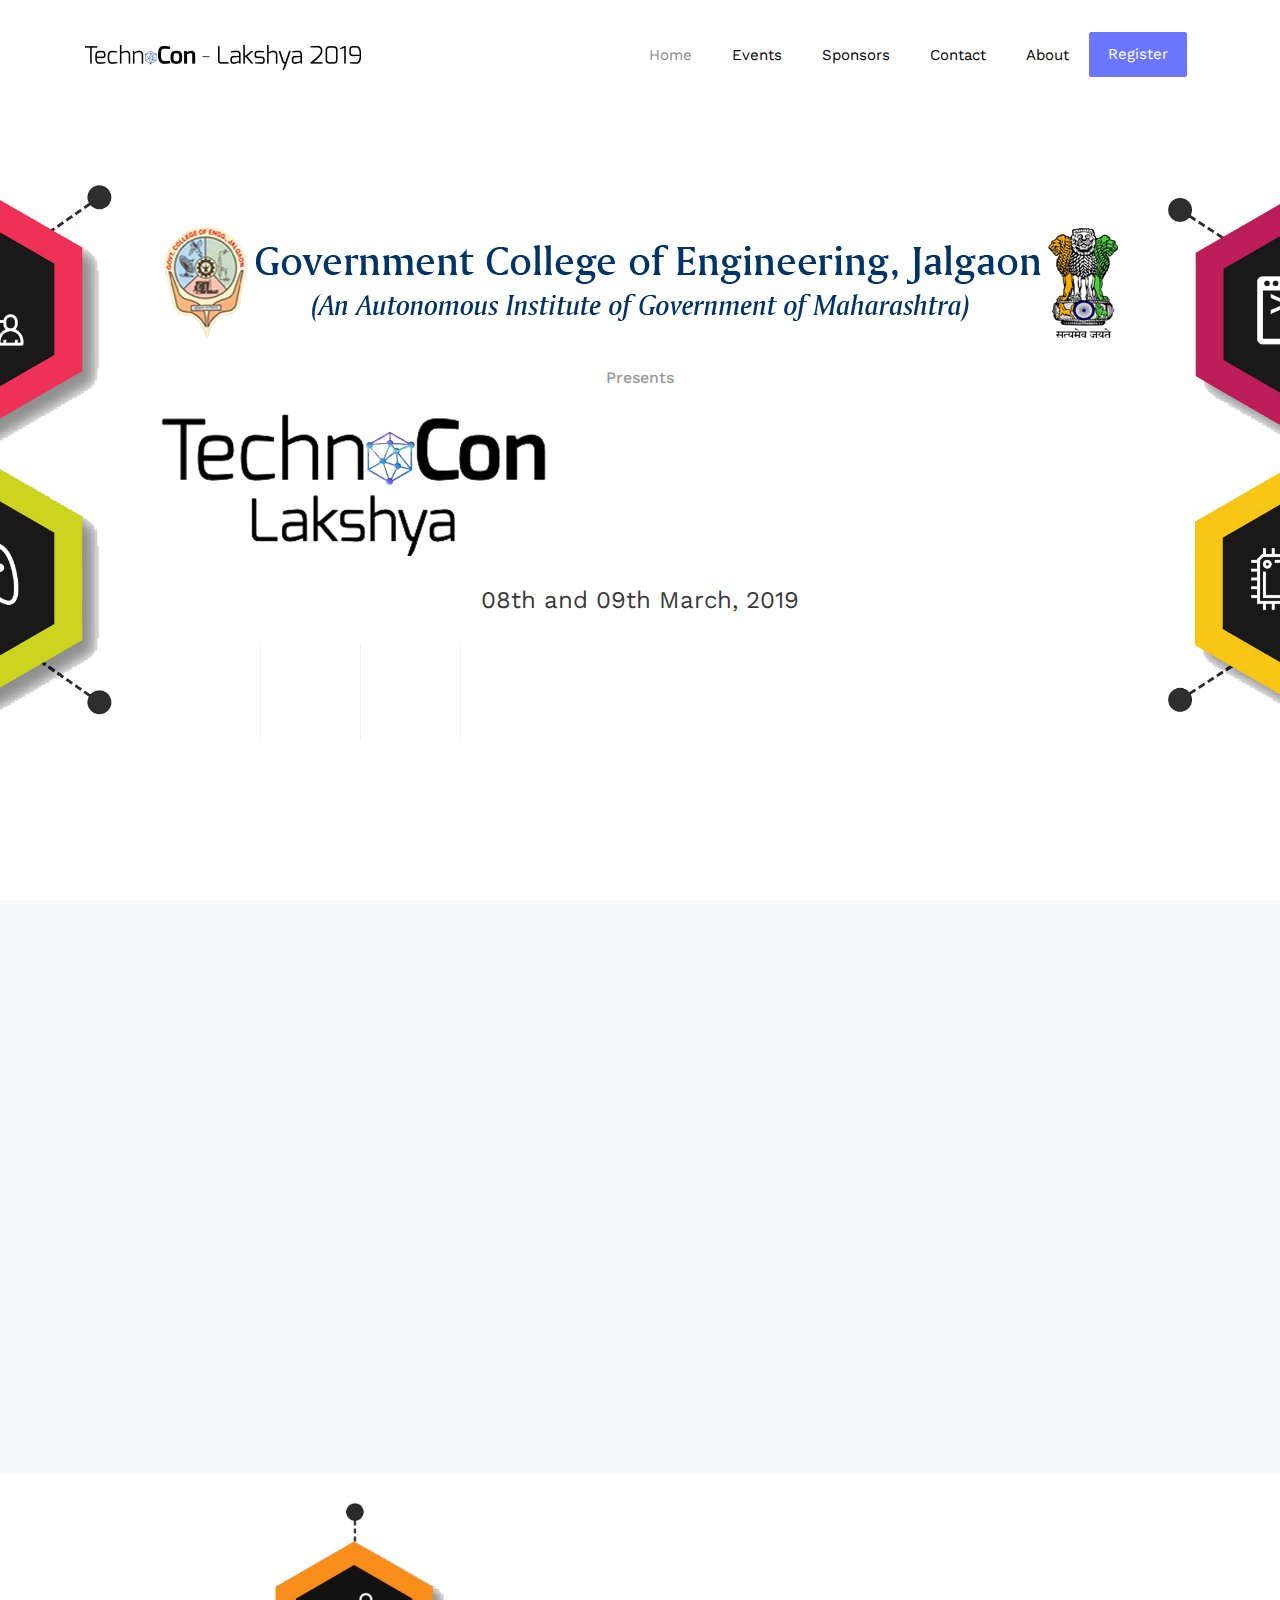
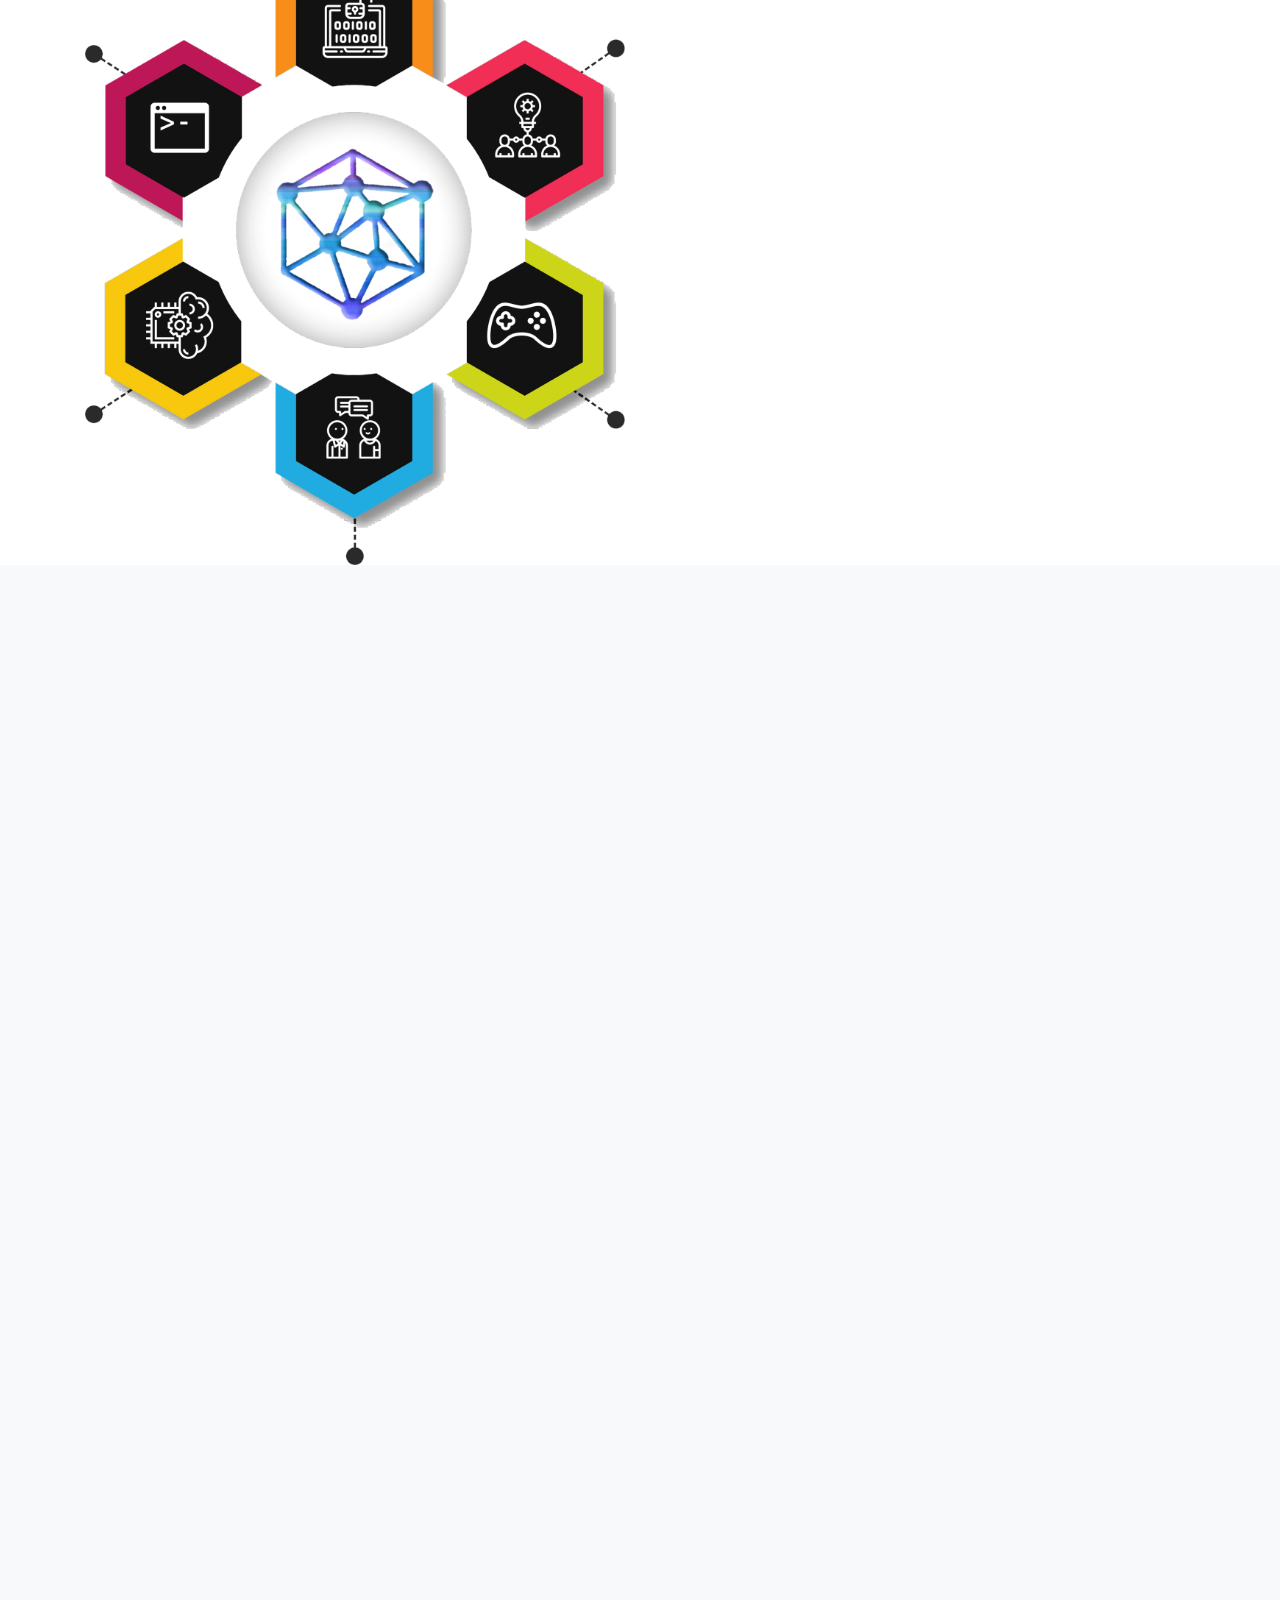
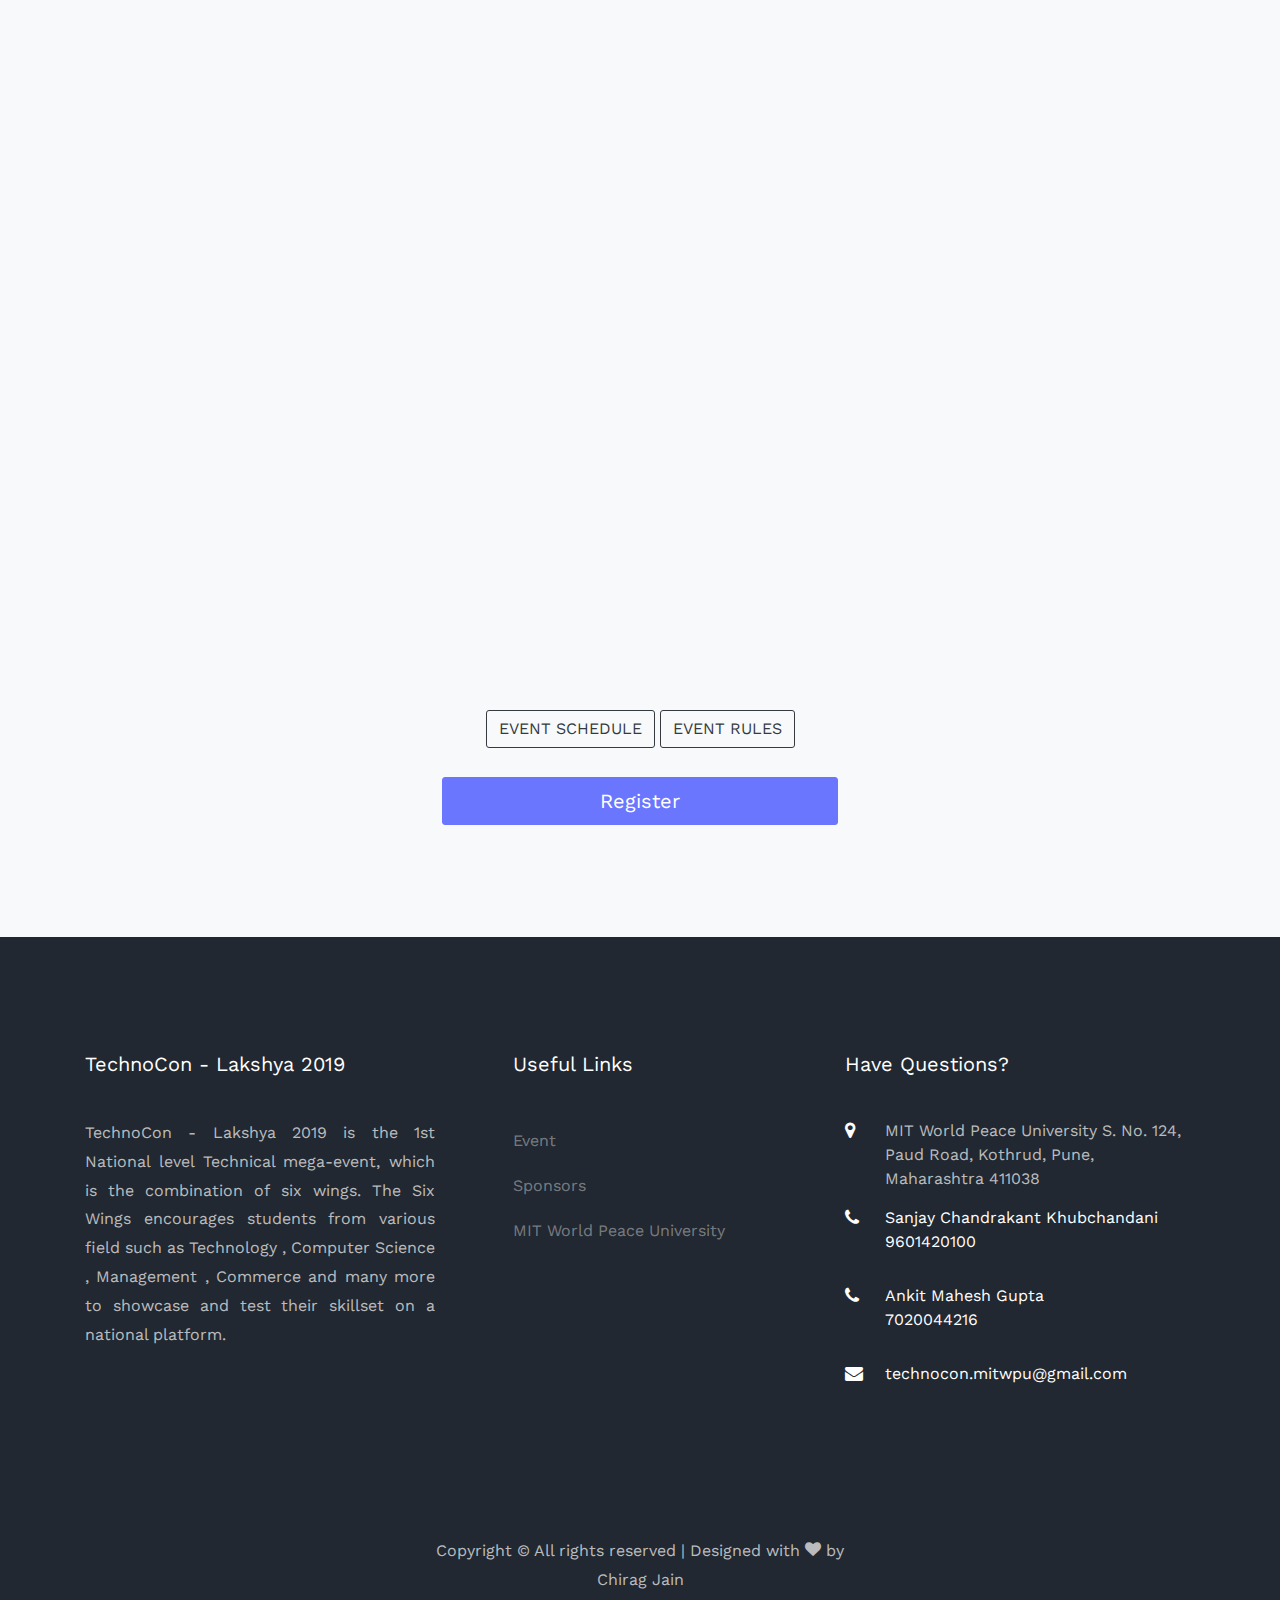
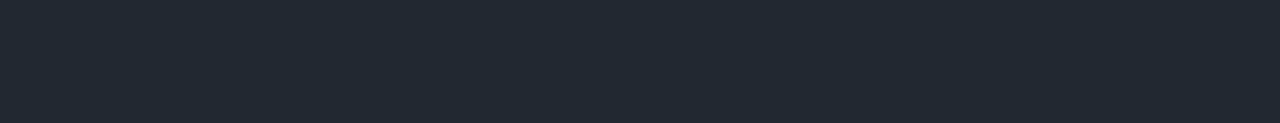
==== index.html @ 58ba136b "first commit" ====
<!DOCTYPE html>
<html lang="en">
  <head>
    <title>TechnoCon - Lakshya 2019</title>
    <meta charset="utf-8">
    <meta name="viewport" content="width=device-width, initial-scale=1, shrink-to-fit=no">
		
    <link href="https://fonts.googleapis.com/css?family=Work+Sans:100,200,300,400,500,600,700,800,900" rel="stylesheet">

    <link rel="stylesheet" href="css/open-iconic-bootstrap.min.css">
    <link rel="stylesheet" href="css/animate.css">

    <link rel="stylesheet" href="css/owl.carousel.min.css">
    <link rel="stylesheet" href="css/owl.theme.default.min.css">
    <link rel="stylesheet" href="css/magnific-popup.css">

    <link rel="stylesheet" href="css/aos.css">

    <link rel="stylesheet" href="css/ionicons.min.css">

    <link rel="stylesheet" href="css/bootstrap-datepicker.css">
    <link rel="stylesheet" href="css/jquery.timepicker.css">


    <link rel="stylesheet" href="css/flaticon.css">
    <link rel="stylesheet" href="css/icomoon.css">
    <link rel="stylesheet" href="css/style.css">
    <link rel="stylesheet" href="css/custom-style.css">

  </head>
  <body>

	  <nav class="navbar navbar-expand-lg navbar-dark ftco_navbar bg-dark ftco-navbar-light" id="ftco-navbar">
	    <div class="container">
	      <a class="navbar-brand" href="index.html"><img src="images/tlsl.png"></a>
	      <button class="navbar-toggler" type="button" data-toggle="collapse" data-target="#ftco-nav" aria-controls="ftco-nav" aria-expanded="false" aria-label="Toggle navigation">
	        <span class="oi oi-menu"></span> Menu
	      </button>

	      <div class="collapse navbar-collapse" id="ftco-nav">
	        <ul class="navbar-nav ml-auto">
	          <li class="nav-item active"><a href="index.html" class="nav-link">Home</a></li>
	          <li class="nav-item"><a href="#events" class="nav-link">Events</a></li>
	          <li class="nav-item"><a href="sponsors.html" class="nav-link">Sponsors</a></li>
	          <li class="nav-item"><a href="contact.html" class="nav-link">Contact</a></li>
	          <li class="nav-item"><a href="#about" class="nav-link">About</a></li>
	          <li class="nav-item cta mr-md-2"><a href="register.html" class="nav-link">Register</a></li>
	        </ul>
	      </div>
	    </div>
	  </nav>
    <!-- END nav -->


    <div class="hero-wrap js-fullheight" style="background-image: url('images/bg12.png');" data-stellar-background-ratio="0.5">

      <div class="container">
        <div class="row no-gutters slider-text js-fullheight justify-content-center align-items-center" data-scrollax-parent="true">
          <table>
            <tr>
              <td><div class="mb-4 align-items-center"></div></td>
            </tr>
            <tr>
              <td><div class="mb-4 align-items-center"></div></td>
            </tr>
            <tr>
              <td><div class="mb-4 align-items-center"></div></td>
            </tr>
            	<tr>
                <td><div class="mb-4 align-items-center"><img src = "images\logo-gcoej.jpg"></div></td>
              </tr>
              <tr>
                <td><div class="mb-4 align-items-center"><h6 align="center" width="25px">Presents</h6></div></td>
              </tr>
          			<tr>
                  <td><div class="mb-4 align-items-center"><img src = "images/tctext.png"></div></td>
                </tr>
          		  <tr>
                  <td><div class="mb-4 align-items-center"><h4 align="center"> 08th and 09th March, 2019</h4></div></td>
					     </tr>
					    <tr>
          			<td>
          				<div id="timer" class="d-flex mb-3 " style="height: 96px; width: 400px;">
						  	  <div class="time" id="days"></div>
						  	  <div class="time pl-4" id="hours"></div>
						  	  <div class="time pl-4" id="minutes"></div>
						 	    <div class="time pl-4" id="seconds"></div>
							 </div>
						</td>
					</tr>
          	</table>
          </div>
        </div>
      </div>
    </div>

    <section class="ftco-section services-section bg-light">
      <div class="container">
        <div class="row d-flex">
          <div class="col-md-3 d-flex align-self-stretch ftco-animate">
            <div class="media block-6 services d-block">
              <div class="icon"><span class="flaticon-placeholder"></span></div>
              <div class="media-body">
                <h3 class="heading mb-3">Venue</h3>
                <p>MIT World Peace University, Saraswati Vishwa Building - B, S. No. 124, Paud Road, Kothrud, Pune, Maharashtra - 411038</p>
              </div>
            </div>
          </div>
          <div class="col-md-3 d-flex align-self-stretch ftco-animate">
            <div class="media block-6 services d-block">
              <div class="icon"><span class="flaticon-world"></span></div>
              <div class="media-body">
                <h3 class="heading mb-3">Objective</h3>
                <p>To give new aspiring students and developers, an opportunity to achieve excellence and fight it out in newer, smarter and more challenging technical problem statements.</p>
              </div>
            </div>
          </div>
          <div class="col-md-3 d-flex align-self-stretch ftco-animate">
            <div class="media block-6 services d-block">
              <div class="icon"><span class="flaticon-hotel"></span></div>
              <div class="media-body">
                <h3 class="heading mb-3">Eligibility</h3>
                <p>Students pursuing any Bachelor Degree, Master Degree, any certificate course or diploma is eligible to apply. (e.g., BCA, MCA, BBA, MBA, B.Sc., M.Sc.,BTech, MTech, BCS, BCOM, etc.)</p>
              </div>
            </div>
          </div>
          <div class="col-md-3 d-flex align-self-stretch ftco-animate">
            <div class="media block-6 services d-block">
              <div class="icon"><span class="flaticon-cooking"></span></div>
              <div class="media-body">
                <h3 class="heading mb-3">Prizes</h3>
                <p>Prizes worth Rs 2,00,000+ to be distriuted among the winners along with cetificates, trophies and refreshments for all the participants.</p>
              </div>
            </div>
          </div>
        </div>
      </div>
    </section>

    <section id="about">
      <section class="ftco-counter img" id="section-counter">
      	<div class="container">
      		<div class="row d-flex">
      			<div class="col-md-6 d-flex">
              <div>
                <br />
                <img class="img d-flex align-self-stretch" src="images\sidelogo.png">
              </div>
      			</div>
      			<div class="col-md-6 pl-md-5 py-5">
      				<div class="row justify-content-start pb-3">
  		          <div class="col-md-12 heading-section ftco-animate">
  		          	<h2 class="mb-4"><span>TechnoCon</span> Lakshya 2019</h2>
  		            <p>TechnoCon - Lakshya 2019 is the 1​st​ National level ​Technical ​mega-event, which is the combination of six wings, namely - Hackathon, IT Events, Gaming, Workshops, Talks and Managerial Events. The Six Wings encourages students from various field such as Technology, Computer Science, Management, Commerce and many more to showcase and test their skillset a national platform.</p>
  		          </div>
  		        </div>
  		    		<div class="row">


  		          <div class="col-md-6 justify-content-center counter-wrap ftco-animate">
  		            <div class="block-18 text-center py-4 bg-light mb-4">
  		              <div class="text">
  		              	<div class="icon d-flex justify-content-center align-items-center">
  		              		<span class="flaticon-chair"></span>
  		              	</div>
  		                <strong class="number" data-number="17">0</strong>
  		                <span>Events</span>
  		              </div>
  		            </div>
  		          </div>
  		          <div class="col-md-6 justify-content-center counter-wrap ftco-animate">
  		            <div class="block-18 text-center py-4 bg-light mb-4">
  		              <div class="text">
  		              	<div class="icon d-flex justify-content-center align-items-center">
  		              		<span class="flaticon-idea"></span>
  		              	</div>
  		                <strong class="number" data-number="200000">0</strong><strong>+</strong>
  		                <span>Cash Prize Worth</span>
  		              </div>
  		            </div>
  		          </div>
  		        </div>
  	        </div>
          </div>
      	</div>
      </section>
    </section>
<!-- [base64] -->
		<!-- <section class="ftco-section bg-light">
			<div class="container">
				<div class="row justify-content-center mb-5 pb-3">
          <div class="col-md-7 text-center heading-section ftco-animate">
            <h2 class="mb-4"><span>TechnoCon</span> Events</h2>
          </div>
        </div>
        <div class="ftco-search">
					<div class="row ">
            <div class="col-md-12 nav-link-wrap">
	            <div class="nav nav-pills d-flex text-center" id="v-pills-tab" role="tablist" aria-orientation="vertical">
	              <a class="nav-link ftco-animate active" id="v-pills-1-tab" data-toggle="pill" href="#v-pills-1" role="tab" aria-controls="v-pills-1" aria-selected="true">MIT Hackathon</a>

	              <a class="nav-link ftco-animate" id="v-pills-2-tab" data-toggle="pill" href="#v-pills-2" role="tab" aria-controls="v-pills-2" aria-selected="false">Day 02 <span>9 March 2019</span></a>
	            </div>
	          </div>
	          <div class="col-md-12 tab-wrap">

	            <div class="tab-content" id="v-pills-tabContent">

	              <div class="tab-pane fade show active" id="v-pills-1" role="tabpanel" aria-labelledby="day-1-tab">
	              	<div class="speaker-wrap ftco-animate d-flex">
	              		<div class="img speaker-img" style="background-image: url(images/person_1.jpg);"></div>
	              		<div class="text pl-md-5">
	              			<span class="time">08: - 10:00</span>
	              			<h2><a href="#">Introduction to Wordpress 5.0</a></h2>
	              			<p>A small river named Duden flows by their place and supplies it with the necessary regelialia. It is a paradisematic country, in which roasted parts of sentences fly into your mouth.</p>
	              			<h3 class="speaker-name">&mdash; <a href="#">Brett Morgan</a> <span class="position">Founder of Wordpress</span></h3>
	              		</div>
	              	</div>
	              	<div class="speaker-wrap ftco-animate d-flex">
	              		<div class="img speaker-img" style="background-image: url(images/person_2.jpg);"></div>
	              		<div class="text pl-md-5">
	              			<span class="time">08: - 10:00</span>
	              			<h2><a href="#">Best Practices For Programming WordPress</a></h2>
	              			<p>A small river named Duden flows by their place and supplies it with the necessary regelialia. It is a paradisematic country, in which roasted parts of sentences fly into your mouth.</p>
	              			<h3 class="speaker-name">&mdash; <a href="#">Brett Morgan</a> <span class="position">Founder of Wordpress</span></h3>
	              		</div>
	              	</div>
	              	<div class="speaker-wrap ftco-animate d-flex">
	              		<div class="img speaker-img" style="background-image: url(images/person_3.jpg);"></div>
	              		<div class="text pl-md-5">
	              			<span class="time">08: - 10:00</span>
	              			<h2><a href="#">Web Performance For Third Party Scripts</a></h2>
	              			<p>A small river named Duden flows by their place and supplies it with the necessary regelialia. It is a paradisematic country, in which roasted parts of sentences fly into your mouth.</p>
	              			<h3 class="speaker-name">&mdash; <a href="#">Brett Morgan</a> <span class="position">Founder of Wordpress</span></h3>
	              		</div>
	              	</div>
	              </div>

	              <div class="tab-pane fade" id="v-pills-2" role="tabpanel" aria-labelledby="v-pills-day-2-tab">
	              	<div class="speaker-wrap ftco-animate d-flex">
	              		<div class="img speaker-img" style="background-image: url(images/person_1.jpg);"></div>
	              		<div class="text pl-md-5">
	              			<span class="time">08: - 10:00</span>
	              			<h2><a href="#">Introduction to Wordpress 5.0</a></h2>
	              			<p>A small river named Duden flows by their place and supplies it with the necessary regelialia. It is a paradisematic country, in which roasted parts of sentences fly into your mouth.</p>
	              			<h3 class="speaker-name">&mdash; <a href="#">Brett Morgan</a> <span class="position">Founder of Wordpress</span></h3>
	              		</div>
	              	</div>
	              	<div class="speaker-wrap ftco-animate d-flex">
	              		<div class="img speaker-img" style="background-image: url(images/person_2.jpg);"></div>
	              		<div class="text pl-md-5">
	              			<span class="time">08: - 10:00</span>
	              			<h2><a href="#">Best Practices For Programming WordPress</a></h2>
	              			<p>A small river named Duden flows by their place and supplies it with the necessary regelialia. It is a paradisematic country, in which roasted parts of sentences fly into your mouth.</p>
	              			<h3 class="speaker-name">&mdash; <a href="#">Brett Morgan</a> <span class="position">Founder of Wordpress</span></h3>
	              		</div>
	              	</div>
	              	<div class="speaker-wrap ftco-animate d-flex">
	              		<div class="img speaker-img" style="background-image: url(images/person_3.jpg);"></div>
	              		<div class="text pl-md-5">
	              			<span class="time">08: - 10:00</span>
	              			<h2><a href="#">Web Performance For Third Party Scripts</a></h2>
	              			<p>A small river named Duden flows by their place and supplies it with the necessary regelialia. It is a paradisematic country, in which roasted parts of sentences fly into your mouth.</p>
	              			<h3 class="speaker-name">&mdash; <a href="#">Brett Morgan</a> <span class="position">Founder of Wordpress</span></h3>
	              		</div>
	              	</div>
	              </div>
	              <div class="tab-pane fade" id="v-pills-3" role="tabpanel" aria-labelledby="v-pills-day-3-tab">
	              	<div class="speaker-wrap ftco-animate d-flex">
	              		<div class="img speaker-img" style="background-image: url(images/person_1.jpg);"></div>
	              		<div class="text pl-md-5">
	              			<span class="time">08: - 10:00</span>
	              			<h2><a href="#">Introduction to Wordpress 5.0</a></h2>
	              			<p>A small river named Duden flows by their place and supplies it with the necessary regelialia. It is a paradisematic country, in which roasted parts of sentences fly into your mouth.</p>
	              			<h3 class="speaker-name">&mdash; <a href="#">Brett Morgan</a> <span class="position">Founder of Wordpress</span></h3>
	              		</div>
	              	</div>
	              	<div class="speaker-wrap ftco-animate d-flex">
	              		<div class="img speaker-img" style="background-image: url(images/person_2.jpg);"></div>
	              		<div class="text pl-md-5">
	              			<span class="time">08: - 10:00</span>
	              			<h2><a href="#">Best Practices For Programming WordPress</a></h2>
	              			<p>A small river named Duden flows by their place and supplies it with the necessary regelialia. It is a paradisematic country, in which roasted parts of sentences fly into your mouth.</p>
	              			<h3 class="speaker-name">&mdash; <a href="#">Brett Morgan</a> <span class="position">Founder of Wordpress</span></h3>
	              		</div>
	              	</div>
	              	<div class="speaker-wrap ftco-animate d-flex">
	              		<div class="img speaker-img" style="background-image: url(images/person_3.jpg);"></div>
	              		<div class="text pl-md-5">
	              			<span class="time">08: - 10:00</span>
	              			<h2><a href="#">Web Performance For Third Party Scripts</a></h2>
	              			<p>A small river named Duden flows by their place and supplies it with the necessary regelialia. It is a paradisematic country, in which roasted parts of sentences fly into your mouth.</p>
	              			<h3 class="speaker-name">&mdash; <a href="#">Brett Morgan</a> <span class="position">Founder of Wordpress</span></h3>
	              		</div>
	              	</div>
	              </div>
	              <div class="tab-pane fade" id="v-pills-4" role="tabpanel" aria-labelledby="v-pills-day-4-tab">
	              	<div class="speaker-wrap ftco-animate d-flex">
	              		<div class="img speaker-img" style="background-image: url(images/person_1.jpg);"></div>
	              		<div class="text pl-md-5">
	              			<span class="time">08: - 10:00</span>
	              			<h2><a href="#">Introduction to Wordpress 5.0</a></h2>
	              			<p>A small river named Duden flows by their place and supplies it with the necessary regelialia. It is a paradisematic country, in which roasted parts of sentences fly into your mouth.</p>
	              			<h3 class="speaker-name">&mdash; <a href="#">Brett Morgan</a> <span class="position">Founder of Wordpress</span></h3>
	              		</div>
	              	</div>
	              	<div class="speaker-wrap ftco-animate d-flex">
	              		<div class="img speaker-img" style="background-image: url(images/person_2.jpg);"></div>
	              		<div class="text pl-md-5">
	              			<span class="time">08: - 10:00</span>
	              			<h2><a href="#">Best Practices For Programming WordPress</a></h2>
	              			<p>A small river named Duden flows by their place and supplies it with the necessary regelialia. It is a paradisematic country, in which roasted parts of sentences fly into your mouth.</p>
	              			<h3 class="speaker-name">&mdash; <a href="#">Brett Morgan</a> <span class="position">Founder of Wordpress</span></h3>
	              		</div>
	              	</div>
	              	<div class="speaker-wrap ftco-animate d-flex">
	              		<div class="img speaker-img" style="background-image: url(images/person_3.jpg);"></div>
	              		<div class="text pl-md-5">
	              			<span class="time">08: - 10:00</span>
	              			<h2><a href="#">Web Performance For Third Party Scripts</a></h2>
	              			<p>A small river named Duden flows by their place and supplies it with the necessary regelialia. It is a paradisematic country, in which roasted parts of sentences fly into your mouth.</p>
	              			<h3 class="speaker-name">&mdash; <a href="#">Brett Morgan</a> <span class="position">Founder of Wordpress</span></h3>
	              		</div>
	              	</div>
	              </div>
	            </div>
	          </div>
	        </div>
        </div>
			</div>
		</section> -->

    <section class="ftco-section bg-light" id="events">
      <div class="container">
        <div class="row justify-content-center mb-5 pb-3">
          <div class="col-md-7 heading-section ftco-animate text-center">
            <h2 class="mb-1"><span>TechnoCon</span> Events</h2>
          </div>
        </div>
        <div class="row">
	        <div class="col-md-4 ftco-animate">
	          <div class="block-7">
	            <div class="text-center">
	            <h1 class="heading">MIT Hackathon</h1>
	            <span class="price"><sup>₹</sup> <span class="number">300/</span> <sup>team</sup></span>
	            <span class="excerpt d-block">Team Size: 3 - 6 students/team</span>

	            <h3 class="heading-2 my-4">MEGA EVENT</h3>

	            <ul class="pricing-text mb-5">
	              <li>MIT Hackathon is a pan India 12 hour digital programming & Software Development competition. The participating teams will simultaneously compete to offer digital yet sustainable innovative solutions to solve real time challenges faced by the nation. It will harness the creativity of millions of bright young minds like you.</li>
	            </ul>
	            </div>
              <br /><br /><br />
	          </div>
	        </div>
	        <div class="col-md-4 ftco-animate">
	          <div class="block-7">
	            <div class="text-center">
	            <h2 class="heading">IT Competitions</h2>
	            <span class="price"><sup>₹</sup> <span class="number">100/</span><sup>participant</sup></span>
	            <span class="excerpt d-block">Team Size: 1 - 2 students/team</span>

	            <h3 class="heading-2 my-4">COMPETITIONS</h3>

	            <ul class="pricing-text mb-5">
	              <li>Codethon<br>(C or Java Programming)</li>
	              <li>Know IT All<br>(Treasure Hunt)</li>
	              <li>Codinary<br>(Coding + Pictionary)</li>
	              <li>Quiz - A - Thon <br /><span>(IT Quiz)</span></li>
              </ul>
              <br /><br /><br />
	            </div>
	          </div>
	        </div>
	        <div class="col-md-4 ftco-animate">
	          <div class="block-7">
	            <div class="text-center">
	            <h2 class="heading">Managerial Competitions</h2>
	            <span class="price"><sup>₹</sup> <span class="number">100/</span><sup>participant</sup></span>
	            <span class="excerpt d-block">Team Size: 1 - 2 students/team</span>
	            <h3 class="heading-2 my-4">COMPETITIONS</h3>
	            <ul class="pricing-text mb-5">
	              <li>The !dea<br>(Idea Pitch)</li>
	              <li>Beat the Clock<br>(Minute to Win it)</li>
	              <li>Unscripted<br>(Extempore)</li>
	              <li>Bollymania<br>(Bollywood Quiz)</li>
	           	  <li>Buildo Bridge<br>(Stability and Craft)</li>
              </ul>
	            </div>
	          </div>
	        </div>
	      </div>

	      <div class="row">
	        <div class="col-md-4 ftco-animate">
	          <div class="block-7">
	            <div class="text-center">
	            <h2 class="heading">Workshop</h2>
	            <span class="price"><sup>₹</sup> <span class="number">200/</span><sup>participant</sup></span>
	            <span class="excerpt d-block">Team Size: 1 student</span>

	            <h3 class="heading-2 my-4">MACHINE LEARNING<br>PRE-REQUISITES</h3>

	            <ul class="pricing-text mb-5">
	              <li>Workshop on 'Machine Learning Pre-requisites' is a 2-Day Hands-On Training for all students interested in Machine Learning and it's implementation. There are no pre-requisites required to attend this workshop. Every participant will receive a certificate of participation in the workshop. Detailed Syllabus will be available soon.</li>
                <br /><br />
              </ul>
	            </div>
	          </div>
	        </div>
	        <div class="col-md-4 ftco-animate">
	          <div class="block-7">
	            <div class="text-center">
	            <h2 class="heading">Talks</h2>
	            <span class="price"><sup>₹</sup> <span class="number">50/</span><sup>participant</sup></span>
	            <span class="excerpt d-block">Team Size: 1 student</span>

	            <h3 class="heading-2 my-4">TOPICS</h3>

	            <ul class="pricing-text mb-5">
	              <li>AI and Psychology<br>Mr. Veeshwajeet Kashid</li>
	              <li>Data Science<br>TBD</li>
	              <li>Competitive Programming<br>TBD</li>
	              <li>Open Source<br>TBD</li>
	              <li>Every participant will receive a certificate of participation for every talk they attend.</li>
	            </ul>
	            </div>
	          </div>
	        </div>
	        <div class="col-md-4 ftco-animate">
	          <div class="block-7">
	            <div class="text-center">
	            <h2 class="price">All Day Events</h2>
	            <h3 class="heading-2 my-4">COMPETITIONS</h3>
              <ul class="pricing-text mb-5">
                <hr /><hr />
	              <li>Players Unknown Battleground<br>(PUBG)</li>
                <span>Rs 200 / squad</span>
                <br /><hr /><hr />
                <li>Mock Placements</li>
                <span>Rs 100 / Participant</span>
                <br /><br /><br /><br /><br /><br /><br /><br />
	            </ul>
	            </div>
	          </div>
	        </div>
	      </div>
      </div>
      <div class="col-md-12  text-center">
        <a href="attachments\Lakshya - 2 Day Mega Event Schedule.pdf" target="_blank" class="btn btn-outline-dark center-block">EVENT SCHEDULE</a>
        <a href="attachments\Lakshya - Event Rules.pdf" target="_blank" class="btn btn-outline-dark center-block">EVENT RULES</a><br />
      </div>
      <div class="container col-md-4">
        <br />
        <a href="register.html" class="btn btn-primary center-block btn-lg btn-block">Register</a>
      </div>
    </section>

<!--footer starts-->
    <footer class="ftco-footer ftco-bg-dark ftco-section">
      <div class="container">
        <div class="row mb-5">
          <div class="col-md">
            <div class="ftco-footer-widget mb-4">
              <h2 class="ftco-heading-2">TechnoCon - Lakshya 2019</h2>
              <p align="justify">TechnoCon - Lakshya 2019 is the 1​st​ National level ​Technical ​mega-event, which is the combination of six wings. The Six Wings encourages students from various field such as Technology , Computer Science , Management , Commerce and many more to showcase and test their skillset on a national platform.</p>
              <ul class="ftco-footer-social list-unstyled float-md-left float-lft mt-5">
                <li class="ftco-animate"><a href="http://facebook.com/mitwpu.technocon" target="_blank"><span class="icon-facebook"></span></a></li>
                <li class="ftco-animate"><a href="https://www.instagram.com/technocon.mitwpu" target="_blank"><span class="icon-instagram"></span></a></li></ul></ul>
            </div>
          </div>
          <div class="col-md">
            <div class="ftco-footer-widget mb-4 ml-md-5">
              <h2 class="ftco-heading-2">Useful Links</h2>
              <ul class="list-unstyled">
                <li><a href="index.html#events" target="_blank" class="py-2 d-block">Event</a></li>
                <li><a href="sponsors.html" target="_blank" class="py-2 d-block">Sponsors</a></li>
                <li><a href="https://mitwpu.edu.in/" target="_blank" class="py-2 d-block">MIT World Peace University</a></li>
              </ul>
            </div>
          </div>
          <div class="col-md">
            <div class="ftco-footer-widget mb-4">
            	<h2 class="ftco-heading-2">Have Questions?</h2>
            	<div class="block-23 mb-3">
	              <ul>
	                <li><span class="icon icon-map-marker"></span><span class="text">MIT World Peace University S. No. 124, Paud Road, Kothrud, Pune, Maharashtra 411038</span></li>
	                <li><a href="tel:9601420100"><span class="icon icon-phone"></span><span class="text">Sanjay Chandrakant Khubchandani<br /> 9601420100</span></a></li>
                  <li><a href="tel:7020044216"><span class="icon icon-phone"></span><span class="text">Ankit Mahesh Gupta <br /> 7020044216</span></a></li>
	                <li><a href="mailto:technocon.mitwpu@gmail.com"><span class="icon icon-envelope"></span><span class="text">technocon.mitwpu@gmail.com</span></a></li>
	              </ul>
	            </div>
            </div>
          </div>
        </div>
        <div class="row">
          <div class="col-md-12 text-center">

            <p>
  Copyright &copy; All rights reserved | Designed with <i class="icon-heart color-danger" aria-hidden="true"></i> by <br /><a href="https://www.linkedin.com/in/chirag8966" target="_blank">Chirag Jain</a>
  </p>
          </div>
        </div>
      </div>
    </footer>

    <!--footer end-->



  <!-- loader -->
  <div id="ftco-loader" class="show fullscreen"><svg class="circular" width="48px" height="48px"><circle class="path-bg" cx="24" cy="24" r="22" fill="none" stroke-width="4" stroke="#eeeeee"/><circle class="path" cx="24" cy="24" r="22" fill="none" stroke-width="4" stroke-miterlimit="10" stroke="#F96D00"/></svg></div>


  <script src="js/jquery.min.js"></script>
  <script src="js/jquery-migrate-3.0.1.min.js"></script>
  <script src="js/popper.min.js"></script>
  <script src="js/bootstrap.min.js"></script>
  <script src="js/jquery.easing.1.3.js"></script>
  <script src="js/jquery.waypoints.min.js"></script>
  <script src="js/jquery.stellar.min.js"></script>
  <script src="js/owl.carousel.min.js"></script>
  <script src="js/jquery.magnific-popup.min.js"></script>
  <script src="js/aos.js"></script>
  <script src="js/jquery.animateNumber.min.js"></script>
  <script src="js/bootstrap-datepicker.js"></script>
  <script src="js\scrolling-nav.js"></script>
  <!--<script src="js/jquery.timepicker.min.js"></script>-->
  <script src="js/scrollax.min.js"></script>
  <!--<script src="https://maps.googleapis.com/maps/api/js?key=AIzaSyBVWaKrjvy3MaE7SQ74_uJiULgl1JY0H2s&sensor=false"></script>
  <script src="js/google-map.js"></script>-->
  <script src="js/main.js"></script>

  </body>
</html>
---- css/flaticon.css ----
/*
  	Flaticon icon font: Flaticon
  	Creation date: 04/01/2019 13:45
  	*/


@font-face {
  font-family: "Flaticon";
  src: url("../fonts/flaticon/font/Flaticon.eot");
  src: url("../fonts/flaticon/font/Flaticon.eot?#iefix") format("embedded-opentype"),
       url("../fonts/flaticon/font/Flaticon.woff") format("woff"),
       url("../fonts/flaticon/font/Flaticon.ttf") format("truetype"),
       url("../fonts/flaticon/font/Flaticon.svg#Flaticon") format("svg");
  font-weight: normal;
  font-style: normal;
}

@media screen and (-webkit-min-device-pixel-ratio:0) {
  @font-face {
    font-family: "Flaticon";
    src: url("../fonts/flaticon/font/Flaticon.svg#Flaticon") format("svg");
  }
}

[class^="flaticon-"]:before, [class*=" flaticon-"]:before,
[class^="flaticon-"]:after, [class*=" flaticon-"]:after {   
  font-family: Flaticon;
  font-style: normal;
  font-weight: normal;
  font-variant: normal;
  text-transform: none;
  line-height: 1;

  /* Better Font Rendering =========== */
  -webkit-font-smoothing: antialiased;
  -moz-osx-font-smoothing: grayscale;
}

.flaticon-placeholder:before { content: "\f100"; }
.flaticon-world:before { content: "\f101"; }
.flaticon-hotel:before { content: "\f102"; }
.flaticon-cooking:before { content: "\f103"; }
.flaticon-guest:before { content: "\f104"; }
.flaticon-idea:before { content: "\f105"; }
.flaticon-handshake:before { content: "\f106"; }
.flaticon-chair:before { content: "\f107"; }
---- css/icomoon.css ----
@font-face {
  font-family: 'icomoon';
  src:  url('../fonts/icomoon/icomoon.eot?6tt51o');
  src:  url('../fonts/icomoon/icomoon.eot?6tt51o#iefix') format('embedded-opentype'),
    url('../fonts/icomoon/icomoon.ttf?6tt51o') format('truetype'),
    url('../fonts/icomoon/icomoon.woff?6tt51o') format('woff'),
    url('../fonts/icomoon/icomoon.svg?6tt51o#icomoon') format('svg');
  font-weight: normal;
  font-style: normal;
}

[class^="icon-"], [class*=" icon-"] {
  /* use !important to prevent issues with browser extensions that change fonts */
  font-family: 'icomoon' !important;
  speak: none;
  font-style: normal;
  font-weight: normal;
  font-variant: normal;
  text-transform: none;
  line-height: 1;

  /* Better Font Rendering =========== */
  -webkit-font-smoothing: antialiased;
  -moz-osx-font-smoothing: grayscale;
}

.icon-asterisk:before {
  content: "\f069";
}
.icon-plus:before {
  content: "\f067";
}
.icon-question:before {
  content: "\f128";
}
.icon-minus:before {
  content: "\f068";
}
.icon-glass:before {
  content: "\f000";
}
.icon-music:before {
  content: "\f001";
}
.icon-search:before {
  content: "\f002";
}
.icon-envelope-o:before {
  content: "\f003";
}
.icon-heart:before {
  content: "\f004";
}
.icon-star:before {
  content: "\f005";
}
.icon-star-o:before {
  content: "\f006";
}
.icon-user:before {
  content: "\f007";
}
.icon-film:before {
  content: "\f008";
}
.icon-th-large:before {
  content: "\f009";
}
.icon-th:before {
  content: "\f00a";
}
.icon-th-list:before {
  content: "\f00b";
}
.icon-check:before {
  content: "\f00c";
}
.icon-close:before {
  content: "\f00d";
}
.icon-remove:before {
  content: "\f00d";
}
.icon-times:before {
  content: "\f00d";
}
.icon-search-plus:before {
  content: "\f00e";
}
.icon-search-minus:before {
  content: "\f010";
}
.icon-power-off:before {
  content: "\f011";
}
.icon-signal:before {
  content: "\f012";
}
.icon-cog:before {
  content: "\f013";
}
.icon-gear:before {
  content: "\f013";
}
.icon-trash-o:before {
  content: "\f014";
}
.icon-home:before {
  content: "\f015";
}
.icon-file-o:before {
  content: "\f016";
}
.icon-clock-o:before {
  content: "\f017";
}
.icon-road:before {
  content: "\f018";
}
.icon-download:before {
  content: "\f019";
}
.icon-arrow-circle-o-down:before {
  content: "\f01a";
}
.icon-arrow-circle-o-up:before {
  content: "\f01b";
}
.icon-inbox:before {
  content: "\f01c";
}
.icon-play-circle-o:before {
  content: "\f01d";
}
.icon-repeat:before {
  content: "\f01e";
}
.icon-rotate-right:before {
  content: "\f01e";
}
.icon-refresh:before {
  content: "\f021";
}
.icon-list-alt:before {
  content: "\f022";
}
.icon-lock:before {
  content: "\f023";
}
.icon-flag:before {
  content: "\f024";
}
.icon-headphones:before {
  content: "\f025";
}
.icon-volume-off:before {
  content: "\f026";
}
.icon-volume-down:before {
  content: "\f027";
}
.icon-volume-up:before {
  content: "\f028";
}
.icon-qrcode:before {
  content: "\f029";
}
.icon-barcode:before {
  content: "\f02a";
}
.icon-tag:before {
  content: "\f02b";
}
.icon-tags:before {
  content: "\f02c";
}
.icon-book:before {
  content: "\f02d";
}
.icon-bookmark:before {
  content: "\f02e";
}
.icon-print:before {
  content: "\f02f";
}
.icon-camera:before {
  content: "\f030";
}
.icon-font:before {
  content: "\f031";
}
.icon-bold:before {
  content: "\f032";
}
.icon-italic:before {
  content: "\f033";
}
.icon-text-height:before {
  content: "\f034";
}
.icon-text-width:before {
  content: "\f035";
}
.icon-align-left:before {
  content: "\f036";
}
.icon-align-center:before {
  content: "\f037";
}
.icon-align-right:before {
  content: "\f038";
}
.icon-align-justify:before {
  content: "\f039";
}
.icon-list:before {
  content: "\f03a";
}
.icon-dedent:before {
  content: "\f03b";
}
.icon-outdent:before {
  content: "\f03b";
}
.icon-indent:before {
  content: "\f03c";
}
.icon-video-camera:before {
  content: "\f03d";
}
.icon-image:before {
  content: "\f03e";
}
.icon-photo:before {
  content: "\f03e";
}
.icon-picture-o:before {
  content: "\f03e";
}
.icon-pencil:before {
  content: "\f040";
}
.icon-map-marker:before {
  content: "\f041";
}
.icon-adjust:before {
  content: "\f042";
}
.icon-tint:before {
  content: "\f043";
}
.icon-edit:before {
  content: "\f044";
}
.icon-pencil-square-o:before {
  content: "\f044";
}
.icon-share-square-o:before {
  content: "\f045";
}
.icon-check-square-o:before {
  content: "\f046";
}
.icon-arrows:before {
  content: "\f047";
}
.icon-step-backward:before {
  content: "\f048";
}
.icon-fast-backward:before {
  content: "\f049";
}
.icon-backward:before {
  content: "\f04a";
}
.icon-play:before {
  content: "\f04b";
}
.icon-pause:before {
  content: "\f04c";
}
.icon-stop:before {
  content: "\f04d";
}
.icon-forward:before {
  content: "\f04e";
}
.icon-fast-forward:before {
  content: "\f050";
}
.icon-step-forward:before {
  content: "\f051";
}
.icon-eject:before {
  content: "\f052";
}
.icon-chevron-left:before {
  content: "\f053";
}
.icon-chevron-right:before {
  content: "\f054";
}
.icon-plus-circle:before {
  content: "\f055";
}
.icon-minus-circle:before {
  content: "\f056";
}
.icon-times-circle:before {
  content: "\f057";
}
.icon-check-circle:before {
  content: "\f058";
}
.icon-question-circle:before {
  content: "\f059";
}
.icon-info-circle:before {
  content: "\f05a";
}
.icon-crosshairs:before {
  content: "\f05b";
}
.icon-times-circle-o:before {
  content: "\f05c";
}
.icon-check-circle-o:before {
  content: "\f05d";
}
.icon-ban:before {
  content: "\f05e";
}
.icon-arrow-left:before {
  content: "\f060";
}
.icon-arrow-right:before {
  content: "\f061";
}
.icon-arrow-up:before {
  content: "\f062";
}
.icon-arrow-down:before {
  content: "\f063";
}
.icon-mail-forward:before {
  content: "\f064";
}
.icon-share:before {
  content: "\f064";
}
.icon-expand:before {
  content: "\f065";
}
.icon-compress:before {
  content: "\f066";
}
.icon-exclamation-circle:before {
  content: "\f06a";
}
.icon-gift:before {
  content: "\f06b";
}
.icon-leaf:before {
  content: "\f06c";
}
.icon-fire:before {
  content: "\f06d";
}
.icon-eye:before {
  content: "\f06e";
}
.icon-eye-slash:before {
  content: "\f070";
}
.icon-exclamation-triangle:before {
  content: "\f071";
}
.icon-warning:before {
  content: "\f071";
}
.icon-plane:before {
  content: "\f072";
}
.icon-calendar:before {
  content: "\f073";
}
.icon-random:before {
  content: "\f074";
}
.icon-comment:before {
  content: "\f075";
}
.icon-magnet:before {
  content: "\f076";
}
.icon-chevron-up:before {
  content: "\f077";
}
.icon-chevron-down:before {
  content: "\f078";
}
.icon-retweet:before {
  content: "\f079";
}
.icon-shopping-cart:before {
  content: "\f07a";
}
.icon-folder:before {
  content: "\f07b";
}
.icon-folder-open:before {
  content: "\f07c";
}
.icon-arrows-v:before {
  content: "\f07d";
}
.icon-arrows-h:before {
  content: "\f07e";
}
.icon-bar-chart:before {
  content: "\f080";
}
.icon-bar-chart-o:before {
  content: "\f080";
}
.icon-twitter-square:before {
  content: "\f081";
}
.icon-facebook-square:before {
  content: "\f082";
}
.icon-camera-retro:before {
  content: "\f083";
}
.icon-key:before {
  content: "\f084";
}
.icon-cogs:before {
  content: "\f085";
}
.icon-gears:before {
  content: "\f085";
}
.icon-comments:before {
  content: "\f086";
}
.icon-thumbs-o-up:before {
  content: "\f087";
}
.icon-thumbs-o-down:before {
  content: "\f088";
}
.icon-star-half:before {
  content: "\f089";
}
.icon-heart-o:before {
  content: "\f08a";
}
.icon-sign-out:before {
  content: "\f08b";
}
.icon-linkedin-square:before {
  content: "\f08c";
}
.icon-thumb-tack:before {
  content: "\f08d";
}
.icon-external-link:before {
  content: "\f08e";
}
.icon-sign-in:before {
  content: "\f090";
}
.icon-trophy:before {
  content: "\f091";
}
.icon-github-square:before {
  content: "\f092";
}
.icon-upload:before {
  content: "\f093";
}
.icon-lemon-o:before {
  content: "\f094";
}
.icon-phone:before {
  content: "\f095";
}
.icon-square-o:before {
  content: "\f096";
}
.icon-bookmark-o:before {
  content: "\f097";
}
.icon-phone-square:before {
  content: "\f098";
}
.icon-twitter:before {
  content: "\f099";
}
.icon-facebook:before {
  content: "\f09a";
}
.icon-facebook-f:before {
  content: "\f09a";
}
.icon-github:before {
  content: "\f09b";
}
.icon-unlock:before {
  content: "\f09c";
}
.icon-credit-card:before {
  content: "\f09d";
}
.icon-feed:before {
  content: "\f09e";
}
.icon-rss:before {
  content: "\f09e";
}
.icon-hdd-o:before {
  content: "\f0a0";
}
.icon-bullhorn:before {
  content: "\f0a1";
}
.icon-bell-o:before {
  content: "\f0a2";
}
.icon-certificate:before {
  content: "\f0a3";
}
.icon-hand-o-right:before {
  content: "\f0a4";
}
.icon-hand-o-left:before {
  content: "\f0a5";
}
.icon-hand-o-up:before {
  content: "\f0a6";
}
.icon-hand-o-down:before {
  content: "\f0a7";
}
.icon-arrow-circle-left:before {
  content: "\f0a8";
}
.icon-arrow-circle-right:before {
  content: "\f0a9";
}
.icon-arrow-circle-up:before {
  content: "\f0aa";
}
.icon-arrow-circle-down:before {
  content: "\f0ab";
}
.icon-globe:before {
  content: "\f0ac";
}
.icon-wrench:before {
  content: "\f0ad";
}
.icon-tasks:before {
  content: "\f0ae";
}
.icon-filter:before {
  content: "\f0b0";
}
.icon-briefcase:before {
  content: "\f0b1";
}
.icon-arrows-alt:before {
  content: "\f0b2";
}
.icon-group:before {
  content: "\f0c0";
}
.icon-users:before {
  content: "\f0c0";
}
.icon-chain:before {
  content: "\f0c1";
}
.icon-link:before {
  content: "\f0c1";
}
.icon-cloud:before {
  content: "\f0c2";
}
.icon-flask:before {
  content: "\f0c3";
}
.icon-cut:before {
  content: "\f0c4";
}
.icon-scissors:before {
  content: "\f0c4";
}
.icon-copy:before {
  content: "\f0c5";
}
.icon-files-o:before {
  content: "\f0c5";
}
.icon-paperclip:before {
  content: "\f0c6";
}
.icon-floppy-o:before {
  content: "\f0c7";
}
.icon-save:before {
  content: "\f0c7";
}
.icon-square:before {
  content: "\f0c8";
}
.icon-bars:before {
  content: "\f0c9";
}
.icon-navicon:before {
  content: "\f0c9";
}
.icon-reorder:before {
  content: "\f0c9";
}
.icon-list-ul:before {
  content: "\f0ca";
}
.icon-list-ol:before {
  content: "\f0cb";
}
.icon-strikethrough:before {
  content: "\f0cc";
}
.icon-underline:before {
  content: "\f0cd";
}
.icon-table:before {
  content: "\f0ce";
}
.icon-magic:before {
  content: "\f0d0";
}
.icon-truck:before {
  content: "\f0d1";
}
.icon-pinterest:before {
  content: "\f0d2";
}
.icon-pinterest-square:before {
  content: "\f0d3";
}
.icon-google-plus-square:before {
  content: "\f0d4";
}
.icon-google-plus:before {
  content: "\f0d5";
}
.icon-money:before {
  content: "\f0d6";
}
.icon-caret-down:before {
  content: "\f0d7";
}
.icon-caret-up:before {
  content: "\f0d8";
}
.icon-caret-left:before {
  content: "\f0d9";
}
.icon-caret-right:before {
  content: "\f0da";
}
.icon-columns:before {
  content: "\f0db";
}
.icon-sort:before {
  content: "\f0dc";
}
.icon-unsorted:before {
  content: "\f0dc";
}
.icon-sort-desc:before {
  content: "\f0dd";
}
.icon-sort-down:before {
  content: "\f0dd";
}
.icon-sort-asc:before {
  content: "\f0de";
}
.icon-sort-up:before {
  content: "\f0de";
}
.icon-envelope:before {
  content: "\f0e0";
}
.icon-linkedin:before {
  content: "\f0e1";
}
.icon-rotate-left:before {
  content: "\f0e2";
}
.icon-undo:before {
  content: "\f0e2";
}
.icon-gavel:before {
  content: "\f0e3";
}
.icon-legal:before {
  content: "\f0e3";
}
.icon-dashboard:before {
  content: "\f0e4";
}
.icon-tachometer:before {
  content: "\f0e4";
}
.icon-comment-o:before {
  content: "\f0e5";
}
.icon-comments-o:before {
  content: "\f0e6";
}
.icon-bolt:before {
  content: "\f0e7";
}
.icon-flash:before {
  content: "\f0e7";
}
.icon-sitemap:before {
  content: "\f0e8";
}
.icon-umbrella:before {
  content: "\f0e9";
}
.icon-clipboard:before {
  content: "\f0ea";
}
.icon-paste:before {
  content: "\f0ea";
}
.icon-lightbulb-o:before {
  content: "\f0eb";
}
.icon-exchange:before {
  content: "\f0ec";
}
.icon-cloud-download:before {
  content: "\f0ed";
}
.icon-cloud-upload:before {
  content: "\f0ee";
}
.icon-user-md:before {
  content: "\f0f0";
}
.icon-stethoscope:before {
  content: "\f0f1";
}
.icon-suitcase:before {
  content: "\f0f2";
}
.icon-bell:before {
  content: "\f0f3";
}
.icon-coffee:before {
  content: "\f0f4";
}
.icon-cutlery:before {
  content: "\f0f5";
}
.icon-file-text-o:before {
  content: "\f0f6";
}
.icon-building-o:before {
  content: "\f0f7";
}
.icon-hospital-o:before {
  content: "\f0f8";
}
.icon-ambulance:before {
  content: "\f0f9";
}
.icon-medkit:before {
  content: "\f0fa";
}
.icon-fighter-jet:before {
  content: "\f0fb";
}
.icon-beer:before {
  content: "\f0fc";
}
.icon-h-square:before {
  content: "\f0fd";
}
.icon-plus-square:before {
  content: "\f0fe";
}
.icon-angle-double-left:before {
  content: "\f100";
}
.icon-angle-double-right:before {
  content: "\f101";
}
.icon-angle-double-up:before {
  content: "\f102";
}
.icon-angle-double-down:before {
  content: "\f103";
}
.icon-angle-left:before {
  content: "\f104";
}
.icon-angle-right:before {
  content: "\f105";
}
.icon-angle-up:before {
  content: "\f106";
}
.icon-angle-down:before {
  content: "\f107";
}
.icon-desktop:before {
  content: "\f108";
}
.icon-laptop:before {
  content: "\f109";
}
.icon-tablet:before {
  content: "\f10a";
}
.icon-mobile:before {
  content: "\f10b";
}
.icon-mobile-phone:before {
  content: "\f10b";
}
.icon-circle-o:before {
  content: "\f10c";
}
.icon-quote-left:before {
  content: "\f10d";
}
.icon-quote-right:before {
  content: "\f10e";
}
.icon-spinner:before {
  content: "\f110";
}
.icon-circle:before {
  content: "\f111";
}
.icon-mail-reply:before {
  content: "\f112";
}
.icon-reply:before {
  content: "\f112";
}
.icon-github-alt:before {
  content: "\f113";
}
.icon-folder-o:before {
  content: "\f114";
}
.icon-folder-open-o:before {
  content: "\f115";
}
.icon-smile-o:before {
  content: "\f118";
}
.icon-frown-o:before {
  content: "\f119";
}
.icon-meh-o:before {
  content: "\f11a";
}
.icon-gamepad:before {
  content: "\f11b";
}
.icon-keyboard-o:before {
  content: "\f11c";
}
.icon-flag-o:before {
  content: "\f11d";
}
.icon-flag-checkered:before {
  content: "\f11e";
}
.icon-terminal:before {
  content: "\f120";
}
.icon-code:before {
  content: "\f121";
}
.icon-mail-reply-all:before {
  content: "\f122";
}
.icon-reply-all:before {
  content: "\f122";
}
.icon-star-half-empty:before {
  content: "\f123";
}
.icon-star-half-full:before {
  content: "\f123";
}
.icon-star-half-o:before {
  content: "\f123";
}
.icon-location-arrow:before {
  content: "\f124";
}
.icon-crop:before {
  content: "\f125";
}
.icon-code-fork:before {
  content: "\f126";
}
.icon-chain-broken:before {
  content: "\f127";
}
.icon-unlink:before {
  content: "\f127";
}
.icon-info:before {
  content: "\f129";
}
.icon-exclamation:before {
  content: "\f12a";
}
.icon-superscript:before {
  content: "\f12b";
}
.icon-subscript:before {
  content: "\f12c";
}
.icon-eraser:before {
  content: "\f12d";
}
.icon-puzzle-piece:before {
  content: "\f12e";
}
.icon-microphone:before {
  content: "\f130";
}
.icon-microphone-slash:before {
  content: "\f131";
}
.icon-shield:before {
  content: "\f132";
}
.icon-calendar-o:before {
  content: "\f133";
}
.icon-fire-extinguisher:before {
  content: "\f134";
}
.icon-rocket:before {
  content: "\f135";
}
.icon-maxcdn:before {
  content: "\f136";
}
.icon-chevron-circle-left:before {
  content: "\f137";
}
.icon-chevron-circle-right:before {
  content: "\f138";
}
.icon-chevron-circle-up:before {
  content: "\f139";
}
.icon-chevron-circle-down:before {
  content: "\f13a";
}
.icon-html5:before {
  content: "\f13b";
}
.icon-css3:before {
  content: "\f13c";
}
.icon-anchor:before {
  content: "\f13d";
}
.icon-unlock-alt:before {
  content: "\f13e";
}
.icon-bullseye:before {
  content: "\f140";
}
.icon-ellipsis-h:before {
  content: "\f141";
}
.icon-ellipsis-v:before {
  content: "\f142";
}
.icon-rss-square:before {
  content: "\f143";
}
.icon-play-circle:before {
  content: "\f144";
}
.icon-ticket:before {
  content: "\f145";
}
.icon-minus-square:before {
  content: "\f146";
}
.icon-minus-square-o:before {
  content: "\f147";
}
.icon-level-up:before {
  content: "\f148";
}
.icon-level-down:before {
  content: "\f149";
}
.icon-check-square:before {
  content: "\f14a";
}
.icon-pencil-square:before {
  content: "\f14b";
}
.icon-external-link-square:before {
  content: "\f14c";
}
.icon-share-square:before {
  content: "\f14d";
}
.icon-compass:before {
  content: "\f14e";
}
.icon-caret-square-o-down:before {
  content: "\f150";
}
.icon-toggle-down:before {
  content: "\f150";
}
.icon-caret-square-o-up:before {
  content: "\f151";
}
.icon-toggle-up:before {
  content: "\f151";
}
.icon-caret-square-o-right:before {
  content: "\f152";
}
.icon-toggle-right:before {
  content: "\f152";
}
.icon-eur:before {
  content: "\f153";
}
.icon-euro:before {
  content: "\f153";
}
.icon-gbp:before {
  content: "\f154";
}
.icon-dollar:before {
  content: "\f155";
}
.icon-usd:before {
  content: "\f155";
}
.icon-inr:before {
  content: "\f156";
}
.icon-rupee:before {
  content: "\f156";
}
.icon-cny:before {
  content: "\f157";
}
.icon-jpy:before {
  content: "\f157";
}
.icon-rmb:before {
  content: "\f157";
}
.icon-yen:before {
  content: "\f157";
}
.icon-rouble:before {
  content: "\f158";
}
.icon-rub:before {
  content: "\f158";
}
.icon-ruble:before {
  content: "\f158";
}
.icon-krw:before {
  content: "\f159";
}
.icon-won:before {
  content: "\f159";
}
.icon-bitcoin:before {
  content: "\f15a";
}
.icon-btc:before {
  content: "\f15a";
}
.icon-file:before {
  content: "\f15b";
}
.icon-file-text:before {
  content: "\f15c";
}
.icon-sort-alpha-asc:before {
  content: "\f15d";
}
.icon-sort-alpha-desc:before {
  content: "\f15e";
}
.icon-sort-amount-asc:before {
  content: "\f160";
}
.icon-sort-amount-desc:before {
  content: "\f161";
}
.icon-sort-numeric-asc:before {
  content: "\f162";
}
.icon-sort-numeric-desc:before {
  content: "\f163";
}
.icon-thumbs-up:before {
  content: "\f164";
}
.icon-thumbs-down:before {
  content: "\f165";
}
.icon-youtube-square:before {
  content: "\f166";
}
.icon-youtube:before {
  content: "\f167";
}
.icon-xing:before {
  content: "\f168";
}
.icon-xing-square:before {
  content: "\f169";
}
.icon-youtube-play:before {
  content: "\f16a";
}
.icon-dropbox:before {
  content: "\f16b";
}
.icon-stack-overflow:before {
  content: "\f16c";
}
.icon-instagram:before {
  content: "\f16d";
}
.icon-flickr:before {
  content: "\f16e";
}
.icon-adn:before {
  content: "\f170";
}
.icon-bitbucket:before {
  content: "\f171";
}
.icon-bitbucket-square:before {
  content: "\f172";
}
.icon-tumblr:before {
  content: "\f173";
}
.icon-tumblr-square:before {
  content: "\f174";
}
.icon-long-arrow-down:before {
  content: "\f175";
}
.icon-long-arrow-up:before {
  content: "\f176";
}
.icon-long-arrow-left:before {
  content: "\f177";
}
.icon-long-arrow-right:before {
  content: "\f178";
}
.icon-apple:before {
  content: "\f179";
}
.icon-windows:before {
  content: "\f17a";
}
.icon-android:before {
  content: "\f17b";
}
.icon-linux:before {
  content: "\f17c";
}
.icon-dribbble:before {
  content: "\f17d";
}
.icon-skype:before {
  content: "\f17e";
}
.icon-foursquare:before {
  content: "\f180";
}
.icon-trello:before {
  content: "\f181";
}
.icon-female:before {
  content: "\f182";
}
.icon-male:before {
  content: "\f183";
}
.icon-gittip:before {
  content: "\f184";
}
.icon-gratipay:before {
  content: "\f184";
}
.icon-sun-o:before {
  content: "\f185";
}
.icon-moon-o:before {
  content: "\f186";
}
.icon-archive:before {
  content: "\f187";
}
.icon-bug:before {
  content: "\f188";
}
.icon-vk:before {
  content: "\f189";
}
.icon-weibo:before {
  content: "\f18a";
}
.icon-renren:before {
  content: "\f18b";
}
.icon-pagelines:before {
  content: "\f18c";
}
.icon-stack-exchange:before {
  content: "\f18d";
}
.icon-arrow-circle-o-right:before {
  content: "\f18e";
}
.icon-arrow-circle-o-left:before {
  content: "\f190";
}
.icon-caret-square-o-left:before {
  content: "\f191";
}
.icon-toggle-left:before {
  content: "\f191";
}
.icon-dot-circle-o:before {
  content: "\f192";
}
.icon-wheelchair:before {
  content: "\f193";
}
.icon-vimeo-square:before {
  content: "\f194";
}
.icon-try:before {
  content: "\f195";
}
.icon-turkish-lira:before {
  content: "\f195";
}
.icon-plus-square-o:before {
  content: "\f196";
}
.icon-space-shuttle:before {
  content: "\f197";
}
.icon-slack:before {
  content: "\f198";
}
.icon-envelope-square:before {
  content: "\f199";
}
.icon-wordpress:before {
  content: "\f19a";
}
.icon-openid:before {
  content: "\f19b";
}
.icon-bank:before {
  content: "\f19c";
}
.icon-institution:before {
  content: "\f19c";
}
.icon-university:before {
  content: "\f19c";
}
.icon-graduation-cap:before {
  content: "\f19d";
}
.icon-mortar-board:before {
  content: "\f19d";
}
.icon-yahoo:before {
  content: "\f19e";
}
.icon-google:before {
  content: "\f1a0";
}
.icon-reddit:before {
  content: "\f1a1";
}
.icon-reddit-square:before {
  content: "\f1a2";
}
.icon-stumbleupon-circle:before {
  content: "\f1a3";
}
.icon-stumbleupon:before {
  content: "\f1a4";
}
.icon-delicious:before {
  content: "\f1a5";
}
.icon-digg:before {
  content: "\f1a6";
}
.icon-pied-piper-pp:before {
  content: "\f1a7";
}
.icon-pied-piper-alt:before {
  content: "\f1a8";
}
.icon-drupal:before {
  content: "\f1a9";
}
.icon-joomla:before {
  content: "\f1aa";
}
.icon-language:before {
  content: "\f1ab";
}
.icon-fax:before {
  content: "\f1ac";
}
.icon-building:before {
  content: "\f1ad";
}
.icon-child:before {
  content: "\f1ae";
}
.icon-paw:before {
  content: "\f1b0";
}
.icon-spoon:before {
  content: "\f1b1";
}
.icon-cube:before {
  content: "\f1b2";
}
.icon-cubes:before {
  content: "\f1b3";
}
.icon-behance:before {
  content: "\f1b4";
}
.icon-behance-square:before {
  content: "\f1b5";
}
.icon-steam:before {
  content: "\f1b6";
}
.icon-steam-square:before {
  content: "\f1b7";
}
.icon-recycle:before {
  content: "\f1b8";
}
.icon-automobile:before {
  content: "\f1b9";
}
.icon-car:before {
  content: "\f1b9";
}
.icon-cab:before {
  content: "\f1ba";
}
.icon-taxi:before {
  content: "\f1ba";
}
.icon-tree:before {
  content: "\f1bb";
}
.icon-spotify:before {
  content: "\f1bc";
}
.icon-deviantart:before {
  content: "\f1bd";
}
.icon-soundcloud:before {
  content: "\f1be";
}
.icon-database:before {
  content: "\f1c0";
}
.icon-file-pdf-o:before {
  content: "\f1c1";
}
.icon-file-word-o:before {
  content: "\f1c2";
}
.icon-file-excel-o:before {
  content: "\f1c3";
}
.icon-file-powerpoint-o:before {
  content: "\f1c4";
}
.icon-file-image-o:before {
  content: "\f1c5";
}
.icon-file-photo-o:before {
  content: "\f1c5";
}
.icon-file-picture-o:before {
  content: "\f1c5";
}
.icon-file-archive-o:before {
  content: "\f1c6";
}
.icon-file-zip-o:before {
  content: "\f1c6";
}
.icon-file-audio-o:before {
  content: "\f1c7";
}
.icon-file-sound-o:before {
  content: "\f1c7";
}
.icon-file-movie-o:before {
  content: "\f1c8";
}
.icon-file-video-o:before {
  content: "\f1c8";
}
.icon-file-code-o:before {
  content: "\f1c9";
}
.icon-vine:before {
  content: "\f1ca";
}
.icon-codepen:before {
  content: "\f1cb";
}
.icon-jsfiddle:before {
  content: "\f1cc";
}
.icon-life-bouy:before {
  content: "\f1cd";
}
.icon-life-buoy:before {
  content: "\f1cd";
}
.icon-life-ring:before {
  content: "\f1cd";
}
.icon-life-saver:before {
  content: "\f1cd";
}
.icon-support:before {
  content: "\f1cd";
}
.icon-circle-o-notch:before {
  content: "\f1ce";
}
.icon-ra:before {
  content: "\f1d0";
}
.icon-rebel:before {
  content: "\f1d0";
}
.icon-resistance:before {
  content: "\f1d0";
}
.icon-empire:before {
  content: "\f1d1";
}
.icon-ge:before {
  content: "\f1d1";
}
.icon-git-square:before {
  content: "\f1d2";
}
.icon-git:before {
  content: "\f1d3";
}
.icon-hacker-news:before {
  content: "\f1d4";
}
.icon-y-combinator-square:before {
  content: "\f1d4";
}
.icon-yc-square:before {
  content: "\f1d4";
}
.icon-tencent-weibo:before {
  content: "\f1d5";
}
.icon-qq:before {
  content: "\f1d6";
}
.icon-wechat:before {
  content: "\f1d7";
}
.icon-weixin:before {
  content: "\f1d7";
}
.icon-paper-plane:before {
  content: "\f1d8";
}
.icon-send:before {
  content: "\f1d8";
}
.icon-paper-plane-o:before {
  content: "\f1d9";
}
.icon-send-o:before {
  content: "\f1d9";
}
.icon-history:before {
  content: "\f1da";
}
.icon-circle-thin:before {
  content: "\f1db";
}
.icon-header:before {
  content: "\f1dc";
}
.icon-paragraph:before {
  content: "\f1dd";
}
.icon-sliders:before {
  content: "\f1de";
}
.icon-share-alt:before {
  content: "\f1e0";
}
.icon-share-alt-square:before {
  content: "\f1e1";
}
.icon-bomb:before {
  content: "\f1e2";
}
.icon-futbol-o:before {
  content: "\f1e3";
}
.icon-soccer-ball-o:before {
  content: "\f1e3";
}
.icon-tty:before {
  content: "\f1e4";
}
.icon-binoculars:before {
  content: "\f1e5";
}
.icon-plug:before {
  content: "\f1e6";
}
.icon-slideshare:before {
  content: "\f1e7";
}
.icon-twitch:before {
  content: "\f1e8";
}
.icon-yelp:before {
  content: "\f1e9";
}
.icon-newspaper-o:before {
  content: "\f1ea";
}
.icon-wifi:before {
  content: "\f1eb";
}
.icon-calculator:before {
  content: "\f1ec";
}
.icon-paypal:before {
  content: "\f1ed";
}
.icon-google-wallet:before {
  content: "\f1ee";
}
.icon-cc-visa:before {
  content: "\f1f0";
}
.icon-cc-mastercard:before {
  content: "\f1f1";
}
.icon-cc-discover:before {
  content: "\f1f2";
}
.icon-cc-amex:before {
  content: "\f1f3";
}
.icon-cc-paypal:before {
  content: "\f1f4";
}
.icon-cc-stripe:before {
  content: "\f1f5";
}
.icon-bell-slash:before {
  content: "\f1f6";
}
.icon-bell-slash-o:before {
  content: "\f1f7";
}
.icon-trash:before {
  content: "\f1f8";
}
.icon-copyright:before {
  content: "\f1f9";
}
.icon-at:before {
  content: "\f1fa";
}
.icon-eyedropper:before {
  content: "\f1fb";
}
.icon-paint-brush:before {
  content: "\f1fc";
}
.icon-birthday-cake:before {
  content: "\f1fd";
}
.icon-area-chart:before {
  content: "\f1fe";
}
.icon-pie-chart:before {
  content: "\f200";
}
.icon-line-chart:before {
  content: "\f201";
}
.icon-lastfm:before {
  content: "\f202";
}
.icon-lastfm-square:before {
  content: "\f203";
}
.icon-toggle-off:before {
  content: "\f204";
}
.icon-toggle-on:before {
  content: "\f205";
}
.icon-bicycle:before {
  content: "\f206";
}
.icon-bus:before {
  content: "\f207";
}
.icon-ioxhost:before {
  content: "\f208";
}
.icon-angellist:before {
  content: "\f209";
}
.icon-cc:before {
  content: "\f20a";
}
.icon-ils:before {
  content: "\f20b";
}
.icon-shekel:before {
  content: "\f20b";
}
.icon-sheqel:before {
  content: "\f20b";
}
.icon-meanpath:before {
  content: "\f20c";
}
.icon-buysellads:before {
  content: "\f20d";
}
.icon-connectdevelop:before {
  content: "\f20e";
}
.icon-dashcube:before {
  content: "\f210";
}
.icon-forumbee:before {
  content: "\f211";
}
.icon-leanpub:before {
  content: "\f212";
}
.icon-sellsy:before {
  content: "\f213";
}
.icon-shirtsinbulk:before {
  content: "\f214";
}
.icon-simplybuilt:before {
  content: "\f215";
}
.icon-skyatlas:before {
  content: "\f216";
}
.icon-cart-plus:before {
  content: "\f217";
}
.icon-cart-arrow-down:before {
  content: "\f218";
}
.icon-diamond:before {
  content: "\f219";
}
.icon-ship:before {
  content: "\f21a";
}
.icon-user-secret:before {
  content: "\f21b";
}
.icon-motorcycle:before {
  content: "\f21c";
}
.icon-street-view:before {
  content: "\f21d";
}
.icon-heartbeat:before {
  content: "\f21e";
}
.icon-venus:before {
  content: "\f221";
}
.icon-mars:before {
  content: "\f222";
}
.icon-mercury:before {
  content: "\f223";
}
.icon-intersex:before {
  content: "\f224";
}
.icon-transgender:before {
  content: "\f224";
}
.icon-transgender-alt:before {
  content: "\f225";
}
.icon-venus-double:before {
  content: "\f226";
}
.icon-mars-double:before {
  content: "\f227";
}
.icon-venus-mars:before {
  content: "\f228";
}
.icon-mars-stroke:before {
  content: "\f229";
}
.icon-mars-stroke-v:before {
  content: "\f22a";
}
.icon-mars-stroke-h:before {
  content: "\f22b";
}
.icon-neuter:before {
  content: "\f22c";
}
.icon-genderless:before {
  content: "\f22d";
}
.icon-facebook-official:before {
  content: "\f230";
}
.icon-pinterest-p:before {
  content: "\f231";
}
.icon-whatsapp:before {
  content: "\f232";
}
.icon-server:before {
  content: "\f233";
}
.icon-user-plus:before {
  content: "\f234";
}
.icon-user-times:before {
  content: "\f235";
}
.icon-bed:before {
  content: "\f236";
}
.icon-hotel:before {
  content: "\f236";
}
.icon-viacoin:before {
  content: "\f237";
}
.icon-train:before {
  content: "\f238";
}
.icon-subway:before {
  content: "\f239";
}
.icon-medium:before {
  content: "\f23a";
}
.icon-y-combinator:before {
  content: "\f23b";
}
.icon-yc:before {
  content: "\f23b";
}
.icon-optin-monster:before {
  content: "\f23c";
}
.icon-opencart:before {
  content: "\f23d";
}
.icon-expeditedssl:before {
  content: "\f23e";
}
.icon-battery:before {
  content: "\f240";
}
.icon-battery-4:before {
  content: "\f240";
}
.icon-battery-full:before {
  content: "\f240";
}
.icon-battery-3:before {
  content: "\f241";
}
.icon-battery-three-quarters:before {
  content: "\f241";
}
.icon-battery-2:before {
  content: "\f242";
}
.icon-battery-half:before {
  content: "\f242";
}
.icon-battery-1:before {
  content: "\f243";
}
.icon-battery-quarter:before {
  content: "\f243";
}
.icon-battery-0:before {
  content: "\f244";
}
.icon-battery-empty:before {
  content: "\f244";
}
.icon-mouse-pointer:before {
  content: "\f245";
}
.icon-i-cursor:before {
  content: "\f246";
}
.icon-object-group:before {
  content: "\f247";
}
.icon-object-ungroup:before {
  content: "\f248";
}
.icon-sticky-note:before {
  content: "\f249";
}
.icon-sticky-note-o:before {
  content: "\f24a";
}
.icon-cc-jcb:before {
  content: "\f24b";
}
.icon-cc-diners-club:before {
  content: "\f24c";
}
.icon-clone:before {
  content: "\f24d";
}
.icon-balance-scale:before {
  content: "\f24e";
}
.icon-hourglass-o:before {
  content: "\f250";
}
.icon-hourglass-1:before {
  content: "\f251";
}
.icon-hourglass-start:before {
  content: "\f251";
}
.icon-hourglass-2:before {
  content: "\f252";
}
.icon-hourglass-half:before {
  content: "\f252";
}
.icon-hourglass-3:before {
  content: "\f253";
}
.icon-hourglass-end:before {
  content: "\f253";
}
.icon-hourglass:before {
  content: "\f254";
}
.icon-hand-grab-o:before {
  content: "\f255";
}
.icon-hand-rock-o:before {
  content: "\f255";
}
.icon-hand-paper-o:before {
  content: "\f256";
}
.icon-hand-stop-o:before {
  content: "\f256";
}
.icon-hand-scissors-o:before {
  content: "\f257";
}
.icon-hand-lizard-o:before {
  content: "\f258";
}
.icon-hand-spock-o:before {
  content: "\f259";
}
.icon-hand-pointer-o:before {
  content: "\f25a";
}
.icon-hand-peace-o:before {
  content: "\f25b";
}
.icon-trademark:before {
  content: "\f25c";
}
.icon-registered:before {
  content: "\f25d";
}
.icon-creative-commons:before {
  content: "\f25e";
}
.icon-gg:before {
  content: "\f260";
}
.icon-gg-circle:before {
  content: "\f261";
}
.icon-tripadvisor:before {
  content: "\f262";
}
.icon-odnoklassniki:before {
  content: "\f263";
}
.icon-odnoklassniki-square:before {
  content: "\f264";
}
.icon-get-pocket:before {
  content: "\f265";
}
.icon-wikipedia-w:before {
  content: "\f266";
}
.icon-safari:before {
  content: "\f267";
}
.icon-chrome:before {
  content: "\f268";
}
.icon-firefox:before {
  content: "\f269";
}
.icon-opera:before {
  content: "\f26a";
}
.icon-internet-explorer:before {
  content: "\f26b";
}
.icon-television:before {
  content: "\f26c";
}
.icon-tv:before {
  content: "\f26c";
}
.icon-contao:before {
  content: "\f26d";
}
.icon-500px:before {
  content: "\f26e";
}
.icon-amazon:before {
  content: "\f270";
}
.icon-calendar-plus-o:before {
  content: "\f271";
}
.icon-calendar-minus-o:before {
  content: "\f272";
}
.icon-calendar-times-o:before {
  content: "\f273";
}
.icon-calendar-check-o:before {
  content: "\f274";
}
.icon-industry:before {
  content: "\f275";
}
.icon-map-pin:before {
  content: "\f276";
}
.icon-map-signs:before {
  content: "\f277";
}
.icon-map-o:before {
  content: "\f278";
}
.icon-map:before {
  content: "\f279";
}
.icon-commenting:before {
  content: "\f27a";
}
.icon-commenting-o:before {
  content: "\f27b";
}
.icon-houzz:before {
  content: "\f27c";
}
.icon-vimeo:before {
  content: "\f27d";
}
.icon-black-tie:before {
  content: "\f27e";
}
.icon-fonticons:before {
  content: "\f280";
}
.icon-reddit-alien:before {
  content: "\f281";
}
.icon-edge:before {
  content: "\f282";
}
.icon-credit-card-alt:before {
  content: "\f283";
}
.icon-codiepie:before {
  content: "\f284";
}
.icon-modx:before {
  content: "\f285";
}
.icon-fort-awesome:before {
  content: "\f286";
}
.icon-usb:before {
  content: "\f287";
}
.icon-product-hunt:before {
  content: "\f288";
}
.icon-mixcloud:before {
  content: "\f289";
}
.icon-scribd:before {
  content: "\f28a";
}
.icon-pause-circle:before {
  content: "\f28b";
}
.icon-pause-circle-o:before {
  content: "\f28c";
}
.icon-stop-circle:before {
  content: "\f28d";
}
.icon-stop-circle-o:before {
  content: "\f28e";
}
.icon-shopping-bag:before {
  content: "\f290";
}
.icon-shopping-basket:before {
  content: "\f291";
}
.icon-hashtag:before {
  content: "\f292";
}
.icon-bluetooth:before {
  content: "\f293";
}
.icon-bluetooth-b:before {
  content: "\f294";
}
.icon-percent:before {
  content: "\f295";
}
.icon-gitlab:before {
  content: "\f296";
}
.icon-wpbeginner:before {
  content: "\f297";
}
.icon-wpforms:before {
  content: "\f298";
}
.icon-envira:before {
  content: "\f299";
}
.icon-universal-access:before {
  content: "\f29a";
}
.icon-wheelchair-alt:before {
  content: "\f29b";
}
.icon-question-circle-o:before {
  content: "\f29c";
}
.icon-blind:before {
  content: "\f29d";
}
.icon-audio-description:before {
  content: "\f29e";
}
.icon-volume-control-phone:before {
  content: "\f2a0";
}
.icon-braille:before {
  content: "\f2a1";
}
.icon-assistive-listening-systems:before {
  content: "\f2a2";
}
.icon-american-sign-language-interpreting:before {
  content: "\f2a3";
}
.icon-asl-interpreting:before {
  content: "\f2a3";
}
.icon-deaf:before {
  content: "\f2a4";
}
.icon-deafness:before {
  content: "\f2a4";
}
.icon-hard-of-hearing:before {
  content: "\f2a4";
}
.icon-glide:before {
  content: "\f2a5";
}
.icon-glide-g:before {
  content: "\f2a6";
}
.icon-sign-language:before {
  content: "\f2a7";
}
.icon-signing:before {
  content: "\f2a7";
}
.icon-low-vision:before {
  content: "\f2a8";
}
.icon-viadeo:before {
  content: "\f2a9";
}
.icon-viadeo-square:before {
  content: "\f2aa";
}
.icon-snapchat:before {
  content: "\f2ab";
}
.icon-snapchat-ghost:before {
  content: "\f2ac";
}
.icon-snapchat-square:before {
  content: "\f2ad";
}
.icon-pied-piper:before {
  content: "\f2ae";
}
.icon-first-order:before {
  content: "\f2b0";
}
.icon-yoast:before {
  content: "\f2b1";
}
.icon-themeisle:before {
  content: "\f2b2";
}
.icon-google-plus-circle:before {
  content: "\f2b3";
}
.icon-google-plus-official:before {
  content: "\f2b3";
}
.icon-fa:before {
  content: "\f2b4";
}
.icon-font-awesome:before {
  content: "\f2b4";
}
.icon-handshake-o:before {
  content: "\f2b5";
}
.icon-envelope-open:before {
  content: "\f2b6";
}
.icon-envelope-open-o:before {
  content: "\f2b7";
}
.icon-linode:before {
  content: "\f2b8";
}
.icon-address-book:before {
  content: "\f2b9";
}
.icon-address-book-o:before {
  content: "\f2ba";
}
.icon-address-card:before {
  content: "\f2bb";
}
.icon-vcard:before {
  content: "\f2bb";
}
.icon-address-card-o:before {
  content: "\f2bc";
}
.icon-vcard-o:before {
  content: "\f2bc";
}
.icon-user-circle:before {
  content: "\f2bd";
}
.icon-user-circle-o:before {
  content: "\f2be";
}
.icon-user-o:before {
  content: "\f2c0";
}
.icon-id-badge:before {
  content: "\f2c1";
}
.icon-drivers-license:before {
  content: "\f2c2";
}
.icon-id-card:before {
  content: "\f2c2";
}
.icon-drivers-license-o:before {
  content: "\f2c3";
}
.icon-id-card-o:before {
  content: "\f2c3";
}
.icon-quora:before {
  content: "\f2c4";
}
.icon-free-code-camp:before {
  content: "\f2c5";
}
.icon-telegram:before {
  content: "\f2c6";
}
.icon-thermometer:before {
  content: "\f2c7";
}
.icon-thermometer-4:before {
  content: "\f2c7";
}
.icon-thermometer-full:before {
  content: "\f2c7";
}
.icon-thermometer-3:before {
  content: "\f2c8";
}
.icon-thermometer-three-quarters:before {
  content: "\f2c8";
}
.icon-thermometer-2:before {
  content: "\f2c9";
}
.icon-thermometer-half:before {
  content: "\f2c9";
}
.icon-thermometer-1:before {
  content: "\f2ca";
}
.icon-thermometer-quarter:before {
  content: "\f2ca";
}
.icon-thermometer-0:before {
  content: "\f2cb";
}
.icon-thermometer-empty:before {
  content: "\f2cb";
}
.icon-shower:before {
  content: "\f2cc";
}
.icon-bath:before {
  content: "\f2cd";
}
.icon-bathtub:before {
  content: "\f2cd";
}
.icon-s15:before {
  content: "\f2cd";
}
.icon-podcast:before {
  content: "\f2ce";
}
.icon-window-maximize:before {
  content: "\f2d0";
}
.icon-window-minimize:before {
  content: "\f2d1";
}
.icon-window-restore:before {
  content: "\f2d2";
}
.icon-times-rectangle:before {
  content: "\f2d3";
}
.icon-window-close:before {
  content: "\f2d3";
}
.icon-times-rectangle-o:before {
  content: "\f2d4";
}
.icon-window-close-o:before {
  content: "\f2d4";
}
.icon-bandcamp:before {
  content: "\f2d5";
}
.icon-grav:before {
  content: "\f2d6";
}
.icon-etsy:before {
  content: "\f2d7";
}
.icon-imdb:before {
  content: "\f2d8";
}
.icon-ravelry:before {
  content: "\f2d9";
}
.icon-eercast:before {
  content: "\f2da";
}
.icon-microchip:before {
  content: "\f2db";
}
.icon-snowflake-o:before {
  content: "\f2dc";
}
.icon-superpowers:before {
  content: "\f2dd";
}
.icon-wpexplorer:before {
  content: "\f2de";
}
.icon-meetup:before {
  content: "\f2e0";
}
.icon-3d_rotation:before {
  content: "\e84d";
}
.icon-ac_unit:before {
  content: "\eb3b";
}
.icon-alarm:before {
  content: "\e855";
}
.icon-access_alarms:before {
  content: "\e191";
}
.icon-schedule:before {
  content: "\e8b5";
}
.icon-accessibility:before {
  content: "\e84e";
}
.icon-accessible:before {
  content: "\e914";
}
.icon-account_balance:before {
  content: "\e84f";
}
.icon-account_balance_wallet:before {
  content: "\e850";
}
.icon-account_box:before {
  content: "\e851";
}
.icon-account_circle:before {
  content: "\e853";
}
.icon-adb:before {
  content: "\e60e";
}
.icon-add:before {
  content: "\e145";
}
.icon-add_a_photo:before {
  content: "\e439";
}
.icon-alarm_add:before {
  content: "\e856";
}
.icon-add_alert:before {
  content: "\e003";
}
.icon-add_box:before {
  content: "\e146";
}
.icon-add_circle:before {
  content: "\e147";
}
.icon-control_point:before {
  content: "\e3ba";
}
.icon-add_location:before {
  content: "\e567";
}
.icon-add_shopping_cart:before {
  content: "\e854";
}
.icon-queue:before {
  content: "\e03c";
}
.icon-add_to_queue:before {
  content: "\e05c";
}
.icon-adjust2:before {
  content: "\e39e";
}
.icon-airline_seat_flat:before {
  content: "\e630";
}
.icon-airline_seat_flat_angled:before {
  content: "\e631";
}
.icon-airline_seat_individual_suite:before {
  content: "\e632";
}
.icon-airline_seat_legroom_extra:before {
  content: "\e633";
}
.icon-airline_seat_legroom_normal:before {
  content: "\e634";
}
.icon-airline_seat_legroom_reduced:before {
  content: "\e635";
}
.icon-airline_seat_recline_extra:before {
  content: "\e636";
}
.icon-airline_seat_recline_normal:before {
  content: "\e637";
}
.icon-flight:before {
  content: "\e539";
}
.icon-airplanemode_inactive:before {
  content: "\e194";
}
.icon-airplay:before {
  content: "\e055";
}
.icon-airport_shuttle:before {
  content: "\eb3c";
}
.icon-alarm_off:before {
  content: "\e857";
}
.icon-alarm_on:before {
  content: "\e858";
}
.icon-album:before {
  content: "\e019";
}
.icon-all_inclusive:before {
  content: "\eb3d";
}
.icon-all_out:before {
  content: "\e90b";
}
.icon-android2:before {
  content: "\e859";
}
.icon-announcement:before {
  content: "\e85a";
}
.icon-apps:before {
  content: "\e5c3";
}
.icon-archive2:before {
  content: "\e149";
}
.icon-arrow_back:before {
  content: "\e5c4";
}
.icon-arrow_downward:before {
  content: "\e5db";
}
.icon-arrow_drop_down:before {
  content: "\e5c5";
}
.icon-arrow_drop_down_circle:before {
  content: "\e5c6";
}
.icon-arrow_drop_up:before {
  content: "\e5c7";
}
.icon-arrow_forward:before {
  content: "\e5c8";
}
.icon-arrow_upward:before {
  content: "\e5d8";
}
.icon-art_track:before {
  content: "\e060";
}
.icon-aspect_ratio:before {
  content: "\e85b";
}
.icon-poll:before {
  content: "\e801";
}
.icon-assignment:before {
  content: "\e85d";
}
.icon-assignment_ind:before {
  content: "\e85e";
}
.icon-assignment_late:before {
  content: "\e85f";
}
.icon-assignment_return:before {
  content: "\e860";
}
.icon-assignment_returned:before {
  content: "\e861";
}
.icon-assignment_turned_in:before {
  content: "\e862";
}
.icon-assistant:before {
  content: "\e39f";
}
.icon-flag2:before {
  content: "\e153";
}
.icon-attach_file:before {
  content: "\e226";
}
.icon-attach_money:before {
  content: "\e227";
}
.icon-attachment:before {
  content: "\e2bc";
}
.icon-audiotrack:before {
  content: "\e3a1";
}
.icon-autorenew:before {
  content: "\e863";
}
.icon-av_timer:before {
  content: "\e01b";
}
.icon-backspace:before {
  content: "\e14a";
}
.icon-cloud_upload:before {
  content: "\e2c3";
}
.icon-battery_alert:before {
  content: "\e19c";
}
.icon-battery_charging_full:before {
  content: "\e1a3";
}
.icon-battery_std:before {
  content: "\e1a5";
}
.icon-battery_unknown:before {
  content: "\e1a6";
}
.icon-beach_access:before {
  content: "\eb3e";
}
.icon-beenhere:before {
  content: "\e52d";
}
.icon-block:before {
  content: "\e14b";
}
.icon-bluetooth2:before {
  content: "\e1a7";
}
.icon-bluetooth_searching:before {
  content: "\e1aa";
}
.icon-bluetooth_connected:before {
  content: "\e1a8";
}
.icon-bluetooth_disabled:before {
  content: "\e1a9";
}
.icon-blur_circular:before {
  content: "\e3a2";
}
.icon-blur_linear:before {
  content: "\e3a3";
}
.icon-blur_off:before {
  content: "\e3a4";
}
.icon-blur_on:before {
  content: "\e3a5";
}
.icon-class:before {
  content: "\e86e";
}
.icon-turned_in:before {
  content: "\e8e6";
}
.icon-turned_in_not:before {
  content: "\e8e7";
}
.icon-border_all:before {
  content: "\e228";
}
.icon-border_bottom:before {
  content: "\e229";
}
.icon-border_clear:before {
  content: "\e22a";
}
.icon-border_color:before {
  content: "\e22b";
}
.icon-border_horizontal:before {
  content: "\e22c";
}
.icon-border_inner:before {
  content: "\e22d";
}
.icon-border_left:before {
  content: "\e22e";
}
.icon-border_outer:before {
  content: "\e22f";
}
.icon-border_right:before {
  content: "\e230";
}
.icon-border_style:before {
  content: "\e231";
}
.icon-border_top:before {
  content: "\e232";
}
.icon-border_vertical:before {
  content: "\e233";
}
.icon-branding_watermark:before {
  content: "\e06b";
}
.icon-brightness_1:before {
  content: "\e3a6";
}
.icon-brightness_2:before {
  content: "\e3a7";
}
.icon-brightness_3:before {
  content: "\e3a8";
}
.icon-brightness_4:before {
  content: "\e3a9";
}
.icon-brightness_low:before {
  content: "\e1ad";
}
.icon-brightness_medium:before {
  content: "\e1ae";
}
.icon-brightness_high:before {
  content: "\e1ac";
}
.icon-brightness_auto:before {
  content: "\e1ab";
}
.icon-broken_image:before {
  content: "\e3ad";
}
.icon-brush:before {
  content: "\e3ae";
}
.icon-bubble_chart:before {
  content: "\e6dd";
}
.icon-bug_report:before {
  content: "\e868";
}
.icon-build:before {
  content: "\e869";
}
.icon-burst_mode:before {
  content: "\e43c";
}
.icon-domain:before {
  content: "\e7ee";
}
.icon-business_center:before {
  content: "\eb3f";
}
.icon-cached:before {
  content: "\e86a";
}
.icon-cake:before {
  content: "\e7e9";
}
.icon-phone2:before {
  content: "\e0cd";
}
.icon-call_end:before {
  content: "\e0b1";
}
.icon-call_made:before {
  content: "\e0b2";
}
.icon-merge_type:before {
  content: "\e252";
}
.icon-call_missed:before {
  content: "\e0b4";
}
.icon-call_missed_outgoing:before {
  content: "\e0e4";
}
.icon-call_received:before {
  content: "\e0b5";
}
.icon-call_split:before {
  content: "\e0b6";
}
.icon-call_to_action:before {
  content: "\e06c";
}
.icon-camera2:before {
  content: "\e3af";
}
.icon-photo_camera:before {
  content: "\e412";
}
.icon-camera_enhance:before {
  content: "\e8fc";
}
.icon-camera_front:before {
  content: "\e3b1";
}
.icon-camera_rear:before {
  content: "\e3b2";
}
.icon-camera_roll:before {
  content: "\e3b3";
}
.icon-cancel:before {
  content: "\e5c9";
}
.icon-redeem:before {
  content: "\e8b1";
}
.icon-card_membership:before {
  content: "\e8f7";
}
.icon-card_travel:before {
  content: "\e8f8";
}
.icon-casino:before {
  content: "\eb40";
}
.icon-cast:before {
  content: "\e307";
}
.icon-cast_connected:before {
  content: "\e308";
}
.icon-center_focus_strong:before {
  content: "\e3b4";
}
.icon-center_focus_weak:before {
  content: "\e3b5";
}
.icon-change_history:before {
  content: "\e86b";
}
.icon-chat:before {
  content: "\e0b7";
}
.icon-chat_bubble:before {
  content: "\e0ca";
}
.icon-chat_bubble_outline:before {
  content: "\e0cb";
}
.icon-check2:before {
  content: "\e5ca";
}
.icon-check_box:before {
  content: "\e834";
}
.icon-check_box_outline_blank:before {
  content: "\e835";
}
.icon-check_circle:before {
  content: "\e86c";
}
.icon-navigate_before:before {
  content: "\e408";
}
.icon-navigate_next:before {
  content: "\e409";
}
.icon-child_care:before {
  content: "\eb41";
}
.icon-child_friendly:before {
  content: "\eb42";
}
.icon-chrome_reader_mode:before {
  content: "\e86d";
}
.icon-close2:before {
  content: "\e5cd";
}
.icon-clear_all:before {
  content: "\e0b8";
}
.icon-closed_caption:before {
  content: "\e01c";
}
.icon-wb_cloudy:before {
  content: "\e42d";
}
.icon-cloud_circle:before {
  content: "\e2be";
}
.icon-cloud_done:before {
  content: "\e2bf";
}
.icon-cloud_download:before {
  content: "\e2c0";
}
.icon-cloud_off:before {
  content: "\e2c1";
}
.icon-cloud_queue:before {
  content: "\e2c2";
}
.icon-code2:before {
  content: "\e86f";
}
.icon-photo_library:before {
  content: "\e413";
}
.icon-collections_bookmark:before {
  content: "\e431";
}
.icon-palette:before {
  content: "\e40a";
}
.icon-colorize:before {
  content: "\e3b8";
}
.icon-comment2:before {
  content: "\e0b9";
}
.icon-compare:before {
  content: "\e3b9";
}
.icon-compare_arrows:before {
  content: "\e915";
}
.icon-laptop2:before {
  content: "\e31e";
}
.icon-confirmation_number:before {
  content: "\e638";
}
.icon-contact_mail:before {
  content: "\e0d0";
}
.icon-contact_phone:before {
  content: "\e0cf";
}
.icon-contacts:before {
  content: "\e0ba";
}
.icon-content_copy:before {
  content: "\e14d";
}
.icon-content_cut:before {
  content: "\e14e";
}
.icon-content_paste:before {
  content: "\e14f";
}
.icon-control_point_duplicate:before {
  content: "\e3bb";
}
.icon-copyright2:before {
  content: "\e90c";
}
.icon-mode_edit:before {
  content: "\e254";
}
.icon-create_new_folder:before {
  content: "\e2cc";
}
.icon-payment:before {
  content: "\e8a1";
}
.icon-crop2:before {
  content: "\e3be";
}
.icon-crop_16_9:before {
  content: "\e3bc";
}
.icon-crop_3_2:before {
  content: "\e3bd";
}
.icon-crop_landscape:before {
  content: "\e3c3";
}
.icon-crop_7_5:before {
  content: "\e3c0";
}
.icon-crop_din:before {
  content: "\e3c1";
}
.icon-crop_free:before {
  content: "\e3c2";
}
.icon-crop_original:before {
  content: "\e3c4";
}
.icon-crop_portrait:before {
  content: "\e3c5";
}
.icon-crop_rotate:before {
  content: "\e437";
}
.icon-crop_square:before {
  content: "\e3c6";
}
.icon-dashboard2:before {
  content: "\e871";
}
.icon-data_usage:before {
  content: "\e1af";
}
.icon-date_range:before {
  content: "\e916";
}
.icon-dehaze:before {
  content: "\e3c7";
}
.icon-delete:before {
  content: "\e872";
}
.icon-delete_forever:before {
  content: "\e92b";
}
.icon-delete_sweep:before {
  content: "\e16c";
}
.icon-description:before {
  content: "\e873";
}
.icon-desktop_mac:before {
  content: "\e30b";
}
.icon-desktop_windows:before {
  content: "\e30c";
}
.icon-details:before {
  content: "\e3c8";
}
.icon-developer_board:before {
  content: "\e30d";
}
.icon-developer_mode:before {
  content: "\e1b0";
}
.icon-device_hub:before {
  content: "\e335";
}
.icon-phonelink:before {
  content: "\e326";
}
.icon-devices_other:before {
  content: "\e337";
}
.icon-dialer_sip:before {
  content: "\e0bb";
}
.icon-dialpad:before {
  content: "\e0bc";
}
.icon-directions:before {
  content: "\e52e";
}
.icon-directions_bike:before {
  content: "\e52f";
}
.icon-directions_boat:before {
  content: "\e532";
}
.icon-directions_bus:before {
  content: "\e530";
}
.icon-directions_car:before {
  content: "\e531";
}
.icon-directions_railway:before {
  content: "\e534";
}
.icon-directions_run:before {
  content: "\e566";
}
.icon-directions_transit:before {
  content: "\e535";
}
.icon-directions_walk:before {
  content: "\e536";
}
.icon-disc_full:before {
  content: "\e610";
}
.icon-dns:before {
  content: "\e875";
}
.icon-not_interested:before {
  content: "\e033";
}
.icon-do_not_disturb_alt:before {
  content: "\e611";
}
.icon-do_not_disturb_off:before {
  content: "\e643";
}
.icon-remove_circle:before {
  content: "\e15c";
}
.icon-dock:before {
  content: "\e30e";
}
.icon-done:before {
  content: "\e876";
}
.icon-done_all:before {
  content: "\e877";
}
.icon-donut_large:before {
  content: "\e917";
}
.icon-donut_small:before {
  content: "\e918";
}
.icon-drafts:before {
  content: "\e151";
}
.icon-drag_handle:before {
  content: "\e25d";
}
.icon-time_to_leave:before {
  content: "\e62c";
}
.icon-dvr:before {
  content: "\e1b2";
}
.icon-edit_location:before {
  content: "\e568";
}
.icon-eject2:before {
  content: "\e8fb";
}
.icon-markunread:before {
  content: "\e159";
}
.icon-enhanced_encryption:before {
  content: "\e63f";
}
.icon-equalizer:before {
  content: "\e01d";
}
.icon-error:before {
  content: "\e000";
}
.icon-error_outline:before {
  content: "\e001";
}
.icon-euro_symbol:before {
  content: "\e926";
}
.icon-ev_station:before {
  content: "\e56d";
}
.icon-insert_invitation:before {
  content: "\e24f";
}
.icon-event_available:before {
  content: "\e614";
}
.icon-event_busy:before {
  content: "\e615";
}
.icon-event_note:before {
  content: "\e616";
}
.icon-event_seat:before {
  content: "\e903";
}
.icon-exit_to_app:before {
  content: "\e879";
}
.icon-expand_less:before {
  content: "\e5ce";
}
.icon-expand_more:before {
  content: "\e5cf";
}
.icon-explicit:before {
  content: "\e01e";
}
.icon-explore:before {
  content: "\e87a";
}
.icon-exposure:before {
  content: "\e3ca";
}
.icon-exposure_neg_1:before {
  content: "\e3cb";
}
.icon-exposure_neg_2:before {
  content: "\e3cc";
}
.icon-exposure_plus_1:before {
  content: "\e3cd";
}
.icon-exposure_plus_2:before {
  content: "\e3ce";
}
.icon-exposure_zero:before {
  content: "\e3cf";
}
.icon-extension:before {
  content: "\e87b";
}
.icon-face:before {
  content: "\e87c";
}
.icon-fast_forward:before {
  content: "\e01f";
}
.icon-fast_rewind:before {
  content: "\e020";
}
.icon-favorite:before {
  content: "\e87d";
}
.icon-favorite_border:before {
  content: "\e87e";
}
.icon-featured_play_list:before {
  content: "\e06d";
}
.icon-featured_video:before {
  content: "\e06e";
}
.icon-sms_failed:before {
  content: "\e626";
}
.icon-fiber_dvr:before {
  content: "\e05d";
}
.icon-fiber_manual_record:before {
  content: "\e061";
}
.icon-fiber_new:before {
  content: "\e05e";
}
.icon-fiber_pin:before {
  content: "\e06a";
}
.icon-fiber_smart_record:before {
  content: "\e062";
}
.icon-get_app:before {
  content: "\e884";
}
.icon-file_upload:before {
  content: "\e2c6";
}
.icon-filter2:before {
  content: "\e3d3";
}
.icon-filter_1:before {
  content: "\e3d0";
}
.icon-filter_2:before {
  content: "\e3d1";
}
.icon-filter_3:before {
  content: "\e3d2";
}
.icon-filter_4:before {
  content: "\e3d4";
}
.icon-filter_5:before {
  content: "\e3d5";
}
.icon-filter_6:before {
  content: "\e3d6";
}
.icon-filter_7:before {
  content: "\e3d7";
}
.icon-filter_8:before {
  content: "\e3d8";
}
.icon-filter_9:before {
  content: "\e3d9";
}
.icon-filter_9_plus:before {
  content: "\e3da";
}
.icon-filter_b_and_w:before {
  content: "\e3db";
}
.icon-filter_center_focus:before {
  content: "\e3dc";
}
.icon-filter_drama:before {
  content: "\e3dd";
}
.icon-filter_frames:before {
  content: "\e3de";
}
.icon-terrain:before {
  content: "\e564";
}
.icon-filter_list:before {
  content: "\e152";
}
.icon-filter_none:before {
  content: "\e3e0";
}
.icon-filter_tilt_shift:before {
  content: "\e3e2";
}
.icon-filter_vintage:before {
  content: "\e3e3";
}
.icon-find_in_page:before {
  content: "\e880";
}
.icon-find_replace:before {
  content: "\e881";
}
.icon-fingerprint:before {
  content: "\e90d";
}
.icon-first_page:before {
  content: "\e5dc";
}
.icon-fitness_center:before {
  content: "\eb43";
}
.icon-flare:before {
  content: "\e3e4";
}
.icon-flash_auto:before {
  content: "\e3e5";
}
.icon-flash_off:before {
  content: "\e3e6";
}
.icon-flash_on:before {
  content: "\e3e7";
}
.icon-flight_land:before {
  content: "\e904";
}
.icon-flight_takeoff:before {
  content: "\e905";
}
.icon-flip:before {
  content: "\e3e8";
}
.icon-flip_to_back:before {
  content: "\e882";
}
.icon-flip_to_front:before {
  content: "\e883";
}
.icon-folder2:before {
  content: "\e2c7";
}
.icon-folder_open:before {
  content: "\e2c8";
}
.icon-folder_shared:before {
  content: "\e2c9";
}
.icon-folder_special:before {
  content: "\e617";
}
.icon-font_download:before {
  content: "\e167";
}
.icon-format_align_center:before {
  content: "\e234";
}
.icon-format_align_justify:before {
  content: "\e235";
}
.icon-format_align_left:before {
  content: "\e236";
}
.icon-format_align_right:before {
  content: "\e237";
}
.icon-format_bold:before {
  content: "\e238";
}
.icon-format_clear:before {
  content: "\e239";
}
.icon-format_color_fill:before {
  content: "\e23a";
}
.icon-format_color_reset:before {
  content: "\e23b";
}
.icon-format_color_text:before {
  content: "\e23c";
}
.icon-format_indent_decrease:before {
  content: "\e23d";
}
.icon-format_indent_increase:before {
  content: "\e23e";
}
.icon-format_italic:before {
  content: "\e23f";
}
.icon-format_line_spacing:before {
  content: "\e240";
}
.icon-format_list_bulleted:before {
  content: "\e241";
}
.icon-format_list_numbered:before {
  content: "\e242";
}
.icon-format_paint:before {
  content: "\e243";
}
.icon-format_quote:before {
  content: "\e244";
}
.icon-format_shapes:before {
  content: "\e25e";
}
.icon-format_size:before {
  content: "\e245";
}
.icon-format_strikethrough:before {
  content: "\e246";
}
.icon-format_textdirection_l_to_r:before {
  content: "\e247";
}
.icon-format_textdirection_r_to_l:before {
  content: "\e248";
}
.icon-format_underlined:before {
  content: "\e249";
}
.icon-question_answer:before {
  content: "\e8af";
}
.icon-forward2:before {
  content: "\e154";
}
.icon-forward_10:before {
  content: "\e056";
}
.icon-forward_30:before {
  content: "\e057";
}
.icon-forward_5:before {
  content: "\e058";
}
.icon-free_breakfast:before {
  content: "\eb44";
}
.icon-fullscreen:before {
  content: "\e5d0";
}
.icon-fullscreen_exit:before {
  content: "\e5d1";
}
.icon-functions:before {
  content: "\e24a";
}
.icon-g_translate:before {
  content: "\e927";
}
.icon-games:before {
  content: "\e021";
}
.icon-gavel2:before {
  content: "\e90e";
}
.icon-gesture:before {
  content: "\e155";
}
.icon-gif:before {
  content: "\e908";
}
.icon-goat:before {
  content: "\e900";
}
.icon-golf_course:before {
  content: "\eb45";
}
.icon-my_location:before {
  content: "\e55c";
}
.icon-location_searching:before {
  content: "\e1b7";
}
.icon-location_disabled:before {
  content: "\e1b6";
}
.icon-star2:before {
  content: "\e838";
}
.icon-gradient:before {
  content: "\e3e9";
}
.icon-grain:before {
  content: "\e3ea";
}
.icon-graphic_eq:before {
  content: "\e1b8";
}
.icon-grid_off:before {
  content: "\e3eb";
}
.icon-grid_on:before {
  content: "\e3ec";
}
.icon-people:before {
  content: "\e7fb";
}
.icon-group_add:before {
  content: "\e7f0";
}
.icon-group_work:before {
  content: "\e886";
}
.icon-hd:before {
  content: "\e052";
}
.icon-hdr_off:before {
  content: "\e3ed";
}
.icon-hdr_on:before {
  content: "\e3ee";
}
.icon-hdr_strong:before {
  content: "\e3f1";
}
.icon-hdr_weak:before {
  content: "\e3f2";
}
.icon-headset:before {
  content: "\e310";
}
.icon-headset_mic:before {
  content: "\e311";
}
.icon-healing:before {
  content: "\e3f3";
}
.icon-hearing:before {
  content: "\e023";
}
.icon-help:before {
  content: "\e887";
}
.icon-help_outline:before {
  content: "\e8fd";
}
.icon-high_quality:before {
  content: "\e024";
}
.icon-highlight:before {
  content: "\e25f";
}
.icon-highlight_off:before {
  content: "\e888";
}
.icon-restore:before {
  content: "\e8b3";
}
.icon-home2:before {
  content: "\e88a";
}
.icon-hot_tub:before {
  content: "\eb46";
}
.icon-local_hotel:before {
  content: "\e549";
}
.icon-hourglass_empty:before {
  content: "\e88b";
}
.icon-hourglass_full:before {
  content: "\e88c";
}
.icon-http:before {
  content: "\e902";
}
.icon-lock2:before {
  content: "\e897";
}
.icon-photo2:before {
  content: "\e410";
}
.icon-image_aspect_ratio:before {
  content: "\e3f5";
}
.icon-import_contacts:before {
  content: "\e0e0";
}
.icon-import_export:before {
  content: "\e0c3";
}
.icon-important_devices:before {
  content: "\e912";
}
.icon-inbox2:before {
  content: "\e156";
}
.icon-indeterminate_check_box:before {
  content: "\e909";
}
.icon-info2:before {
  content: "\e88e";
}
.icon-info_outline:before {
  content: "\e88f";
}
.icon-input:before {
  content: "\e890";
}
.icon-insert_comment:before {
  content: "\e24c";
}
.icon-insert_drive_file:before {
  content: "\e24d";
}
.icon-tag_faces:before {
  content: "\e420";
}
.icon-link2:before {
  content: "\e157";
}
.icon-invert_colors:before {
  content: "\e891";
}
.icon-invert_colors_off:before {
  content: "\e0c4";
}
.icon-iso:before {
  content: "\e3f6";
}
.icon-keyboard:before {
  content: "\e312";
}
.icon-keyboard_arrow_down:before {
  content: "\e313";
}
.icon-keyboard_arrow_left:before {
  content: "\e314";
}
.icon-keyboard_arrow_right:before {
  content: "\e315";
}
.icon-keyboard_arrow_up:before {
  content: "\e316";
}
.icon-keyboard_backspace:before {
  content: "\e317";
}
.icon-keyboard_capslock:before {
  content: "\e318";
}
.icon-keyboard_hide:before {
  content: "\e31a";
}
.icon-keyboard_return:before {
  content: "\e31b";
}
.icon-keyboard_tab:before {
  content: "\e31c";
}
.icon-keyboard_voice:before {
  content: "\e31d";
}
.icon-kitchen:before {
  content: "\eb47";
}
.icon-label:before {
  content: "\e892";
}
.icon-label_outline:before {
  content: "\e893";
}
.icon-language2:before {
  content: "\e894";
}
.icon-laptop_chromebook:before {
  content: "\e31f";
}
.icon-laptop_mac:before {
  content: "\e320";
}
.icon-laptop_windows:before {
  content: "\e321";
}
.icon-last_page:before {
  content: "\e5dd";
}
.icon-open_in_new:before {
  content: "\e89e";
}
.icon-layers:before {
  content: "\e53b";
}
.icon-layers_clear:before {
  content: "\e53c";
}
.icon-leak_add:before {
  content: "\e3f8";
}
.icon-leak_remove:before {
  content: "\e3f9";
}
.icon-lens:before {
  content: "\e3fa";
}
.icon-library_books:before {
  content: "\e02f";
}
.icon-library_music:before {
  content: "\e030";
}
.icon-lightbulb_outline:before {
  content: "\e90f";
}
.icon-line_style:before {
  content: "\e919";
}
.icon-line_weight:before {
  content: "\e91a";
}
.icon-linear_scale:before {
  content: "\e260";
}
.icon-linked_camera:before {
  content: "\e438";
}
.icon-list2:before {
  content: "\e896";
}
.icon-live_help:before {
  content: "\e0c6";
}
.icon-live_tv:before {
  content: "\e639";
}
.icon-local_play:before {
  content: "\e553";
}
.icon-local_airport:before {
  content: "\e53d";
}
.icon-local_atm:before {
  content: "\e53e";
}
.icon-local_bar:before {
  content: "\e540";
}
.icon-local_cafe:before {
  content: "\e541";
}
.icon-local_car_wash:before {
  content: "\e542";
}
.icon-local_convenience_store:before {
  content: "\e543";
}
.icon-restaurant_menu:before {
  content: "\e561";
}
.icon-local_drink:before {
  content: "\e544";
}
.icon-local_florist:before {
  content: "\e545";
}
.icon-local_gas_station:before {
  content: "\e546";
}
.icon-shopping_cart:before {
  content: "\e8cc";
}
.icon-local_hospital:before {
  content: "\e548";
}
.icon-local_laundry_service:before {
  content: "\e54a";
}
.icon-local_library:before {
  content: "\e54b";
}
.icon-local_mall:before {
  content: "\e54c";
}
.icon-theaters:before {
  content: "\e8da";
}
.icon-local_offer:before {
  content: "\e54e";
}
.icon-local_parking:before {
  content: "\e54f";
}
.icon-local_pharmacy:before {
  content: "\e550";
}
.icon-local_pizza:before {
  content: "\e552";
}
.icon-print2:before {
  content: "\e8ad";
}
.icon-local_shipping:before {
  content: "\e558";
}
.icon-local_taxi:before {
  content: "\e559";
}
.icon-location_city:before {
  content: "\e7f1";
}
.icon-location_off:before {
  content: "\e0c7";
}
.icon-room:before {
  content: "\e8b4";
}
.icon-lock_open:before {
  content: "\e898";
}
.icon-lock_outline:before {
  content: "\e899";
}
.icon-looks:before {
  content: "\e3fc";
}
.icon-looks_3:before {
  content: "\e3fb";
}
.icon-looks_4:before {
  content: "\e3fd";
}
.icon-looks_5:before {
  content: "\e3fe";
}
.icon-looks_6:before {
  content: "\e3ff";
}
.icon-looks_one:before {
  content: "\e400";
}
.icon-looks_two:before {
  content: "\e401";
}
.icon-sync:before {
  content: "\e627";
}
.icon-loupe:before {
  content: "\e402";
}
.icon-low_priority:before {
  content: "\e16d";
}
.icon-loyalty:before {
  content: "\e89a";
}
.icon-mail_outline:before {
  content: "\e0e1";
}
.icon-map2:before {
  content: "\e55b";
}
.icon-markunread_mailbox:before {
  content: "\e89b";
}
.icon-memory:before {
  content: "\e322";
}
.icon-menu:before {
  content: "\e5d2";
}
.icon-message:before {
  content: "\e0c9";
}
.icon-mic:before {
  content: "\e029";
}
.icon-mic_none:before {
  content: "\e02a";
}
.icon-mic_off:before {
  content: "\e02b";
}
.icon-mms:before {
  content: "\e618";
}
.icon-mode_comment:before {
  content: "\e253";
}
.icon-monetization_on:before {
  content: "\e263";
}
.icon-money_off:before {
  content: "\e25c";
}
.icon-monochrome_photos:before {
  content: "\e403";
}
.icon-mood_bad:before {
  content: "\e7f3";
}
.icon-more:before {
  content: "\e619";
}
.icon-more_horiz:before {
  content: "\e5d3";
}
.icon-more_vert:before {
  content: "\e5d4";
}
.icon-motorcycle2:before {
  content: "\e91b";
}
.icon-mouse:before {
  content: "\e323";
}
.icon-move_to_inbox:before {
  content: "\e168";
}
.icon-movie_creation:before {
  content: "\e404";
}
.icon-movie_filter:before {
  content: "\e43a";
}
.icon-multiline_chart:before {
  content: "\e6df";
}
.icon-music_note:before {
  content: "\e405";
}
.icon-music_video:before {
  content: "\e063";
}
.icon-nature:before {
  content: "\e406";
}
.icon-nature_people:before {
  content: "\e407";
}
.icon-navigation:before {
  content: "\e55d";
}
.icon-near_me:before {
  content: "\e569";
}
.icon-network_cell:before {
  content: "\e1b9";
}
.icon-network_check:before {
  content: "\e640";
}
.icon-network_locked:before {
  content: "\e61a";
}
.icon-network_wifi:before {
  content: "\e1ba";
}
.icon-new_releases:before {
  content: "\e031";
}
.icon-next_week:before {
  content: "\e16a";
}
.icon-nfc:before {
  content: "\e1bb";
}
.icon-no_encryption:before {
  content: "\e641";
}
.icon-signal_cellular_no_sim:before {
  content: "\e1ce";
}
.icon-note:before {
  content: "\e06f";
}
.icon-note_add:before {
  content: "\e89c";
}
.icon-notifications:before {
  content: "\e7f4";
}
.icon-notifications_active:before {
  content: "\e7f7";
}
.icon-notifications_none:before {
  content: "\e7f5";
}
.icon-notifications_off:before {
  content: "\e7f6";
}
.icon-notifications_paused:before {
  content: "\e7f8";
}
.icon-offline_pin:before {
  content: "\e90a";
}
.icon-ondemand_video:before {
  content: "\e63a";
}
.icon-opacity:before {
  content: "\e91c";
}
.icon-open_in_browser:before {
  content: "\e89d";
}
.icon-open_with:before {
  content: "\e89f";
}
.icon-pages:before {
  content: "\e7f9";
}
.icon-pageview:before {
  content: "\e8a0";
}
.icon-pan_tool:before {
  content: "\e925";
}
.icon-panorama:before {
  content: "\e40b";
}
.icon-radio_button_unchecked:before {
  content: "\e836";
}
.icon-panorama_horizontal:before {
  content: "\e40d";
}
.icon-panorama_vertical:before {
  content: "\e40e";
}
.icon-panorama_wide_angle:before {
  content: "\e40f";
}
.icon-party_mode:before {
  content: "\e7fa";
}
.icon-pause2:before {
  content: "\e034";
}
.icon-pause_circle_filled:before {
  content: "\e035";
}
.icon-pause_circle_outline:before {
  content: "\e036";
}
.icon-people_outline:before {
  content: "\e7fc";
}
.icon-perm_camera_mic:before {
  content: "\e8a2";
}
.icon-perm_contact_calendar:before {
  content: "\e8a3";
}
.icon-perm_data_setting:before {
  content: "\e8a4";
}
.icon-perm_device_information:before {
  content: "\e8a5";
}
.icon-person_outline:before {
  content: "\e7ff";
}
.icon-perm_media:before {
  content: "\e8a7";
}
.icon-perm_phone_msg:before {
  content: "\e8a8";
}
.icon-perm_scan_wifi:before {
  content: "\e8a9";
}
.icon-person:before {
  content: "\e7fd";
}
.icon-person_add:before {
  content: "\e7fe";
}
.icon-person_pin:before {
  content: "\e55a";
}
.icon-person_pin_circle:before {
  content: "\e56a";
}
.icon-personal_video:before {
  content: "\e63b";
}
.icon-pets:before {
  content: "\e91d";
}
.icon-phone_android:before {
  content: "\e324";
}
.icon-phone_bluetooth_speaker:before {
  content: "\e61b";
}
.icon-phone_forwarded:before {
  content: "\e61c";
}
.icon-phone_in_talk:before {
  content: "\e61d";
}
.icon-phone_iphone:before {
  content: "\e325";
}
.icon-phone_locked:before {
  content: "\e61e";
}
.icon-phone_missed:before {
  content: "\e61f";
}
.icon-phone_paused:before {
  content: "\e620";
}
.icon-phonelink_erase:before {
  content: "\e0db";
}
.icon-phonelink_lock:before {
  content: "\e0dc";
}
.icon-phonelink_off:before {
  content: "\e327";
}
.icon-phonelink_ring:before {
  content: "\e0dd";
}
.icon-phonelink_setup:before {
  content: "\e0de";
}
.icon-photo_album:before {
  content: "\e411";
}
.icon-photo_filter:before {
  content: "\e43b";
}
.icon-photo_size_select_actual:before {
  content: "\e432";
}
.icon-photo_size_select_large:before {
  content: "\e433";
}
.icon-photo_size_select_small:before {
  content: "\e434";
}
.icon-picture_as_pdf:before {
  content: "\e415";
}
.icon-picture_in_picture:before {
  content: "\e8aa";
}
.icon-picture_in_picture_alt:before {
  content: "\e911";
}
.icon-pie_chart:before {
  content: "\e6c4";
}
.icon-pie_chart_outlined:before {
  content: "\e6c5";
}
.icon-pin_drop:before {
  content: "\e55e";
}
.icon-play_arrow:before {
  content: "\e037";
}
.icon-play_circle_filled:before {
  content: "\e038";
}
.icon-play_circle_outline:before {
  content: "\e039";
}
.icon-play_for_work:before {
  content: "\e906";
}
.icon-playlist_add:before {
  content: "\e03b";
}
.icon-playlist_add_check:before {
  content: "\e065";
}
.icon-playlist_play:before {
  content: "\e05f";
}
.icon-plus_one:before {
  content: "\e800";
}
.icon-polymer:before {
  content: "\e8ab";
}
.icon-pool:before {
  content: "\eb48";
}
.icon-portable_wifi_off:before {
  content: "\e0ce";
}
.icon-portrait:before {
  content: "\e416";
}
.icon-power:before {
  content: "\e63c";
}
.icon-power_input:before {
  content: "\e336";
}
.icon-power_settings_new:before {
  content: "\e8ac";
}
.icon-pregnant_woman:before {
  content: "\e91e";
}
.icon-present_to_all:before {
  content: "\e0df";
}
.icon-priority_high:before {
  content: "\e645";
}
.icon-public:before {
  content: "\e80b";
}
.icon-publish:before {
  content: "\e255";
}
.icon-queue_music:before {
  content: "\e03d";
}
.icon-queue_play_next:before {
  content: "\e066";
}
.icon-radio:before {
  content: "\e03e";
}
.icon-radio_button_checked:before {
  content: "\e837";
}
.icon-rate_review:before {
  content: "\e560";
}
.icon-receipt:before {
  content: "\e8b0";
}
.icon-recent_actors:before {
  content: "\e03f";
}
.icon-record_voice_over:before {
  content: "\e91f";
}
.icon-redo:before {
  content: "\e15a";
}
.icon-refresh2:before {
  content: "\e5d5";
}
.icon-remove2:before {
  content: "\e15b";
}
.icon-remove_circle_outline:before {
  content: "\e15d";
}
.icon-remove_from_queue:before {
  content: "\e067";
}
.icon-visibility:before {
  content: "\e8f4";
}
.icon-remove_shopping_cart:before {
  content: "\e928";
}
.icon-reorder2:before {
  content: "\e8fe";
}
.icon-repeat2:before {
  content: "\e040";
}
.icon-repeat_one:before {
  content: "\e041";
}
.icon-replay:before {
  content: "\e042";
}
.icon-replay_10:before {
  content: "\e059";
}
.icon-replay_30:before {
  content: "\e05a";
}
.icon-replay_5:before {
  content: "\e05b";
}
.icon-reply2:before {
  content: "\e15e";
}
.icon-reply_all:before {
  content: "\e15f";
}
.icon-report:before {
  content: "\e160";
}
.icon-warning2:before {
  content: "\e002";
}
.icon-restaurant:before {
  content: "\e56c";
}
.icon-restore_page:before {
  content: "\e929";
}
.icon-ring_volume:before {
  content: "\e0d1";
}
.icon-room_service:before {
  content: "\eb49";
}
.icon-rotate_90_degrees_ccw:before {
  content: "\e418";
}
.icon-rotate_left:before {
  content: "\e419";
}
.icon-rotate_right:before {
  content: "\e41a";
}
.icon-rounded_corner:before {
  content: "\e920";
}
.icon-router:before {
  content: "\e328";
}
.icon-rowing:before {
  content: "\e921";
}
.icon-rss_feed:before {
  content: "\e0e5";
}
.icon-rv_hookup:before {
  content: "\e642";
}
.icon-satellite:before {
  content: "\e562";
}
.icon-save2:before {
  content: "\e161";
}
.icon-scanner:before {
  content: "\e329";
}
.icon-school:before {
  content: "\e80c";
}
.icon-screen_lock_landscape:before {
  content: "\e1be";
}
.icon-screen_lock_portrait:before {
  content: "\e1bf";
}
.icon-screen_lock_rotation:before {
  content: "\e1c0";
}
.icon-screen_rotation:before {
  content: "\e1c1";
}
.icon-screen_share:before {
  content: "\e0e2";
}
.icon-sd_storage:before {
  content: "\e1c2";
}
.icon-search2:before {
  content: "\e8b6";
}
.icon-security:before {
  content: "\e32a";
}
.icon-select_all:before {
  content: "\e162";
}
.icon-send2:before {
  content: "\e163";
}
.icon-sentiment_dissatisfied:before {
  content: "\e811";
}
.icon-sentiment_neutral:before {
  content: "\e812";
}
.icon-sentiment_satisfied:before {
  content: "\e813";
}
.icon-sentiment_very_dissatisfied:before {
  content: "\e814";
}
.icon-sentiment_very_satisfied:before {
  content: "\e815";
}
.icon-settings:before {
  content: "\e8b8";
}
.icon-settings_applications:before {
  content: "\e8b9";
}
.icon-settings_backup_restore:before {
  content: "\e8ba";
}
.icon-settings_bluetooth:before {
  content: "\e8bb";
}
.icon-settings_brightness:before {
  content: "\e8bd";
}
.icon-settings_cell:before {
  content: "\e8bc";
}
.icon-settings_ethernet:before {
  content: "\e8be";
}
.icon-settings_input_antenna:before {
  content: "\e8bf";
}
.icon-settings_input_composite:before {
  content: "\e8c1";
}
.icon-settings_input_hdmi:before {
  content: "\e8c2";
}
.icon-settings_input_svideo:before {
  content: "\e8c3";
}
.icon-settings_overscan:before {
  content: "\e8c4";
}
.icon-settings_phone:before {
  content: "\e8c5";
}
.icon-settings_power:before {
  content: "\e8c6";
}
.icon-settings_remote:before {
  content: "\e8c7";
}
.icon-settings_system_daydream:before {
  content: "\e1c3";
}
.icon-settings_voice:before {
  content: "\e8c8";
}
.icon-share2:before {
  content: "\e80d";
}
.icon-shop:before {
  content: "\e8c9";
}
.icon-shop_two:before {
  content: "\e8ca";
}
.icon-shopping_basket:before {
  content: "\e8cb";
}
.icon-short_text:before {
  content: "\e261";
}
.icon-show_chart:before {
  content: "\e6e1";
}
.icon-shuffle:before {
  content: "\e043";
}
.icon-signal_cellular_4_bar:before {
  content: "\e1c8";
}
.icon-signal_cellular_connected_no_internet_4_bar:before {
  content: "\e1cd";
}
.icon-signal_cellular_null:before {
  content: "\e1cf";
}
.icon-signal_cellular_off:before {
  content: "\e1d0";
}
.icon-signal_wifi_4_bar:before {
  content: "\e1d8";
}
.icon-signal_wifi_4_bar_lock:before {
  content: "\e1d9";
}
.icon-signal_wifi_off:before {
  content: "\e1da";
}
.icon-sim_card:before {
  content: "\e32b";
}
.icon-sim_card_alert:before {
  content: "\e624";
}
.icon-skip_next:before {
  content: "\e044";
}
.icon-skip_previous:before {
  content: "\e045";
}
.icon-slideshow:before {
  content: "\e41b";
}
.icon-slow_motion_video:before {
  content: "\e068";
}
.icon-stay_primary_portrait:before {
  content: "\e0d6";
}
.icon-smoke_free:before {
  content: "\eb4a";
}
.icon-smoking_rooms:before {
  content: "\eb4b";
}
.icon-textsms:before {
  content: "\e0d8";
}
.icon-snooze:before {
  content: "\e046";
}
.icon-sort2:before {
  content: "\e164";
}
.icon-sort_by_alpha:before {
  content: "\e053";
}
.icon-spa:before {
  content: "\eb4c";
}
.icon-space_bar:before {
  content: "\e256";
}
.icon-speaker:before {
  content: "\e32d";
}
.icon-speaker_group:before {
  content: "\e32e";
}
.icon-speaker_notes:before {
  content: "\e8cd";
}
.icon-speaker_notes_off:before {
  content: "\e92a";
}
.icon-speaker_phone:before {
  content: "\e0d2";
}
.icon-spellcheck:before {
  content: "\e8ce";
}
.icon-star_border:before {
  content: "\e83a";
}
.icon-star_half:before {
  content: "\e839";
}
.icon-stars:before {
  content: "\e8d0";
}
.icon-stay_primary_landscape:before {
  content: "\e0d5";
}
.icon-stop2:before {
  content: "\e047";
}
.icon-stop_screen_share:before {
  content: "\e0e3";
}
.icon-storage:before {
  content: "\e1db";
}
.icon-store_mall_directory:before {
  content: "\e563";
}
.icon-straighten:before {
  content: "\e41c";
}
.icon-streetview:before {
  content: "\e56e";
}
.icon-strikethrough_s:before {
  content: "\e257";
}
.icon-style:before {
  content: "\e41d";
}
.icon-subdirectory_arrow_left:before {
  content: "\e5d9";
}
.icon-subdirectory_arrow_right:before {
  content: "\e5da";
}
.icon-subject:before {
  content: "\e8d2";
}
.icon-subscriptions:before {
  content: "\e064";
}
.icon-subtitles:before {
  content: "\e048";
}
.icon-subway2:before {
  content: "\e56f";
}
.icon-supervisor_account:before {
  content: "\e8d3";
}
.icon-surround_sound:before {
  content: "\e049";
}
.icon-swap_calls:before {
  content: "\e0d7";
}
.icon-swap_horiz:before {
  content: "\e8d4";
}
.icon-swap_vert:before {
  content: "\e8d5";
}
.icon-swap_vertical_circle:before {
  content: "\e8d6";
}
.icon-switch_camera:before {
  content: "\e41e";
}
.icon-switch_video:before {
  content: "\e41f";
}
.icon-sync_disabled:before {
  content: "\e628";
}
.icon-sync_problem:before {
  content: "\e629";
}
.icon-system_update:before {
  content: "\e62a";
}
.icon-system_update_alt:before {
  content: "\e8d7";
}
.icon-tab:before {
  content: "\e8d8";
}
.icon-tab_unselected:before {
  content: "\e8d9";
}
.icon-tablet2:before {
  content: "\e32f";
}
.icon-tablet_android:before {
  content: "\e330";
}
.icon-tablet_mac:before {
  content: "\e331";
}
.icon-tap_and_play:before {
  content: "\e62b";
}
.icon-text_fields:before {
  content: "\e262";
}
.icon-text_format:before {
  content: "\e165";
}
.icon-texture:before {
  content: "\e421";
}
.icon-thumb_down:before {
  content: "\e8db";
}
.icon-thumb_up:before {
  content: "\e8dc";
}
.icon-thumbs_up_down:before {
  content: "\e8dd";
}
.icon-timelapse:before {
  content: "\e422";
}
.icon-timeline:before {
  content: "\e922";
}
.icon-timer:before {
  content: "\e425";
}
.icon-timer_10:before {
  content: "\e423";
}
.icon-timer_3:before {
  content: "\e424";
}
.icon-timer_off:before {
  content: "\e426";
}
.icon-title:before {
  content: "\e264";
}
.icon-toc:before {
  content: "\e8de";
}
.icon-today:before {
  content: "\e8df";
}
.icon-toll:before {
  content: "\e8e0";
}
.icon-tonality:before {
  content: "\e427";
}
.icon-touch_app:before {
  content: "\e913";
}
.icon-toys:before {
  content: "\e332";
}
.icon-track_changes:before {
  content: "\e8e1";
}
.icon-traffic:before {
  content: "\e565";
}
.icon-train2:before {
  content: "\e570";
}
.icon-tram:before {
  content: "\e571";
}
.icon-transfer_within_a_station:before {
  content: "\e572";
}
.icon-transform:before {
  content: "\e428";
}
.icon-translate:before {
  content: "\e8e2";
}
.icon-trending_down:before {
  content: "\e8e3";
}
.icon-trending_flat:before {
  content: "\e8e4";
}
.icon-trending_up:before {
  content: "\e8e5";
}
.icon-tune:before {
  content: "\e429";
}
.icon-tv2:before {
  content: "\e333";
}
.icon-unarchive:before {
  content: "\e169";
}
.icon-undo2:before {
  content: "\e166";
}
.icon-unfold_less:before {
  content: "\e5d6";
}
.icon-unfold_more:before {
  content: "\e5d7";
}
.icon-update:before {
  content: "\e923";
}
.icon-usb2:before {
  content: "\e1e0";
}
.icon-verified_user:before {
  content: "\e8e8";
}
.icon-vertical_align_bottom:before {
  content: "\e258";
}
.icon-vertical_align_center:before {
  content: "\e259";
}
.icon-vertical_align_top:before {
  content: "\e25a";
}
.icon-vibration:before {
  content: "\e62d";
}
.icon-video_call:before {
  content: "\e070";
}
.icon-video_label:before {
  content: "\e071";
}
.icon-video_library:before {
  content: "\e04a";
}
.icon-videocam:before {
  content: "\e04b";
}
.icon-videocam_off:before {
  content: "\e04c";
}
.icon-videogame_asset:before {
  content: "\e338";
}
.icon-view_agenda:before {
  content: "\e8e9";
}
.icon-view_array:before {
  content: "\e8ea";
}
.icon-view_carousel:before {
  content: "\e8eb";
}
.icon-view_column:before {
  content: "\e8ec";
}
.icon-view_comfy:before {
  content: "\e42a";
}
.icon-view_compact:before {
  content: "\e42b";
}
.icon-view_day:before {
  content: "\e8ed";
}
.icon-view_headline:before {
  content: "\e8ee";
}
.icon-view_list:before {
  content: "\e8ef";
}
.icon-view_module:before {
  content: "\e8f0";
}
.icon-view_quilt:before {
  content: "\e8f1";
}
.icon-view_stream:before {
  content: "\e8f2";
}
.icon-view_week:before {
  content: "\e8f3";
}
.icon-vignette:before {
  content: "\e435";
}
.icon-visibility_off:before {
  content: "\e8f5";
}
.icon-voice_chat:before {
  content: "\e62e";
}
.icon-voicemail:before {
  content: "\e0d9";
}
.icon-volume_down:before {
  content: "\e04d";
}
.icon-volume_mute:before {
  content: "\e04e";
}
.icon-volume_off:before {
  content: "\e04f";
}
.icon-volume_up:before {
  content: "\e050";
}
.icon-vpn_key:before {
  content: "\e0da";
}
.icon-vpn_lock:before {
  content: "\e62f";
}
.icon-wallpaper:before {
  content: "\e1bc";
}
.icon-watch:before {
  content: "\e334";
}
.icon-watch_later:before {
  content: "\e924";
}
.icon-wb_auto:before {
  content: "\e42c";
}
.icon-wb_incandescent:before {
  content: "\e42e";
}
.icon-wb_iridescent:before {
  content: "\e436";
}
.icon-wb_sunny:before {
  content: "\e430";
}
.icon-wc:before {
  content: "\e63d";
}
.icon-web:before {
  content: "\e051";
}
.icon-web_asset:before {
  content: "\e069";
}
.icon-weekend:before {
  content: "\e16b";
}
.icon-whatshot:before {
  content: "\e80e";
}
.icon-widgets:before {
  content: "\e1bd";
}
.icon-wifi2:before {
  content: "\e63e";
}
.icon-wifi_lock:before {
  content: "\e1e1";
}
.icon-wifi_tethering:before {
  content: "\e1e2";
}
.icon-work:before {
  content: "\e8f9";
}
.icon-wrap_text:before {
  content: "\e25b";
}
.icon-youtube_searched_for:before {
  content: "\e8fa";
}
.icon-zoom_in:before {
  content: "\e8ff";
}
.icon-zoom_out:before {
  content: "\e901";
}
.icon-zoom_out_map:before {
  content: "\e56b";
}
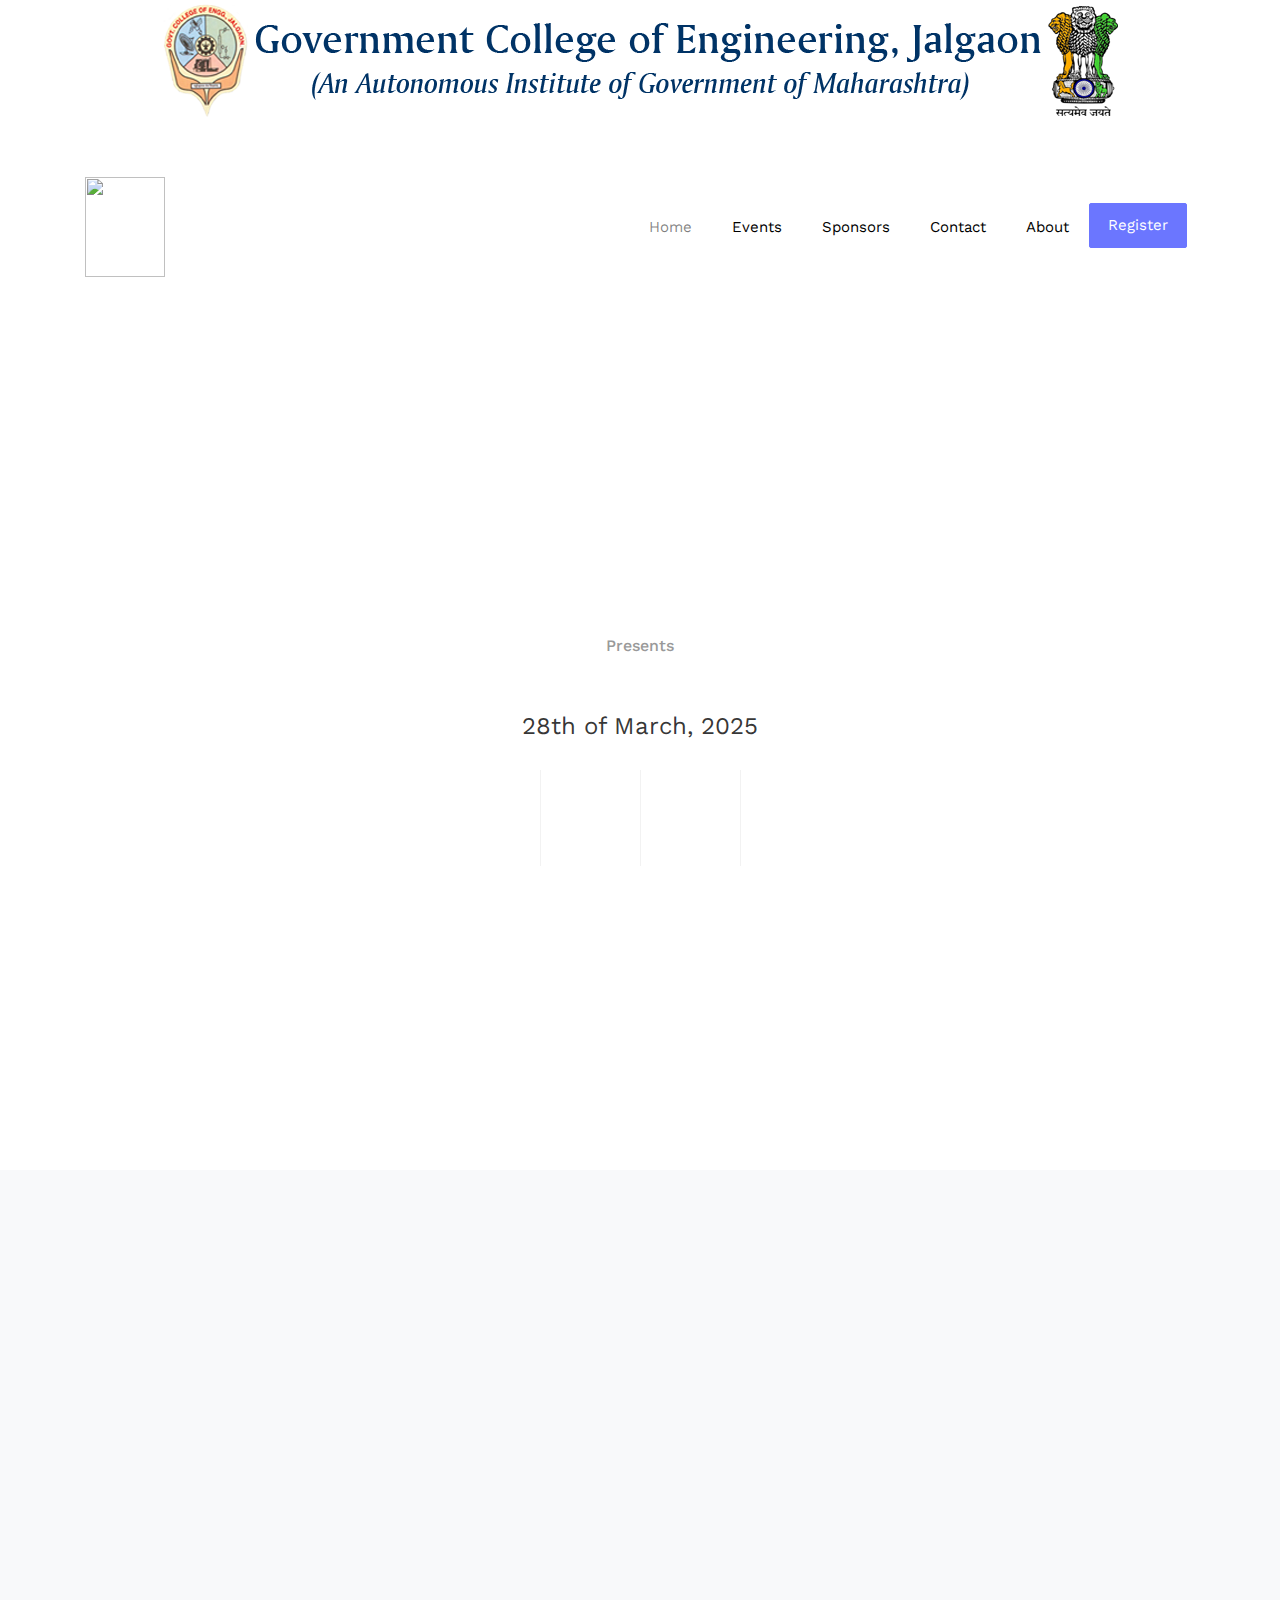
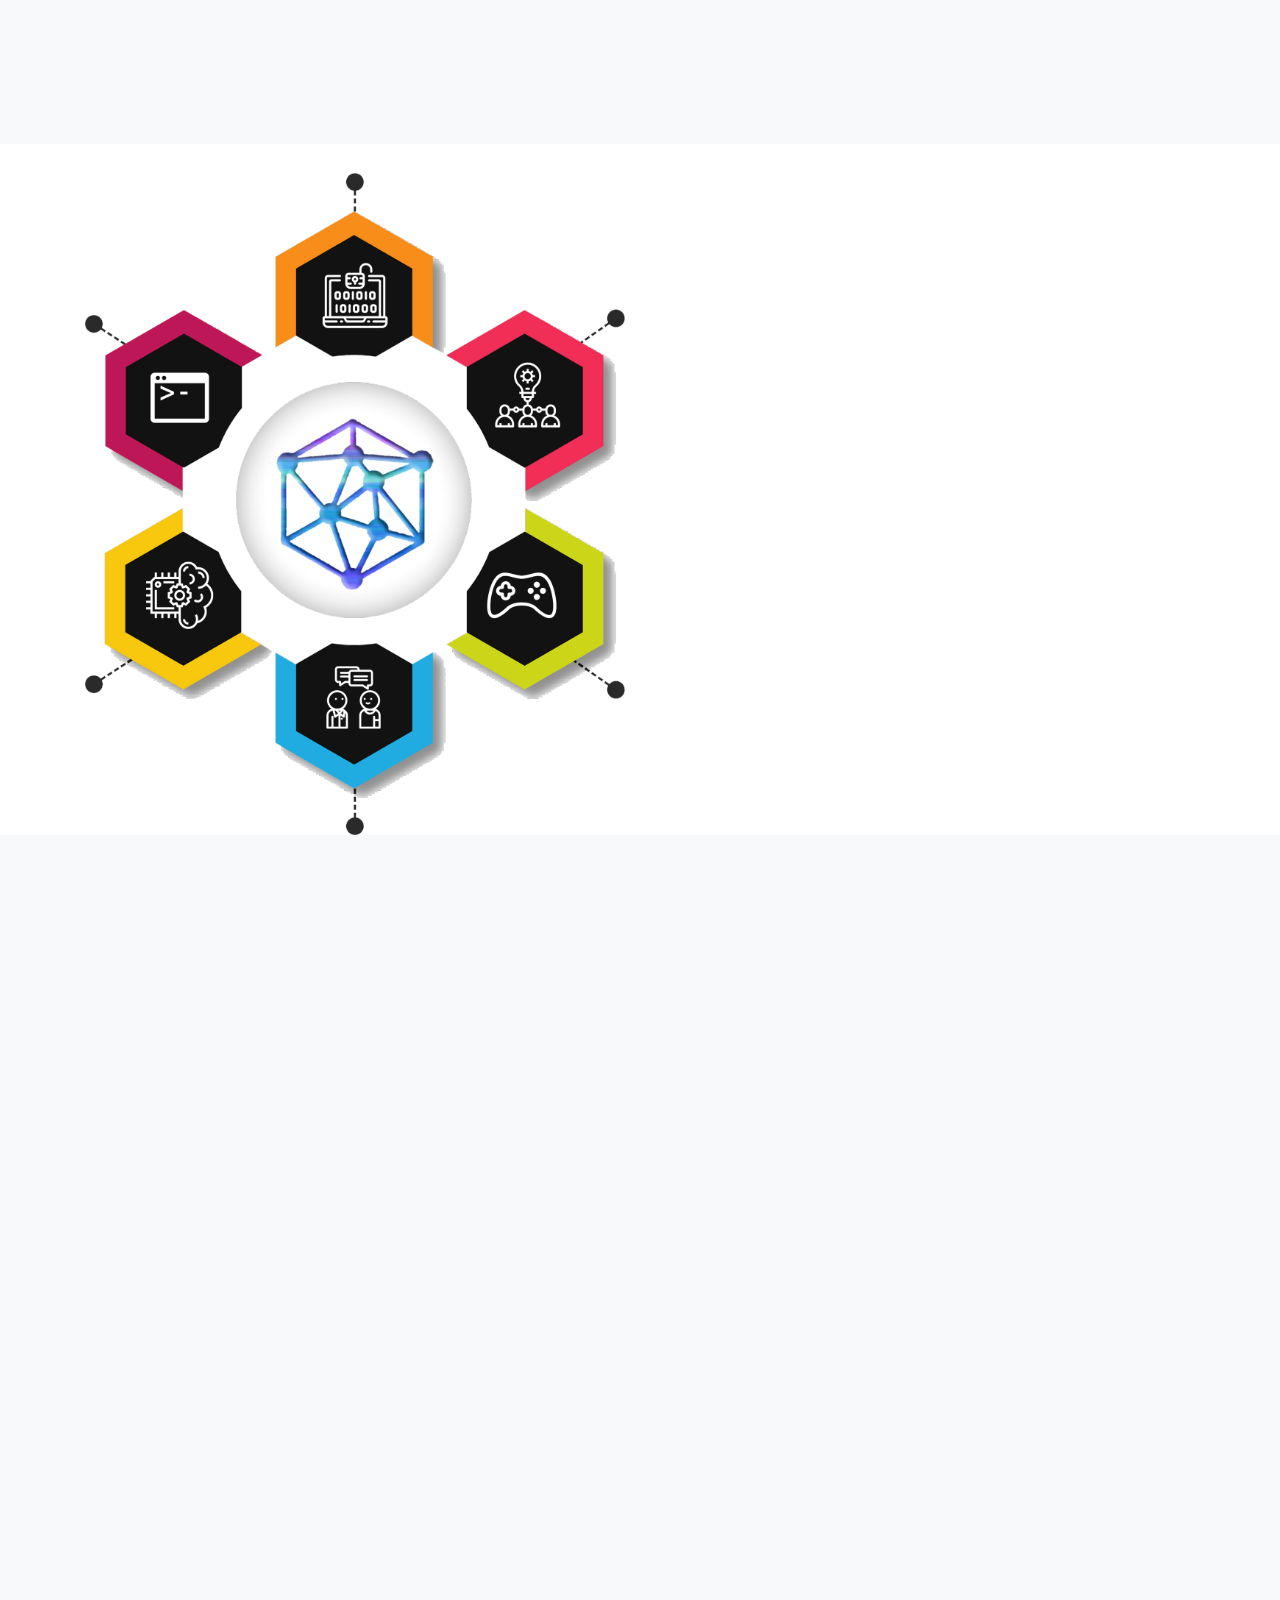
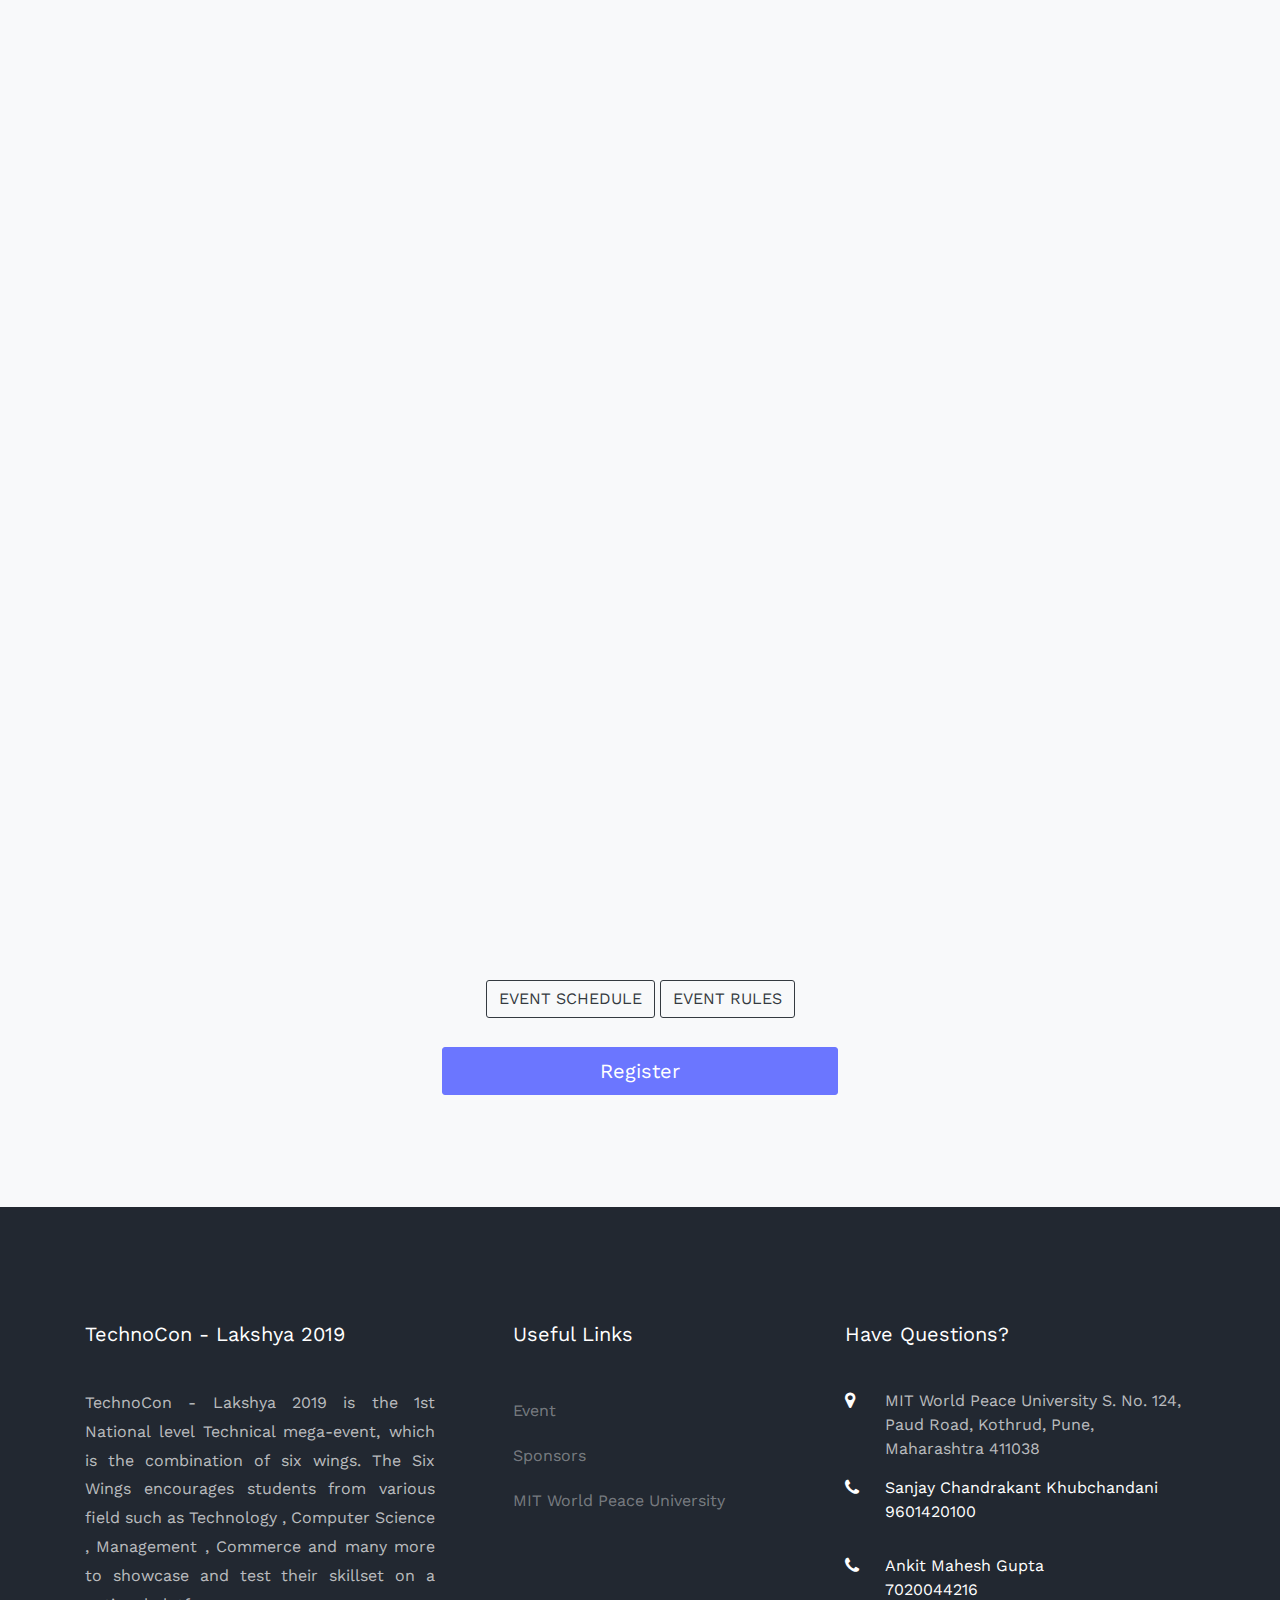
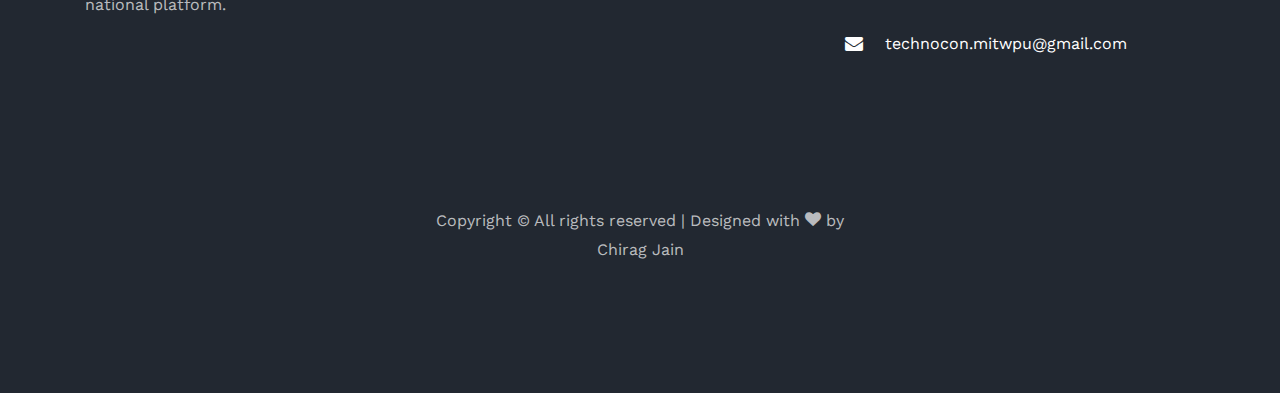
==== commit 5e07533c: "Navbar changes, Timer updated" ====
--- a/index.html
+++ b/index.html
@@ -1,536 +1,457 @@
 <!DOCTYPE html>
 <html lang="en">
-  <head>
-    <title>TechnoCon - Lakshya 2019</title>
-    <meta charset="utf-8">
-    <meta name="viewport" content="width=device-width, initial-scale=1, shrink-to-fit=no">
-		
-    <link href="https://fonts.googleapis.com/css?family=Work+Sans:100,200,300,400,500,600,700,800,900" rel="stylesheet">
-
-    <link rel="stylesheet" href="css/open-iconic-bootstrap.min.css">
-    <link rel="stylesheet" href="css/animate.css">
-
-    <link rel="stylesheet" href="css/owl.carousel.min.css">
-    <link rel="stylesheet" href="css/owl.theme.default.min.css">
-    <link rel="stylesheet" href="css/magnific-popup.css">
-
-    <link rel="stylesheet" href="css/aos.css">
-
-    <link rel="stylesheet" href="css/ionicons.min.css">
-
-    <link rel="stylesheet" href="css/bootstrap-datepicker.css">
-    <link rel="stylesheet" href="css/jquery.timepicker.css">
-
-
-    <link rel="stylesheet" href="css/flaticon.css">
-    <link rel="stylesheet" href="css/icomoon.css">
-    <link rel="stylesheet" href="css/style.css">
-    <link rel="stylesheet" href="css/custom-style.css">
-
-  </head>
-  <body>
-
-	  <nav class="navbar navbar-expand-lg navbar-dark ftco_navbar bg-dark ftco-navbar-light" id="ftco-navbar">
-	    <div class="container">
-	      <a class="navbar-brand" href="index.html"><img src="images/tlsl.png"></a>
-	      <button class="navbar-toggler" type="button" data-toggle="collapse" data-target="#ftco-nav" aria-controls="ftco-nav" aria-expanded="false" aria-label="Toggle navigation">
-	        <span class="oi oi-menu"></span> Menu
-	      </button>
-
-	      <div class="collapse navbar-collapse" id="ftco-nav">
-	        <ul class="navbar-nav ml-auto">
-	          <li class="nav-item active"><a href="index.html" class="nav-link">Home</a></li>
-	          <li class="nav-item"><a href="#events" class="nav-link">Events</a></li>
-	          <li class="nav-item"><a href="sponsors.html" class="nav-link">Sponsors</a></li>
-	          <li class="nav-item"><a href="contact.html" class="nav-link">Contact</a></li>
-	          <li class="nav-item"><a href="#about" class="nav-link">About</a></li>
-	          <li class="nav-item cta mr-md-2"><a href="register.html" class="nav-link">Register</a></li>
-	        </ul>
-	      </div>
-	    </div>
-	  </nav>
-    <!-- END nav -->
-
-
-    <div class="hero-wrap js-fullheight" style="background-image: url('images/bg12.png');" data-stellar-background-ratio="0.5">
-
-      <div class="container">
-        <div class="row no-gutters slider-text js-fullheight justify-content-center align-items-center" data-scrollax-parent="true">
-          <table>
-            <tr>
-              <td><div class="mb-4 align-items-center"></div></td>
-            </tr>
-            <tr>
-              <td><div class="mb-4 align-items-center"></div></td>
-            </tr>
-            <tr>
-              <td><div class="mb-4 align-items-center"></div></td>
-            </tr>
-            	<tr>
-                <td><div class="mb-4 align-items-center"><img src = "images\logo-gcoej.jpg"></div></td>
-              </tr>
-              <tr>
-                <td><div class="mb-4 align-items-center"><h6 align="center" width="25px">Presents</h6></div></td>
-              </tr>
-          			<tr>
-                  <td><div class="mb-4 align-items-center"><img src = "images/tctext.png"></div></td>
-                </tr>
-          		  <tr>
-                  <td><div class="mb-4 align-items-center"><h4 align="center"> 08th and 09th March, 2019</h4></div></td>
-					     </tr>
-					    <tr>
-          			<td>
-          				<div id="timer" class="d-flex mb-3 " style="height: 96px; width: 400px;">
-						  	  <div class="time" id="days"></div>
-						  	  <div class="time pl-4" id="hours"></div>
-						  	  <div class="time pl-4" id="minutes"></div>
-						 	    <div class="time pl-4" id="seconds"></div>
-							 </div>
-						</td>
-					</tr>
-          	</table>
-          </div>
-        </div>
-      </div>
-    </div>
-
-    <section class="ftco-section services-section bg-light">
-      <div class="container">
-        <div class="row d-flex">
-          <div class="col-md-3 d-flex align-self-stretch ftco-animate">
-            <div class="media block-6 services d-block">
-              <div class="icon"><span class="flaticon-placeholder"></span></div>
-              <div class="media-body">
-                <h3 class="heading mb-3">Venue</h3>
-                <p>MIT World Peace University, Saraswati Vishwa Building - B, S. No. 124, Paud Road, Kothrud, Pune, Maharashtra - 411038</p>
-              </div>
-            </div>
-          </div>
-          <div class="col-md-3 d-flex align-self-stretch ftco-animate">
-            <div class="media block-6 services d-block">
-              <div class="icon"><span class="flaticon-world"></span></div>
-              <div class="media-body">
-                <h3 class="heading mb-3">Objective</h3>
-                <p>To give new aspiring students and developers, an opportunity to achieve excellence and fight it out in newer, smarter and more challenging technical problem statements.</p>
-              </div>
-            </div>
-          </div>
-          <div class="col-md-3 d-flex align-self-stretch ftco-animate">
-            <div class="media block-6 services d-block">
-              <div class="icon"><span class="flaticon-hotel"></span></div>
-              <div class="media-body">
-                <h3 class="heading mb-3">Eligibility</h3>
-                <p>Students pursuing any Bachelor Degree, Master Degree, any certificate course or diploma is eligible to apply. (e.g., BCA, MCA, BBA, MBA, B.Sc., M.Sc.,BTech, MTech, BCS, BCOM, etc.)</p>
-              </div>
-            </div>
-          </div>
-          <div class="col-md-3 d-flex align-self-stretch ftco-animate">
-            <div class="media block-6 services d-block">
-              <div class="icon"><span class="flaticon-cooking"></span></div>
-              <div class="media-body">
-                <h3 class="heading mb-3">Prizes</h3>
-                <p>Prizes worth Rs 2,00,000+ to be distriuted among the winners along with cetificates, trophies and refreshments for all the participants.</p>
-              </div>
-            </div>
-          </div>
-        </div>
-      </div>
-    </section>
-
-    <section id="about">
-      <section class="ftco-counter img" id="section-counter">
-      	<div class="container">
-      		<div class="row d-flex">
-      			<div class="col-md-6 d-flex">
-              <div>
-                <br />
-                <img class="img d-flex align-self-stretch" src="images\sidelogo.png">
-              </div>
-      			</div>
-      			<div class="col-md-6 pl-md-5 py-5">
-      				<div class="row justify-content-start pb-3">
-  		          <div class="col-md-12 heading-section ftco-animate">
-  		          	<h2 class="mb-4"><span>TechnoCon</span> Lakshya 2019</h2>
-  		            <p>TechnoCon - Lakshya 2019 is the 1​st​ National level ​Technical ​mega-event, which is the combination of six wings, namely - Hackathon, IT Events, Gaming, Workshops, Talks and Managerial Events. The Six Wings encourages students from various field such as Technology, Computer Science, Management, Commerce and many more to showcase and test their skillset a national platform.</p>
-  		          </div>
-  		        </div>
-  		    		<div class="row">
-
-
-  		          <div class="col-md-6 justify-content-center counter-wrap ftco-animate">
-  		            <div class="block-18 text-center py-4 bg-light mb-4">
-  		              <div class="text">
-  		              	<div class="icon d-flex justify-content-center align-items-center">
-  		              		<span class="flaticon-chair"></span>
-  		              	</div>
-  		                <strong class="number" data-number="17">0</strong>
-  		                <span>Events</span>
-  		              </div>
-  		            </div>
-  		          </div>
-  		          <div class="col-md-6 justify-content-center counter-wrap ftco-animate">
-  		            <div class="block-18 text-center py-4 bg-light mb-4">
-  		              <div class="text">
-  		              	<div class="icon d-flex justify-content-center align-items-center">
-  		              		<span class="flaticon-idea"></span>
-  		              	</div>
-  		                <strong class="number" data-number="200000">0</strong><strong>+</strong>
-  		                <span>Cash Prize Worth</span>
-  		              </div>
-  		            </div>
-  		          </div>
-  		        </div>
-  	        </div>
-          </div>
-      	</div>
-      </section>
-    </section>
-<!-- [base64] -->
-		<!-- <section class="ftco-section bg-light">
+
+<head>
+	<title>Kalasangam - 2025</title>
+	<meta charset="utf-8">
+	<meta name="viewport" content="width=device-width, initial-scale=1, shrink-to-fit=no">
+
+	<link href="https://fonts.googleapis.com/css?family=Work+Sans:100,200,300,400,500,600,700,800,900" rel="stylesheet">
+
+	<link rel="stylesheet" href="css/open-iconic-bootstrap.min.css">
+	<link rel="stylesheet" href="css/animate.css">
+
+	<link rel="stylesheet" href="css/owl.carousel.min.css">
+	<link rel="stylesheet" href="css/owl.theme.default.min.css">
+	<link rel="stylesheet" href="css/magnific-popup.css">
+
+	<link rel="stylesheet" href="css/aos.css">
+
+	<link rel="stylesheet" href="css/ionicons.min.css">
+
+	<link rel="stylesheet" href="css/bootstrap-datepicker.css">
+	<link rel="stylesheet" href="css/jquery.timepicker.css">
+
+
+	<link rel="stylesheet" href="css/flaticon.css">
+	<link rel="stylesheet" href="css/icomoon.css">
+	<link rel="stylesheet" href="css/style.css">
+	<link rel="stylesheet" href="css/custom-style.css">
+
+</head>
+
+<body>
+
+	<div class="text-center">
+		<img src="images/logo-gcoej.jpg" alt="GCOEJ Logo" class="mb-4">
+	</div>
+
+	<nav class="navbar navbar-expand-lg navbar-dark ftco_navbar bg-dark ftco-navbar-light" id="ftco-navbar">
+		<div class="container">
+			<a class="navbar-brand" href="index.html"><img height="100" width="80" src="Kalasangam_logo"></a>
+			<button class="navbar-toggler" type="button" data-toggle="collapse" data-target="#ftco-nav"
+				aria-controls="ftco-nav" aria-expanded="false" aria-label="Toggle navigation">
+				<span class="oi oi-menu"></span> Menu
+			</button>
+
+			<div class="collapse navbar-collapse" id="ftco-nav">
+				<ul class="navbar-nav ml-auto">
+					<li class="nav-item active"><a href="index.html" class="nav-link">Home</a></li>
+					<li class="nav-item"><a href="#events" class="nav-link">Events</a></li>
+					<li class="nav-item"><a href="sponsors.html" class="nav-link">Sponsors</a></li>
+					<li class="nav-item"><a href="contact.html" class="nav-link">Contact</a></li>
+					<li class="nav-item"><a href="#about" class="nav-link">About</a></li>
+					<li class="nav-item cta mr-md-2"><a href="register.html" class="nav-link">Register</a></li>
+				</ul>
+			</div>
+		</div>
+	</nav>
+	<!-- END nav -->
+
+
+	<div class="hero-wrap js-fullheight" data-stellar-background-ratio="0.5">
+
+		<div class="container">
+			<div class="row no-gutters slider-text js-fullheight justify-content-center align-items-center"
+				data-scrollax-parent="true">
+				<table>
+					<tr>
+						<td>
+							<div class="mb-4 align-items-center"></div>
+						</td>
+					</tr>
+					<tr>
+						<td>
+							<div class="mb-4 align-items-center"></div>
+						</td>
+					</tr>
+					<tr>
+						<td>
+							<div class="mb-4 align-items-center"></div>
+						</td>
+					</tr>
+					<tr>
+						<td>
+							<div class="mb-4 align-items-center">
+								<h6 align="center" width="25px">Presents</h6>
+							</div>
+						</td>
+					</tr>
+					<tr>
+						<td>
+							<div class="mb-4 align-items-center"></div>
+						</td>
+					</tr>
+					<tr>
+						<td>
+							<div class="mb-4 align-items-center">
+								<h4 align="center">28th of March, 2025</h4>
+							</div>
+						</td>
+					</tr>
+					<tr>
+						<td>
+							<div id="timer" class="d-flex mb-3 " style="height: 96px; width: 400px;">
+								<div class="time" id="days"></div>
+								<div class="time pl-4" id="hours"></div>
+								<div class="time pl-4" id="minutes"></div>
+								<div class="time pl-4" id="seconds"></div>
+							</div>
+						</td>
+					</tr>
+				</table>
+			</div>
+		</div>
+	</div>
+	</div>
+
+	<section class="ftco-section services-section bg-light">
+		<div class="container">
+			<div class="row d-flex">
+				<div class="col-md-3 d-flex align-self-stretch ftco-animate">
+					<div class="media block-6 services d-block">
+						<div class="icon"><span class="flaticon-placeholder"></span></div>
+						<div class="media-body">
+							<h3 class="heading mb-3">Venue</h3>
+							<p>Government College of Engineering, Jalgaon, Maharashtra - 425001</p>
+						</div>
+					</div>
+				</div>
+				<div class="col-md-3 d-flex align-self-stretch ftco-animate">
+					<div class="media block-6 services d-block">
+						<div class="icon"><span class="flaticon-world"></span></div>
+						<div class="media-body">
+							<h3 class="heading mb-3">Objective</h3>
+							<p>To give new aspiring students and developers, an opportunity to achieve excellence and
+								fight it out in newer, smarter and more challenging technical problem statements.</p>
+						</div>
+					</div>
+				</div>
+				<div class="col-md-3 d-flex align-self-stretch ftco-animate">
+					<div class="media block-6 services d-block">
+						<div class="icon"><span class="flaticon-hotel"></span></div>
+						<div class="media-body">
+							<h3 class="heading mb-3">Eligibility</h3>
+							<p>Students pursuing any Bachelor Degree, Master Degree, any certificate course or diploma
+								is eligible to apply. (e.g., BCA, MCA, BBA, MBA, B.Sc., M.Sc.,BTech, MTech, BCS, BCOM,
+								etc.)</p>
+						</div>
+					</div>
+				</div>
+				<div class="col-md-3 d-flex align-self-stretch ftco-animate">
+					<div class="media block-6 services d-block">
+						<div class="icon"><span class="flaticon-cooking"></span></div>
+						<div class="media-body">
+							<h3 class="heading mb-3">Prizes</h3>
+							<p>Prizes worth Rs 2,00,000+ to be distriuted among the winners along with cetificates,
+								trophies and refreshments for all the participants.</p>
+						</div>
+					</div>
+				</div>
+			</div>
+		</div>
+	</section>
+
+	<section id="about">
+		<section class="ftco-counter img" id="section-counter">
 			<div class="container">
-				<div class="row justify-content-center mb-5 pb-3">
-          <div class="col-md-7 text-center heading-section ftco-animate">
-            <h2 class="mb-4"><span>TechnoCon</span> Events</h2>
-          </div>
-        </div>
-        <div class="ftco-search">
-					<div class="row ">
-            <div class="col-md-12 nav-link-wrap">
-	            <div class="nav nav-pills d-flex text-center" id="v-pills-tab" role="tablist" aria-orientation="vertical">
-	              <a class="nav-link ftco-animate active" id="v-pills-1-tab" data-toggle="pill" href="#v-pills-1" role="tab" aria-controls="v-pills-1" aria-selected="true">MIT Hackathon</a>
-
-	              <a class="nav-link ftco-animate" id="v-pills-2-tab" data-toggle="pill" href="#v-pills-2" role="tab" aria-controls="v-pills-2" aria-selected="false">Day 02 <span>9 March 2019</span></a>
-	            </div>
-	          </div>
-	          <div class="col-md-12 tab-wrap">
-
-	            <div class="tab-content" id="v-pills-tabContent">
-
-	              <div class="tab-pane fade show active" id="v-pills-1" role="tabpanel" aria-labelledby="day-1-tab">
-	              	<div class="speaker-wrap ftco-animate d-flex">
-	              		<div class="img speaker-img" style="background-image: url(images/person_1.jpg);"></div>
-	              		<div class="text pl-md-5">
-	              			<span class="time">08: - 10:00</span>
-	              			<h2><a href="#">Introduction to Wordpress 5.0</a></h2>
-	              			<p>A small river named Duden flows by their place and supplies it with the necessary regelialia. It is a paradisematic country, in which roasted parts of sentences fly into your mouth.</p>
-	              			<h3 class="speaker-name">&mdash; <a href="#">Brett Morgan</a> <span class="position">Founder of Wordpress</span></h3>
-	              		</div>
-	              	</div>
-	              	<div class="speaker-wrap ftco-animate d-flex">
-	              		<div class="img speaker-img" style="background-image: url(images/person_2.jpg);"></div>
-	              		<div class="text pl-md-5">
-	              			<span class="time">08: - 10:00</span>
-	              			<h2><a href="#">Best Practices For Programming WordPress</a></h2>
-	              			<p>A small river named Duden flows by their place and supplies it with the necessary regelialia. It is a paradisematic country, in which roasted parts of sentences fly into your mouth.</p>
-	              			<h3 class="speaker-name">&mdash; <a href="#">Brett Morgan</a> <span class="position">Founder of Wordpress</span></h3>
-	              		</div>
-	              	</div>
-	              	<div class="speaker-wrap ftco-animate d-flex">
-	              		<div class="img speaker-img" style="background-image: url(images/person_3.jpg);"></div>
-	              		<div class="text pl-md-5">
-	              			<span class="time">08: - 10:00</span>
-	              			<h2><a href="#">Web Performance For Third Party Scripts</a></h2>
-	              			<p>A small river named Duden flows by their place and supplies it with the necessary regelialia. It is a paradisematic country, in which roasted parts of sentences fly into your mouth.</p>
-	              			<h3 class="speaker-name">&mdash; <a href="#">Brett Morgan</a> <span class="position">Founder of Wordpress</span></h3>
-	              		</div>
-	              	</div>
-	              </div>
-
-	              <div class="tab-pane fade" id="v-pills-2" role="tabpanel" aria-labelledby="v-pills-day-2-tab">
-	              	<div class="speaker-wrap ftco-animate d-flex">
-	              		<div class="img speaker-img" style="background-image: url(images/person_1.jpg);"></div>
-	              		<div class="text pl-md-5">
-	              			<span class="time">08: - 10:00</span>
-	              			<h2><a href="#">Introduction to Wordpress 5.0</a></h2>
-	              			<p>A small river named Duden flows by their place and supplies it with the necessary regelialia. It is a paradisematic country, in which roasted parts of sentences fly into your mouth.</p>
-	              			<h3 class="speaker-name">&mdash; <a href="#">Brett Morgan</a> <span class="position">Founder of Wordpress</span></h3>
-	              		</div>
-	              	</div>
-	              	<div class="speaker-wrap ftco-animate d-flex">
-	              		<div class="img speaker-img" style="background-image: url(images/person_2.jpg);"></div>
-	              		<div class="text pl-md-5">
-	              			<span class="time">08: - 10:00</span>
-	              			<h2><a href="#">Best Practices For Programming WordPress</a></h2>
-	              			<p>A small river named Duden flows by their place and supplies it with the necessary regelialia. It is a paradisematic country, in which roasted parts of sentences fly into your mouth.</p>
-	              			<h3 class="speaker-name">&mdash; <a href="#">Brett Morgan</a> <span class="position">Founder of Wordpress</span></h3>
-	              		</div>
-	              	</div>
-	              	<div class="speaker-wrap ftco-animate d-flex">
-	              		<div class="img speaker-img" style="background-image: url(images/person_3.jpg);"></div>
-	              		<div class="text pl-md-5">
-	              			<span class="time">08: - 10:00</span>
-	              			<h2><a href="#">Web Performance For Third Party Scripts</a></h2>
-	              			<p>A small river named Duden flows by their place and supplies it with the necessary regelialia. It is a paradisematic country, in which roasted parts of sentences fly into your mouth.</p>
-	              			<h3 class="speaker-name">&mdash; <a href="#">Brett Morgan</a> <span class="position">Founder of Wordpress</span></h3>
-	              		</div>
-	              	</div>
-	              </div>
-	              <div class="tab-pane fade" id="v-pills-3" role="tabpanel" aria-labelledby="v-pills-day-3-tab">
-	              	<div class="speaker-wrap ftco-animate d-flex">
-	              		<div class="img speaker-img" style="background-image: url(images/person_1.jpg);"></div>
-	              		<div class="text pl-md-5">
-	              			<span class="time">08: - 10:00</span>
-	              			<h2><a href="#">Introduction to Wordpress 5.0</a></h2>
-	              			<p>A small river named Duden flows by their place and supplies it with the necessary regelialia. It is a paradisematic country, in which roasted parts of sentences fly into your mouth.</p>
-	              			<h3 class="speaker-name">&mdash; <a href="#">Brett Morgan</a> <span class="position">Founder of Wordpress</span></h3>
-	              		</div>
-	              	</div>
-	              	<div class="speaker-wrap ftco-animate d-flex">
-	              		<div class="img speaker-img" style="background-image: url(images/person_2.jpg);"></div>
-	              		<div class="text pl-md-5">
-	              			<span class="time">08: - 10:00</span>
-	              			<h2><a href="#">Best Practices For Programming WordPress</a></h2>
-	              			<p>A small river named Duden flows by their place and supplies it with the necessary regelialia. It is a paradisematic country, in which roasted parts of sentences fly into your mouth.</p>
-	              			<h3 class="speaker-name">&mdash; <a href="#">Brett Morgan</a> <span class="position">Founder of Wordpress</span></h3>
-	              		</div>
-	              	</div>
-	              	<div class="speaker-wrap ftco-animate d-flex">
-	              		<div class="img speaker-img" style="background-image: url(images/person_3.jpg);"></div>
-	              		<div class="text pl-md-5">
-	              			<span class="time">08: - 10:00</span>
-	              			<h2><a href="#">Web Performance For Third Party Scripts</a></h2>
-	              			<p>A small river named Duden flows by their place and supplies it with the necessary regelialia. It is a paradisematic country, in which roasted parts of sentences fly into your mouth.</p>
-	              			<h3 class="speaker-name">&mdash; <a href="#">Brett Morgan</a> <span class="position">Founder of Wordpress</span></h3>
-	              		</div>
-	              	</div>
-	              </div>
-	              <div class="tab-pane fade" id="v-pills-4" role="tabpanel" aria-labelledby="v-pills-day-4-tab">
-	              	<div class="speaker-wrap ftco-animate d-flex">
-	              		<div class="img speaker-img" style="background-image: url(images/person_1.jpg);"></div>
-	              		<div class="text pl-md-5">
-	              			<span class="time">08: - 10:00</span>
-	              			<h2><a href="#">Introduction to Wordpress 5.0</a></h2>
-	              			<p>A small river named Duden flows by their place and supplies it with the necessary regelialia. It is a paradisematic country, in which roasted parts of sentences fly into your mouth.</p>
-	              			<h3 class="speaker-name">&mdash; <a href="#">Brett Morgan</a> <span class="position">Founder of Wordpress</span></h3>
-	              		</div>
-	              	</div>
-	              	<div class="speaker-wrap ftco-animate d-flex">
-	              		<div class="img speaker-img" style="background-image: url(images/person_2.jpg);"></div>
-	              		<div class="text pl-md-5">
-	              			<span class="time">08: - 10:00</span>
-	              			<h2><a href="#">Best Practices For Programming WordPress</a></h2>
-	              			<p>A small river named Duden flows by their place and supplies it with the necessary regelialia. It is a paradisematic country, in which roasted parts of sentences fly into your mouth.</p>
-	              			<h3 class="speaker-name">&mdash; <a href="#">Brett Morgan</a> <span class="position">Founder of Wordpress</span></h3>
-	              		</div>
-	              	</div>
-	              	<div class="speaker-wrap ftco-animate d-flex">
-	              		<div class="img speaker-img" style="background-image: url(images/person_3.jpg);"></div>
-	              		<div class="text pl-md-5">
-	              			<span class="time">08: - 10:00</span>
-	              			<h2><a href="#">Web Performance For Third Party Scripts</a></h2>
-	              			<p>A small river named Duden flows by their place and supplies it with the necessary regelialia. It is a paradisematic country, in which roasted parts of sentences fly into your mouth.</p>
-	              			<h3 class="speaker-name">&mdash; <a href="#">Brett Morgan</a> <span class="position">Founder of Wordpress</span></h3>
-	              		</div>
-	              	</div>
-	              </div>
-	            </div>
-	          </div>
-	        </div>
-        </div>
-			</div>
-		</section> -->
-
-    <section class="ftco-section bg-light" id="events">
-      <div class="container">
-        <div class="row justify-content-center mb-5 pb-3">
-          <div class="col-md-7 heading-section ftco-animate text-center">
-            <h2 class="mb-1"><span>TechnoCon</span> Events</h2>
-          </div>
-        </div>
-        <div class="row">
-	        <div class="col-md-4 ftco-animate">
-	          <div class="block-7">
-	            <div class="text-center">
-	            <h1 class="heading">MIT Hackathon</h1>
-	            <span class="price"><sup>₹</sup> <span class="number">300/</span> <sup>team</sup></span>
-	            <span class="excerpt d-block">Team Size: 3 - 6 students/team</span>
-
-	            <h3 class="heading-2 my-4">MEGA EVENT</h3>
-
-	            <ul class="pricing-text mb-5">
-	              <li>MIT Hackathon is a pan India 12 hour digital programming & Software Development competition. The participating teams will simultaneously compete to offer digital yet sustainable innovative solutions to solve real time challenges faced by the nation. It will harness the creativity of millions of bright young minds like you.</li>
-	            </ul>
-	            </div>
-              <br /><br /><br />
-	          </div>
-	        </div>
-	        <div class="col-md-4 ftco-animate">
-	          <div class="block-7">
-	            <div class="text-center">
-	            <h2 class="heading">IT Competitions</h2>
-	            <span class="price"><sup>₹</sup> <span class="number">100/</span><sup>participant</sup></span>
-	            <span class="excerpt d-block">Team Size: 1 - 2 students/team</span>
-
-	            <h3 class="heading-2 my-4">COMPETITIONS</h3>
-
-	            <ul class="pricing-text mb-5">
-	              <li>Codethon<br>(C or Java Programming)</li>
-	              <li>Know IT All<br>(Treasure Hunt)</li>
-	              <li>Codinary<br>(Coding + Pictionary)</li>
-	              <li>Quiz - A - Thon <br /><span>(IT Quiz)</span></li>
-              </ul>
-              <br /><br /><br />
-	            </div>
-	          </div>
-	        </div>
-	        <div class="col-md-4 ftco-animate">
-	          <div class="block-7">
-	            <div class="text-center">
-	            <h2 class="heading">Managerial Competitions</h2>
-	            <span class="price"><sup>₹</sup> <span class="number">100/</span><sup>participant</sup></span>
-	            <span class="excerpt d-block">Team Size: 1 - 2 students/team</span>
-	            <h3 class="heading-2 my-4">COMPETITIONS</h3>
-	            <ul class="pricing-text mb-5">
-	              <li>The !dea<br>(Idea Pitch)</li>
-	              <li>Beat the Clock<br>(Minute to Win it)</li>
-	              <li>Unscripted<br>(Extempore)</li>
-	              <li>Bollymania<br>(Bollywood Quiz)</li>
-	           	  <li>Buildo Bridge<br>(Stability and Craft)</li>
-              </ul>
-	            </div>
-	          </div>
-	        </div>
-	      </div>
-
-	      <div class="row">
-	        <div class="col-md-4 ftco-animate">
-	          <div class="block-7">
-	            <div class="text-center">
-	            <h2 class="heading">Workshop</h2>
-	            <span class="price"><sup>₹</sup> <span class="number">200/</span><sup>participant</sup></span>
-	            <span class="excerpt d-block">Team Size: 1 student</span>
-
-	            <h3 class="heading-2 my-4">MACHINE LEARNING<br>PRE-REQUISITES</h3>
-
-	            <ul class="pricing-text mb-5">
-	              <li>Workshop on 'Machine Learning Pre-requisites' is a 2-Day Hands-On Training for all students interested in Machine Learning and it's implementation. There are no pre-requisites required to attend this workshop. Every participant will receive a certificate of participation in the workshop. Detailed Syllabus will be available soon.</li>
-                <br /><br />
-              </ul>
-	            </div>
-	          </div>
-	        </div>
-	        <div class="col-md-4 ftco-animate">
-	          <div class="block-7">
-	            <div class="text-center">
-	            <h2 class="heading">Talks</h2>
-	            <span class="price"><sup>₹</sup> <span class="number">50/</span><sup>participant</sup></span>
-	            <span class="excerpt d-block">Team Size: 1 student</span>
-
-	            <h3 class="heading-2 my-4">TOPICS</h3>
-
-	            <ul class="pricing-text mb-5">
-	              <li>AI and Psychology<br>Mr. Veeshwajeet Kashid</li>
-	              <li>Data Science<br>TBD</li>
-	              <li>Competitive Programming<br>TBD</li>
-	              <li>Open Source<br>TBD</li>
-	              <li>Every participant will receive a certificate of participation for every talk they attend.</li>
-	            </ul>
-	            </div>
-	          </div>
-	        </div>
-	        <div class="col-md-4 ftco-animate">
-	          <div class="block-7">
-	            <div class="text-center">
-	            <h2 class="price">All Day Events</h2>
-	            <h3 class="heading-2 my-4">COMPETITIONS</h3>
-              <ul class="pricing-text mb-5">
-                <hr /><hr />
-	              <li>Players Unknown Battleground<br>(PUBG)</li>
-                <span>Rs 200 / squad</span>
-                <br /><hr /><hr />
-                <li>Mock Placements</li>
-                <span>Rs 100 / Participant</span>
-                <br /><br /><br /><br /><br /><br /><br /><br />
-	            </ul>
-	            </div>
-	          </div>
-	        </div>
-	      </div>
-      </div>
-      <div class="col-md-12  text-center">
-        <a href="attachments\Lakshya - 2 Day Mega Event Schedule.pdf" target="_blank" class="btn btn-outline-dark center-block">EVENT SCHEDULE</a>
-        <a href="attachments\Lakshya - Event Rules.pdf" target="_blank" class="btn btn-outline-dark center-block">EVENT RULES</a><br />
-      </div>
-      <div class="container col-md-4">
-        <br />
-        <a href="register.html" class="btn btn-primary center-block btn-lg btn-block">Register</a>
-      </div>
-    </section>
-
-<!--footer starts-->
-    <footer class="ftco-footer ftco-bg-dark ftco-section">
-      <div class="container">
-        <div class="row mb-5">
-          <div class="col-md">
-            <div class="ftco-footer-widget mb-4">
-              <h2 class="ftco-heading-2">TechnoCon - Lakshya 2019</h2>
-              <p align="justify">TechnoCon - Lakshya 2019 is the 1​st​ National level ​Technical ​mega-event, which is the combination of six wings. The Six Wings encourages students from various field such as Technology , Computer Science , Management , Commerce and many more to showcase and test their skillset on a national platform.</p>
-              <ul class="ftco-footer-social list-unstyled float-md-left float-lft mt-5">
-                <li class="ftco-animate"><a href="http://facebook.com/mitwpu.technocon" target="_blank"><span class="icon-facebook"></span></a></li>
-                <li class="ftco-animate"><a href="https://www.instagram.com/technocon.mitwpu" target="_blank"><span class="icon-instagram"></span></a></li></ul></ul>
-            </div>
-          </div>
-          <div class="col-md">
-            <div class="ftco-footer-widget mb-4 ml-md-5">
-              <h2 class="ftco-heading-2">Useful Links</h2>
-              <ul class="list-unstyled">
-                <li><a href="index.html#events" target="_blank" class="py-2 d-block">Event</a></li>
-                <li><a href="sponsors.html" target="_blank" class="py-2 d-block">Sponsors</a></li>
-                <li><a href="https://mitwpu.edu.in/" target="_blank" class="py-2 d-block">MIT World Peace University</a></li>
-              </ul>
-            </div>
-          </div>
-          <div class="col-md">
-            <div class="ftco-footer-widget mb-4">
-            	<h2 class="ftco-heading-2">Have Questions?</h2>
-            	<div class="block-23 mb-3">
-	              <ul>
-	                <li><span class="icon icon-map-marker"></span><span class="text">MIT World Peace University S. No. 124, Paud Road, Kothrud, Pune, Maharashtra 411038</span></li>
-	                <li><a href="tel:9601420100"><span class="icon icon-phone"></span><span class="text">Sanjay Chandrakant Khubchandani<br /> 9601420100</span></a></li>
-                  <li><a href="tel:7020044216"><span class="icon icon-phone"></span><span class="text">Ankit Mahesh Gupta <br /> 7020044216</span></a></li>
-	                <li><a href="mailto:technocon.mitwpu@gmail.com"><span class="icon icon-envelope"></span><span class="text">technocon.mitwpu@gmail.com</span></a></li>
-	              </ul>
-	            </div>
-            </div>
-          </div>
-        </div>
-        <div class="row">
-          <div class="col-md-12 text-center">
-
-            <p>
-  Copyright &copy; All rights reserved | Designed with <i class="icon-heart color-danger" aria-hidden="true"></i> by <br /><a href="https://www.linkedin.com/in/chirag8966" target="_blank">Chirag Jain</a>
-  </p>
-          </div>
-        </div>
-      </div>
-    </footer>
-
-    <!--footer end-->
-
-
-
-  <!-- loader -->
-  <div id="ftco-loader" class="show fullscreen"><svg class="circular" width="48px" height="48px"><circle class="path-bg" cx="24" cy="24" r="22" fill="none" stroke-width="4" stroke="#eeeeee"/><circle class="path" cx="24" cy="24" r="22" fill="none" stroke-width="4" stroke-miterlimit="10" stroke="#F96D00"/></svg></div>
-
-
-  <script src="js/jquery.min.js"></script>
-  <script src="js/jquery-migrate-3.0.1.min.js"></script>
-  <script src="js/popper.min.js"></script>
-  <script src="js/bootstrap.min.js"></script>
-  <script src="js/jquery.easing.1.3.js"></script>
-  <script src="js/jquery.waypoints.min.js"></script>
-  <script src="js/jquery.stellar.min.js"></script>
-  <script src="js/owl.carousel.min.js"></script>
-  <script src="js/jquery.magnific-popup.min.js"></script>
-  <script src="js/aos.js"></script>
-  <script src="js/jquery.animateNumber.min.js"></script>
-  <script src="js/bootstrap-datepicker.js"></script>
-  <script src="js\scrolling-nav.js"></script>
-  <!--<script src="js/jquery.timepicker.min.js"></script>-->
-  <script src="js/scrollax.min.js"></script>
-  <!--<script src="https://maps.googleapis.com/maps/api/js?key=AIzaSyBVWaKrjvy3MaE7SQ74_uJiULgl1JY0H2s&sensor=false"></script>
-  <script src="js/google-map.js"></script>-->
-  <script src="js/main.js"></script>
-
-  </body>
-</html>
+				<div class="row d-flex">
+					<div class="col-md-6 d-flex">
+						<div>
+							<br />
+							<img class="img d-flex align-self-stretch" src="images\sidelogo.png">
+						</div>
+					</div>
+					<div class="col-md-6 pl-md-5 py-5">
+						<div class="row justify-content-start pb-3">
+							<div class="col-md-12 heading-section ftco-animate">
+								<h2 class="mb-4"><span>TechnoCon</span> Lakshya 2019</h2>
+								<p>TechnoCon - Lakshya 2019 is the 1​st​ National level ​Technical ​mega-event, which is
+									the combination of six wings, namely - Hackathon, IT Events, Gaming, Workshops,
+									Talks and Managerial Events. The Six Wings encourages students from various field
+									such as Technology, Computer Science, Management, Commerce and many more to showcase
+									and test their skillset a national platform.</p>
+							</div>
+						</div>
+						<div class="row">
+
+
+							<div class="col-md-6 justify-content-center counter-wrap ftco-animate">
+								<div class="block-18 text-center py-4 bg-light mb-4">
+									<div class="text">
+										<div class="icon d-flex justify-content-center align-items-center">
+											<span class="flaticon-chair"></span>
+										</div>
+										<strong class="number" data-number="17">0</strong>
+										<span>Events</span>
+									</div>
+								</div>
+							</div>
+							<div class="col-md-6 justify-content-center counter-wrap ftco-animate">
+								<div class="block-18 text-center py-4 bg-light mb-4">
+									<div class="text">
+										<div class="icon d-flex justify-content-center align-items-center">
+											<span class="flaticon-idea"></span>
+										</div>
+										<strong class="number" data-number="200000">0</strong><strong>+</strong>
+										<span>Cash Prize Worth</span>
+									</div>
+								</div>
+							</div>
+						</div>
+					</div>
+				</div>
+			</div>
+		</section>
+	</section>
+
+	<section class="ftco-section bg-light" id="events">
+		<div class="container">
+			<div class="row justify-content-center mb-5 pb-3">
+				<div class="col-md-7 heading-section ftco-animate text-center">
+					<h2 class="mb-1"><span>TechnoCon</span> Events</h2>
+				</div>
+			</div>
+			<div class="row">
+				<div class="col-md-4 ftco-animate">
+					<div class="block-7">
+						<div class="text-center">
+							<h1 class="heading">MIT Hackathon</h1>
+							<span class="price"><sup>₹</sup> <span class="number">300/</span> <sup>team</sup></span>
+							<span class="excerpt d-block">Team Size: 3 - 6 students/team</span>
+
+							<h3 class="heading-2 my-4">MEGA EVENT</h3>
+
+							<ul class="pricing-text mb-5">
+								<li>MIT Hackathon is a pan India 12 hour digital programming & Software Development
+									competition. The participating teams will simultaneously compete to offer digital
+									yet sustainable innovative solutions to solve real time challenges faced by the
+									nation. It will harness the creativity of millions of bright young minds like you.
+								</li>
+							</ul>
+						</div>
+						<br /><br /><br />
+					</div>
+				</div>
+				<div class="col-md-4 ftco-animate">
+					<div class="block-7">
+						<div class="text-center">
+							<h2 class="heading">IT Competitions</h2>
+							<span class="price"><sup>₹</sup> <span
+									class="number">100/</span><sup>participant</sup></span>
+							<span class="excerpt d-block">Team Size: 1 - 2 students/team</span>
+
+							<h3 class="heading-2 my-4">COMPETITIONS</h3>
+
+							<ul class="pricing-text mb-5">
+								<li>Codethon<br>(C or Java Programming)</li>
+								<li>Know IT All<br>(Treasure Hunt)</li>
+								<li>Codinary<br>(Coding + Pictionary)</li>
+								<li>Quiz - A - Thon <br /><span>(IT Quiz)</span></li>
+							</ul>
+							<br /><br /><br />
+						</div>
+					</div>
+				</div>
+				<div class="col-md-4 ftco-animate">
+					<div class="block-7">
+						<div class="text-center">
+							<h2 class="heading">Managerial Competitions</h2>
+							<span class="price"><sup>₹</sup> <span
+									class="number">100/</span><sup>participant</sup></span>
+							<span class="excerpt d-block">Team Size: 1 - 2 students/team</span>
+							<h3 class="heading-2 my-4">COMPETITIONS</h3>
+							<ul class="pricing-text mb-5">
+								<li>The !dea<br>(Idea Pitch)</li>
+								<li>Beat the Clock<br>(Minute to Win it)</li>
+								<li>Unscripted<br>(Extempore)</li>
+								<li>Bollymania<br>(Bollywood Quiz)</li>
+								<li>Buildo Bridge<br>(Stability and Craft)</li>
+							</ul>
+						</div>
+					</div>
+				</div>
+			</div>
+
+			<div class="row">
+				<div class="col-md-4 ftco-animate">
+					<div class="block-7">
+						<div class="text-center">
+							<h2 class="heading">Workshop</h2>
+							<span class="price"><sup>₹</sup> <span
+									class="number">200/</span><sup>participant</sup></span>
+							<span class="excerpt d-block">Team Size: 1 student</span>
+
+							<h3 class="heading-2 my-4">MACHINE LEARNING<br>PRE-REQUISITES</h3>
+
+							<ul class="pricing-text mb-5">
+								<li>Workshop on 'Machine Learning Pre-requisites' is a 2-Day Hands-On Training for all
+									students interested in Machine Learning and it's implementation. There are no
+									pre-requisites required to attend this workshop. Every participant will receive a
+									certificate of participation in the workshop. Detailed Syllabus will be available
+									soon.</li>
+								<br /><br />
+							</ul>
+						</div>
+					</div>
+				</div>
+				<div class="col-md-4 ftco-animate">
+					<div class="block-7">
+						<div class="text-center">
+							<h2 class="heading">Talks</h2>
+							<span class="price"><sup>₹</sup> <span
+									class="number">50/</span><sup>participant</sup></span>
+							<span class="excerpt d-block">Team Size: 1 student</span>
+
+							<h3 class="heading-2 my-4">TOPICS</h3>
+
+							<ul class="pricing-text mb-5">
+								<li>AI and Psychology<br>Mr. Veeshwajeet Kashid</li>
+								<li>Data Science<br>TBD</li>
+								<li>Competitive Programming<br>TBD</li>
+								<li>Open Source<br>TBD</li>
+								<li>Every participant will receive a certificate of participation for every talk they
+									attend.</li>
+							</ul>
+						</div>
+					</div>
+				</div>
+				<div class="col-md-4 ftco-animate">
+					<div class="block-7">
+						<div class="text-center">
+							<h2 class="price">All Day Events</h2>
+							<h3 class="heading-2 my-4">COMPETITIONS</h3>
+							<ul class="pricing-text mb-5">
+								<hr />
+								<hr />
+								<li>Players Unknown Battleground<br>(PUBG)</li>
+								<span>Rs 200 / squad</span>
+								<br />
+								<hr />
+								<hr />
+								<li>Mock Placements</li>
+								<span>Rs 100 / Participant</span>
+								<br /><br /><br /><br /><br /><br /><br /><br />
+							</ul>
+						</div>
+					</div>
+				</div>
+			</div>
+		</div>
+		<div class="col-md-12  text-center">
+			<a href="attachments\Lakshya - 2 Day Mega Event Schedule.pdf" target="_blank"
+				class="btn btn-outline-dark center-block">EVENT SCHEDULE</a>
+			<a href="attachments\Lakshya - Event Rules.pdf" target="_blank"
+				class="btn btn-outline-dark center-block">EVENT RULES</a><br />
+		</div>
+		<div class="container col-md-4">
+			<br />
+			<a href="register.html" class="btn btn-primary center-block btn-lg btn-block">Register</a>
+		</div>
+	</section>
+
+	<!--footer starts-->
+	<footer class="ftco-footer ftco-bg-dark ftco-section">
+		<div class="container">
+			<div class="row mb-5">
+				<div class="col-md">
+					<div class="ftco-footer-widget mb-4">
+						<h2 class="ftco-heading-2">TechnoCon - Lakshya 2019</h2>
+						<p align="justify">TechnoCon - Lakshya 2019 is the 1​st​ National level ​Technical ​mega-event,
+							which is the combination of six wings. The Six Wings encourages students from various field
+							such as Technology , Computer Science , Management , Commerce and many more to showcase and
+							test their skillset on a national platform.</p>
+						<ul class="ftco-footer-social list-unstyled float-md-left float-lft mt-5">
+							<li class="ftco-animate"><a href="http://facebook.com/mitwpu.technocon"
+									target="_blank"><span class="icon-facebook"></span></a></li>
+							<li class="ftco-animate"><a href="https://www.instagram.com/technocon.mitwpu"
+									target="_blank"><span class="icon-instagram"></span></a></li>
+						</ul>
+						</ul>
+					</div>
+				</div>
+				<div class="col-md">
+					<div class="ftco-footer-widget mb-4 ml-md-5">
+						<h2 class="ftco-heading-2">Useful Links</h2>
+						<ul class="list-unstyled">
+							<li><a href="index.html#events" target="_blank" class="py-2 d-block">Event</a></li>
+							<li><a href="sponsors.html" target="_blank" class="py-2 d-block">Sponsors</a></li>
+							<li><a href="https://mitwpu.edu.in/" target="_blank" class="py-2 d-block">MIT World Peace
+									University</a></li>
+						</ul>
+					</div>
+				</div>
+				<div class="col-md">
+					<div class="ftco-footer-widget mb-4">
+						<h2 class="ftco-heading-2">Have Questions?</h2>
+						<div class="block-23 mb-3">
+							<ul>
+								<li><span class="icon icon-map-marker"></span><span class="text">MIT World Peace
+										University S. No. 124, Paud Road, Kothrud, Pune, Maharashtra 411038</span></li>
+								<li><a href="tel:9601420100"><span class="icon icon-phone"></span><span
+											class="text">Sanjay Chandrakant Khubchandani<br /> 9601420100</span></a>
+								</li>
+								<li><a href="tel:7020044216"><span class="icon icon-phone"></span><span
+											class="text">Ankit Mahesh Gupta <br /> 7020044216</span></a></li>
+								<li><a href="mailto:technocon.mitwpu@gmail.com"><span
+											class="icon icon-envelope"></span><span
+											class="text">technocon.mitwpu@gmail.com</span></a></li>
+							</ul>
+						</div>
+					</div>
+				</div>
+			</div>
+			<div class="row">
+				<div class="col-md-12 text-center">
+
+					<p>
+						Copyright &copy; All rights reserved | Designed with <i class="icon-heart color-danger"
+							aria-hidden="true"></i> by <br /><a href="https://www.linkedin.com/in/chirag8966"
+							target="_blank">Chirag Jain</a>
+					</p>
+				</div>
+			</div>
+		</div>
+	</footer>
+
+	<!--footer end-->
+
+
+
+	<!-- loader -->
+	<div id="ftco-loader" class="show fullscreen"><svg class="circular" width="48px" height="48px">
+			<circle class="path-bg" cx="24" cy="24" r="22" fill="none" stroke-width="4" stroke="#eeeeee" />
+			<circle class="path" cx="24" cy="24" r="22" fill="none" stroke-width="4" stroke-miterlimit="10"
+				stroke="#F96D00" />
+		</svg></div>
+
+
+	<script src="js/jquery.min.js"></script>
+	<script src="js/jquery-migrate-3.0.1.min.js"></script>
+	<script src="js/popper.min.js"></script>
+	<script src="js/bootstrap.min.js"></script>
+	<script src="js/jquery.easing.1.3.js"></script>
+	<script src="js/jquery.waypoints.min.js"></script>
+	<script src="js/jquery.stellar.min.js"></script>
+	<script src="js/owl.carousel.min.js"></script>
+	<script src="js/jquery.magnific-popup.min.js"></script>
+	<script src="js/aos.js"></script>
+	<script src="js/jquery.animateNumber.min.js"></script>
+	<script src="js/bootstrap-datepicker.js"></script>
+	<script src="js\scrolling-nav.js"></script>
+	<script src="js/scrollax.min.js"></script>
+	<script src="js/main.js"></script>
+
+</body>
+
+</html>--- a/css/style.css
+++ b/css/style.css
@@ -7301,7 +7301,7 @@
 
 .ftco-navbar-light {
   background: transparent !important;
-  position: absolute;
+  position: relative;
   top: 20px;
   left: 0;
   right: 0;
